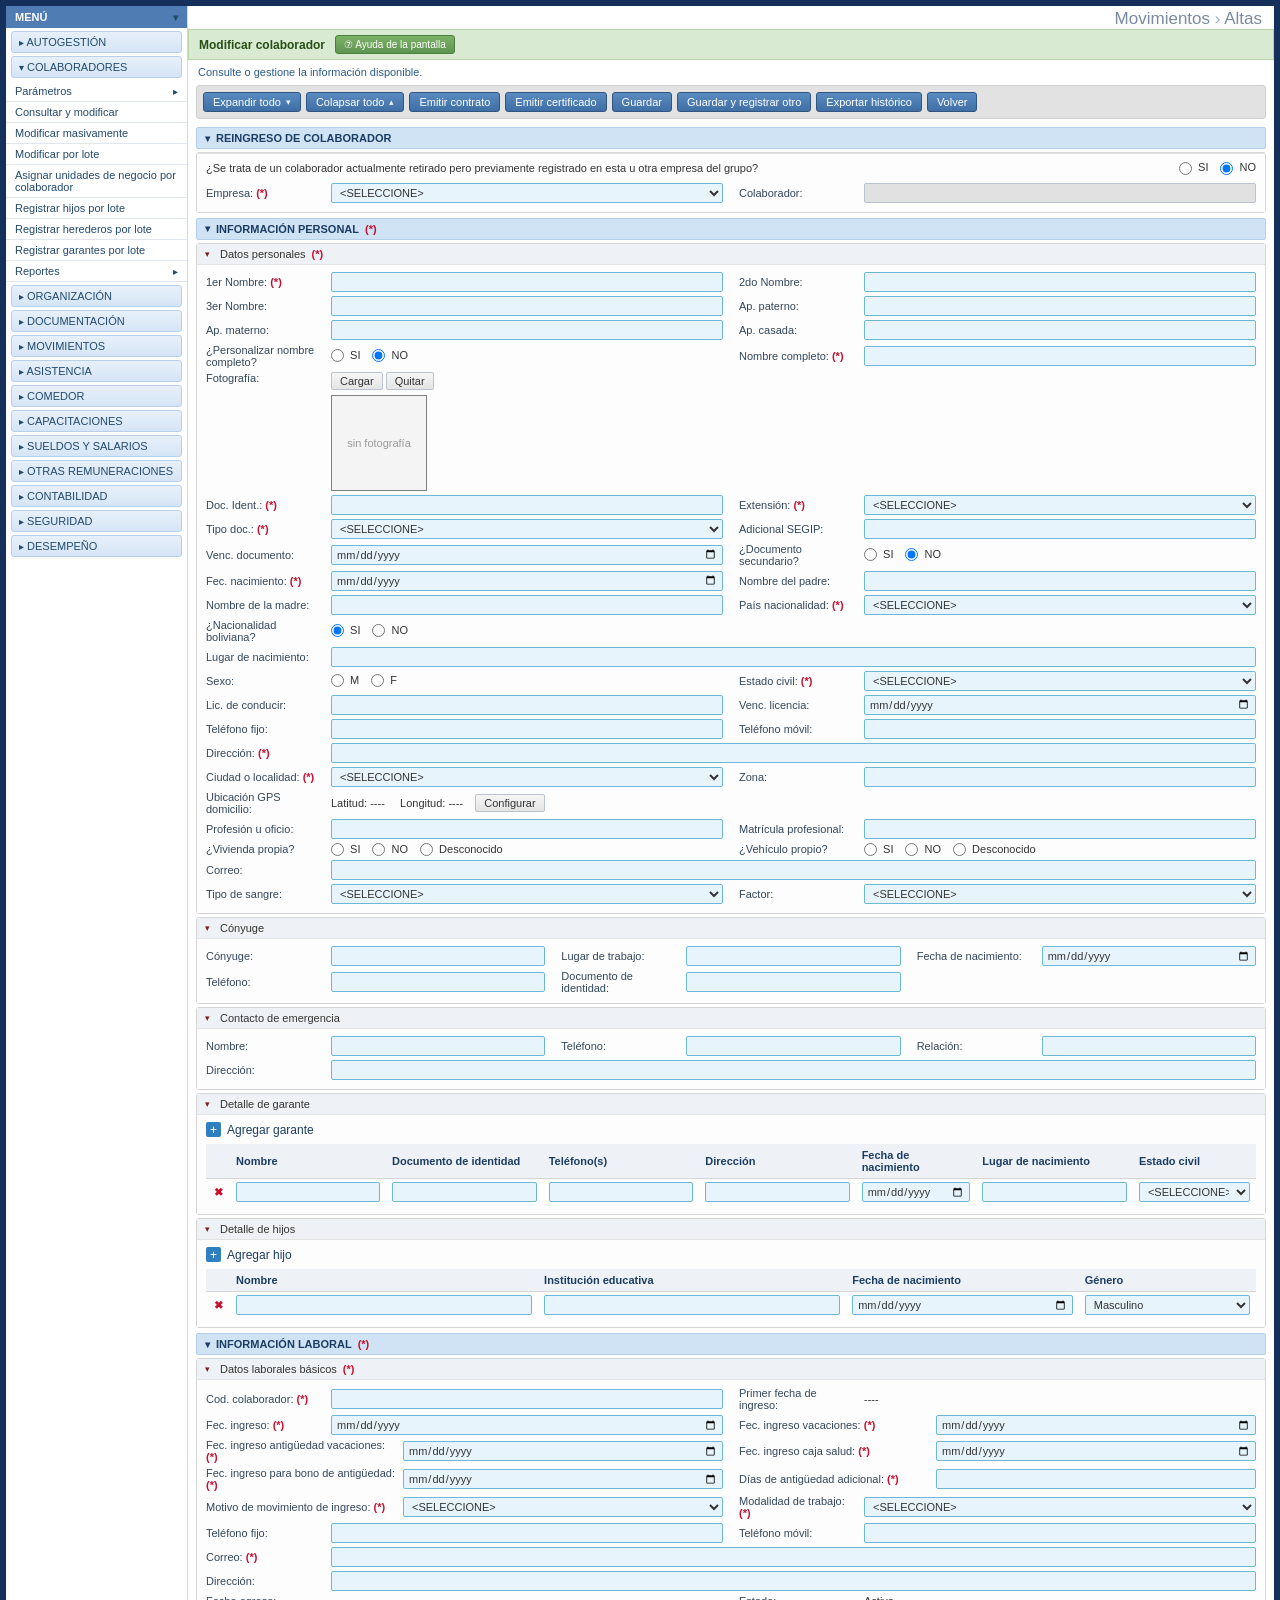
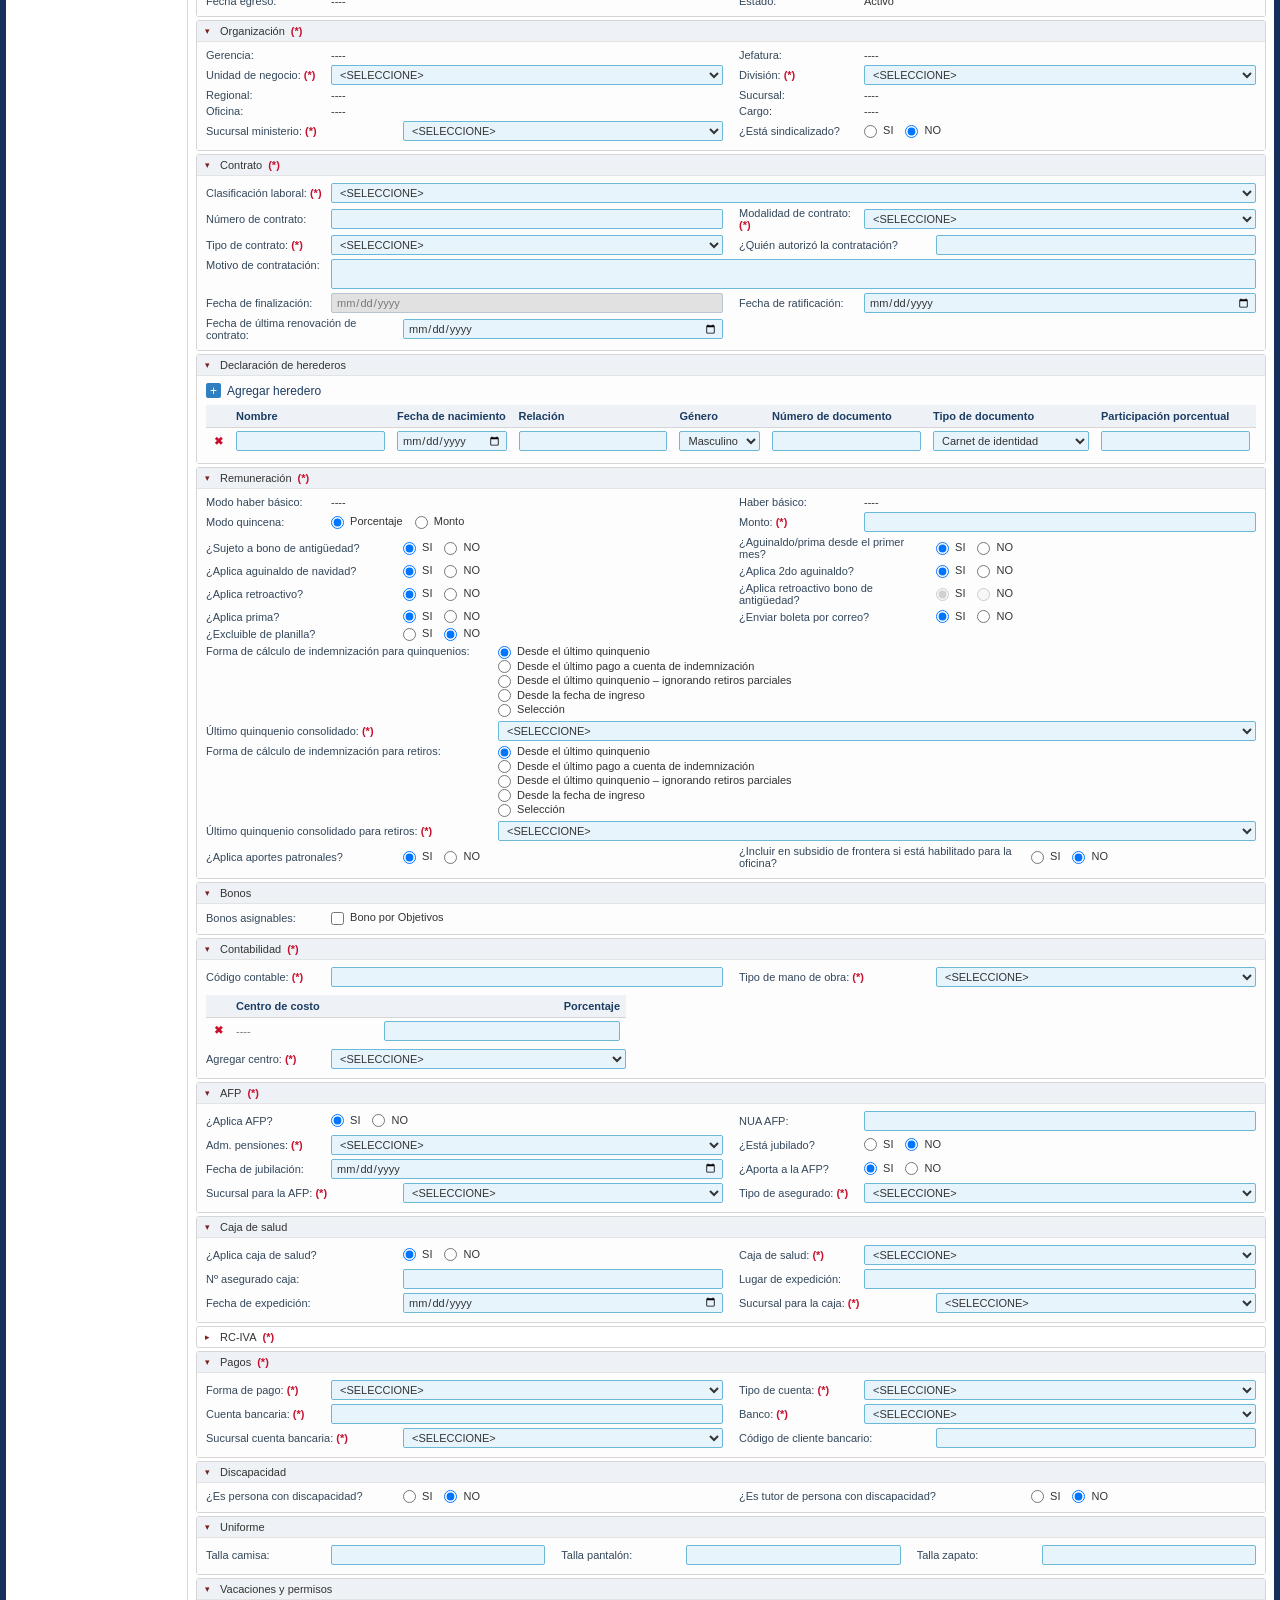
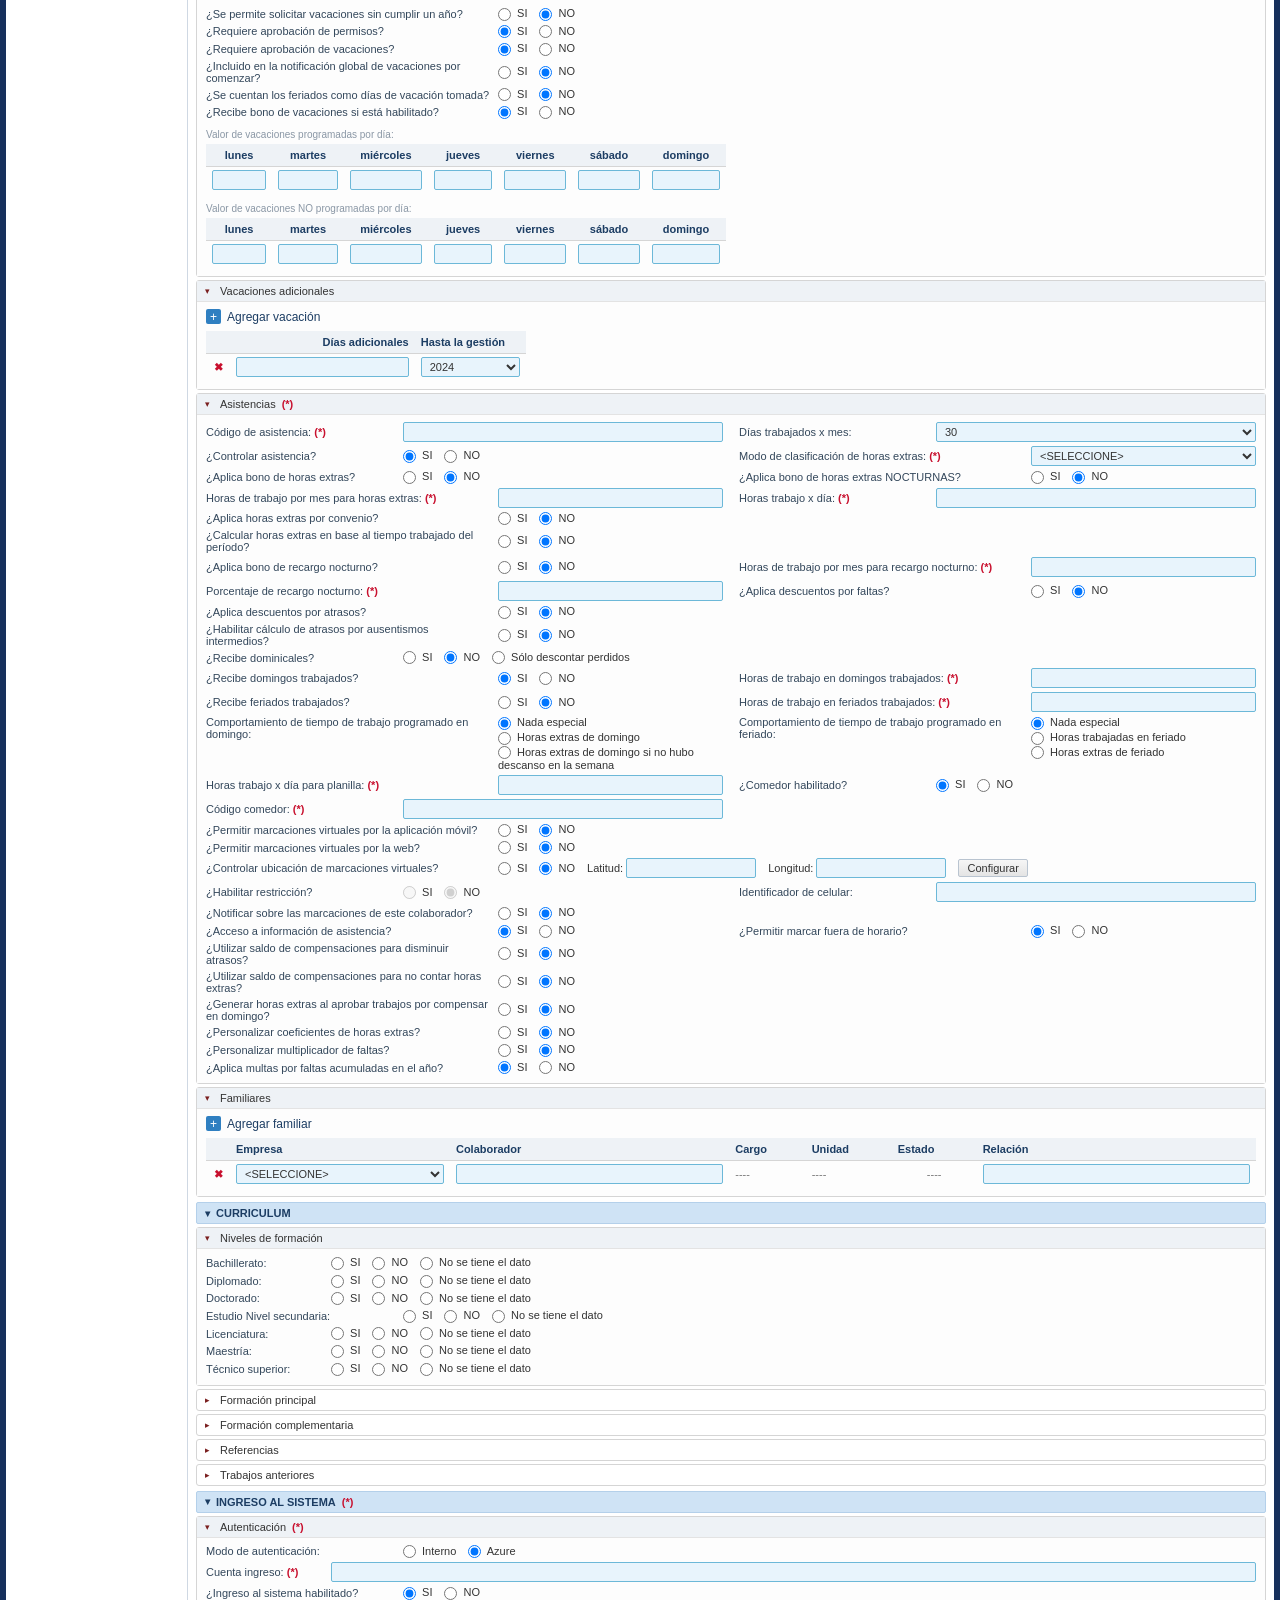
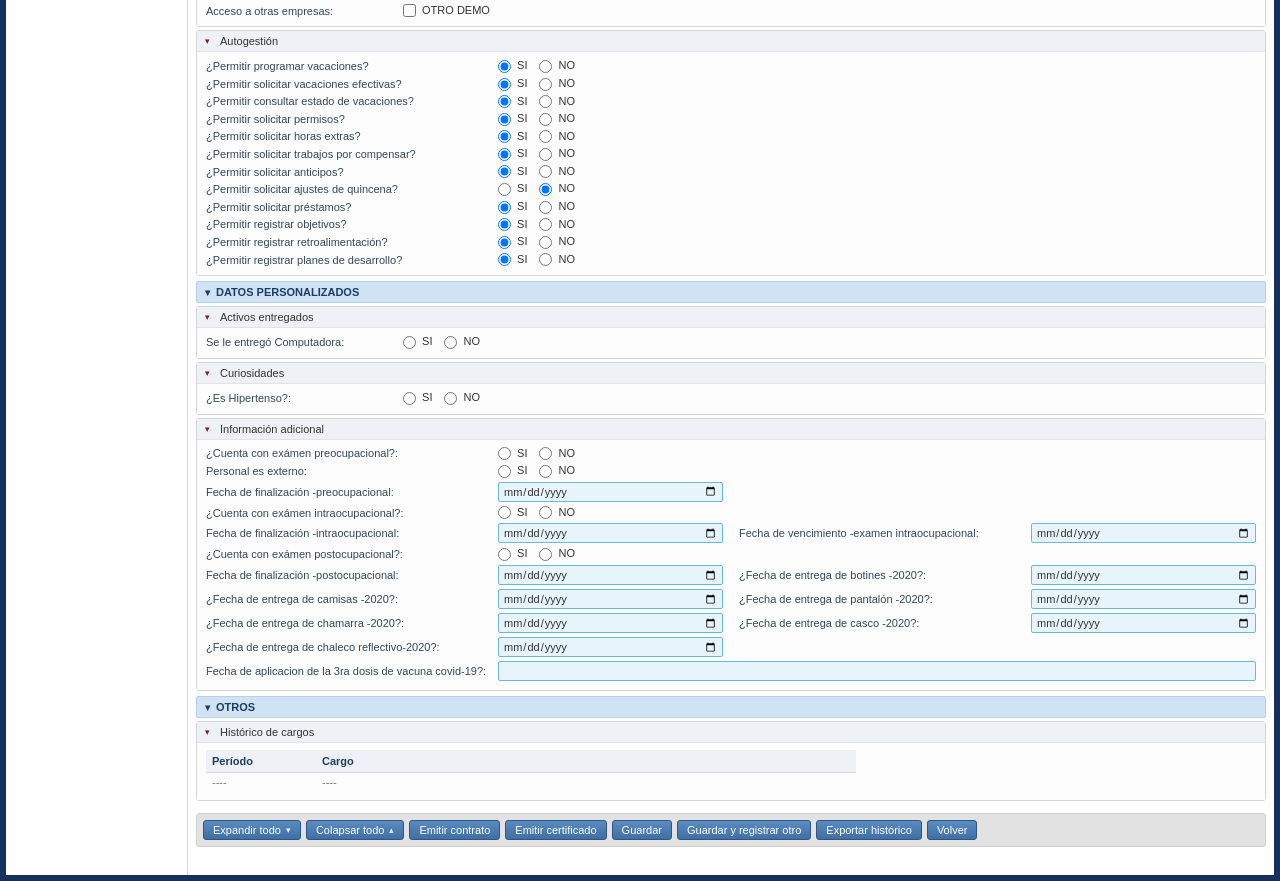
==== Paquete UX-UI/index.html @ 711998a0 "Primer commit: subiendo proyecto de recursos humanos" ====
<!DOCTYPE html>
<html lang="es">
<head>
  <meta charset="UTF-8">
  <meta name="viewport" content="width=device-width, initial-scale=1.0">
  <title>Alta de colaborador — Maqueta completa (estilo "el Salar")</title>

  <!-- =====================================================================
       ARCHIVO ÚNICO Y AUTOCONTENIDO — formulario completo.
       Estilos, formulario y comportamiento, todo acá adentro.
       Se abre con doble clic; no necesita servidor ni archivos externos.

       Fuente: HTML real de la pantalla "Modificar colaborador" del Salar.
       Escala real: fuente 12px, filas compactas, etiqueta a la IZQUIERDA
       del campo, inputs celestes con borde cyan.
       ===================================================================== -->
  <style>
    * { box-sizing: border-box; }

    body {
      margin: 0;
      font-family: Arial, Helvetica, sans-serif;
      font-size: 11px;
      color: #333;
      background: #16305c;
    }

    /* ---------- Layout general ---------- */
    .frame   { padding: 6px; }
    .layout  { display: flex; background: #fff; min-height: 100vh; }
    .sidebar { width: 182px; flex: 0 0 182px; background: #fff; border-right: 1px solid #cfd8e3; }
    .main    { flex: 1 1 auto; min-width: 0; background: #fff; padding: 0 0 20px; }

    /* ---------- Barra lateral ---------- */
    .nav-title {
      background: #4f7cb2; color: #fff; font-weight: bold; font-size: 11px;
      padding: 5px 9px; display: flex; justify-content: space-between; align-items: center;
    }
    .nav-item {
      background: #fff; color: #234a6d; font-size: 11px;
      padding: 4px 9px; border-bottom: 1px solid #dfe6ee;
      display: flex; justify-content: space-between; align-items: center; cursor: pointer;
    }
    .nav-item:hover { background: #f2f6fb; }
    .nav-group {
      margin: 3px 5px; padding: 4px 7px; font-size: 11px;
      background: linear-gradient(#e7f0fa, #d5e5f6);
      border: 1px solid #b8d0ea; border-radius: 3px;
      color: #234a6d; display: flex; justify-content: space-between; align-items: center; cursor: pointer;
    }
    .nav-caret { color: #234a6d; font-size: 10px; }

    /* ---------- Encabezado de pantalla ---------- */
    .breadcrumb { background: #fff; text-align: right; padding: 3px 12px 0; color: #7a8aa0; font-size: 17px; font-weight: 300; }
    .breadcrumb span { color: #9bb0c8; }
    .screen-title {
      background: #d9ead3; color: #274e13; font-weight: bold; font-size: 12px;
      padding: 5px 10px; border: 1px solid #b7d3a8; display: flex; align-items: center; gap: 10px;
    }
    .btn-help {
      background: linear-gradient(#7cb267, #5e9450); color: #fff; border: 1px solid #4d7d40;
      border-radius: 3px; padding: 3px 8px; font-size: 10px; cursor: pointer;
    }
    .main-intro { padding: 6px 10px 3px; color: #2b5a8c; }

    /* ---------- Barra de botones ---------- */
    .toolbar {
      background: #e2e2e2; border: 1px solid #cfcfcf;
      margin: 4px 8px 8px; padding: 6px; border-radius: 3px;
      display: flex; flex-wrap: wrap; gap: 5px;
    }
    .btn {
      background: linear-gradient(#5a8bc0, #3f6fa5); color: #fff;
      border: 1px solid #2f5580; border-radius: 3px;
      padding: 3px 9px; font-size: 11px; cursor: pointer;
      display: inline-flex; align-items: center; gap: 5px;
    }
    .btn:hover { background: linear-gradient(#6699cc, #477ab3); }
    .btn .caret { font-size: 9px; opacity: .9; }

    /* ---------- Bloques de sección ---------- */
    .section { margin: 0 8px; }

    .group-header {
      background: #cfe3f5; color: #1c3d63; font-weight: bold; font-size: 11px;
      padding: 4px 8px; border: 1px solid #b4d0ea; border-radius: 2px;
      margin: 5px 0 3px; display: flex; align-items: center; gap: 6px; cursor: pointer;
    }
    .group-header .tri { color: #1c3d63; font-size: 10px; }

    .subsection { margin: 3px 0; border: 1px solid #d5d5d5; border-radius: 3px; background: #fff; }
    .subsection.active > .sub-header { background: #eef2f6; }
    .sub-header {
      padding: 4px 8px; display: flex; align-items: center; gap: 6px;
      cursor: pointer; color: #333;
    }
    .sub-header:hover { background: #f6f8fa; }
    .sub-header .tri { color: #7a1f1f; font-size: 9px; width: 9px; }
    .sub-body { display: none; padding: 7px 9px 9px; border-top: 1px solid #e3e3e3; background: #fdfdfd; }
    .subsection.active > .sub-body { display: block; }

    .req { color: #c8102e; font-weight: bold; }

    /* ---------- Controles ---------- */
    input[type="text"], input[type="password"], input[type="date"], select {
      padding: 2px 4px; border: 1px solid #6cb8d8; border-radius: 2px;
      font-size: 11px; font-family: inherit; background: #e8f4fc; color: #333;
      width: 100%; height: 20px;
    }
    textarea {
      padding: 2px 4px; border: 1px solid #6cb8d8; border-radius: 2px;
      font-size: 11px; font-family: inherit; background: #e8f4fc; color: #333;
      width: 100%; resize: none;
    }
    input:focus, select:focus, textarea:focus {
      outline: none; border-color: #2f7fc1; background: #fff;
      box-shadow: 0 0 0 2px rgba(79,124,178,.18);
    }
    input:disabled, select:disabled, textarea:disabled { background: #e1e1e1; color: #777; border-color: #b9c4d0; }
    input[type="radio"], input[type="checkbox"] {
      width: auto; height: auto; margin: 0 3px 0 0; vertical-align: middle;
    }

    /* ---------- Formulario: etiqueta a la IZQUIERDA ---------- */
    .field-grid { display: grid; grid-template-columns: repeat(2, minmax(0, 1fr)); gap: 4px 16px; }
    .field-grid.cols-3 { grid-template-columns: repeat(3, minmax(0, 1fr)); }
    .field { display: flex; flex-direction: row; align-items: center; gap: 7px; min-width: 0; }
    .field.full { grid-column: 1 / -1; }
    .field.start { align-items: flex-start; }
    .field > label { flex: 0 0 118px; color: #33475b; font-size: 11px; }
    .field.lbl-lg > label { flex: 0 0 190px; }
    .field.lbl-xl > label { flex: 0 0 285px; }
    .field > input, .field > select, .field > textarea { flex: 1 1 auto; min-width: 0; }
    .field > .radio-row, .field > .valor, .field > .radio-col { flex: 1 1 auto; min-width: 0; }
    .radio-row { display: flex; flex-wrap: wrap; gap: 12px; align-items: center; }
    .radio-col { display: flex; flex-direction: column; gap: 1px; }
    .valor { color: #333; }
    .hint { color: #8a97a5; font-size: 10px; }

    /* Columna de fotografía, a la derecha (rowspan del Salar) */
    .fila-con-foto { display: flex; gap: 16px; align-items: flex-start; }
    .fila-con-foto > .field-grid { flex: 1 1 auto; min-width: 0; }
    .col-foto { flex: 0 0 186px; display: flex; gap: 7px; align-items: flex-start; }
    .col-foto > label { flex: 0 0 62px; color: #33475b; font-size: 11px; padding-top: 2px; }
    .sub-title {
      grid-column: 1 / -1; color: #2b5a8c; font-weight: bold;
      border-bottom: 1px solid #e0e7ef; padding-bottom: 3px; margin-top: 4px;
    }

    /* ---------- Tablas ---------- */
    .tabla-rep { width: 100%; border-collapse: collapse; }
    .tabla-rep th {
      background: #eef2f6; color: #1c3d63; font-size: 11px; font-weight: bold;
      text-align: left; padding: 5px 6px; border-bottom: 1px solid #d5d5d5;
    }
    .tabla-rep td { padding: 3px 6px; vertical-align: middle; }
    .tabla-rep .col-x { width: 24px; text-align: center; }
    .tabla-rep .quitar { color: #c8102e; font-weight: bold; cursor: pointer; }
    .tabla-rep td.solo-lectura { color: #777; }
    .btn-add {
      display: inline-flex; align-items: center; gap: 6px; margin: 0 0 7px;
      background: none; border: none; padding: 0; cursor: pointer;
      color: #1c3d63; font-size: 12px; font-family: inherit;
    }
    .btn-add .plus {
      background: #2f7fc1; color: #fff; width: 15px; height: 15px; border-radius: 2px;
      display: inline-flex; align-items: center; justify-content: center; font-size: 12px; line-height: 1;
    }
    .tabla-wrap { overflow-x: auto; }
    .tabla-dias th, .tabla-dias td { text-align: center; }
    .tabla-dias input { text-align: center; }

    .btn-mini {
      background: linear-gradient(#f6f6f6, #e4e4e4); border: 1px solid #b9c4d0;
      border-radius: 2px; padding: 2px 8px; font-size: 11px; cursor: pointer; color: #333;
    }
    .foto-caja {
      width: 96px; height: 96px; border: 1px solid gray; background: #f4f4f4;
      display: flex; align-items: center; justify-content: center; color: #999; font-size: 11px;
    }

    @media (max-width: 860px) {
      .field-grid, .field-grid.cols-3 { grid-template-columns: 1fr; }
      .sidebar { display: none; }
    }
  </style>
</head>
<body>
<div class="frame">
  <div class="layout">

    <!-- ============================ MENÚ LATERAL ============================ -->
    <div class="sidebar">
      <div class="nav-title">MENÚ <span class="nav-caret">▾</span></div>

      <div class="nav-group"><span><span class="nav-caret">▸</span> AUTOGESTIÓN</span></div>
      <div class="nav-group"><span><span class="nav-caret">▾</span> COLABORADORES</span></div>

      <div class="nav-item">Parámetros <span class="nav-caret">▸</span></div>
      <div class="nav-item">Consultar y modificar</div>
      <div class="nav-item">Modificar masivamente</div>
      <div class="nav-item">Modificar por lote</div>
      <div class="nav-item">Asignar unidades de negocio por colaborador</div>
      <div class="nav-item">Registrar hijos por lote</div>
      <div class="nav-item">Registrar herederos por lote</div>
      <div class="nav-item">Registrar garantes por lote</div>
      <div class="nav-item">Reportes <span class="nav-caret">▸</span></div>

      <div class="nav-group"><span><span class="nav-caret">▸</span> ORGANIZACIÓN</span></div>
      <div class="nav-group"><span><span class="nav-caret">▸</span> DOCUMENTACIÓN</span></div>
      <div class="nav-group"><span><span class="nav-caret">▸</span> MOVIMIENTOS</span></div>
      <div class="nav-group"><span><span class="nav-caret">▸</span> ASISTENCIA</span></div>
      <div class="nav-group"><span><span class="nav-caret">▸</span> COMEDOR</span></div>
      <div class="nav-group"><span><span class="nav-caret">▸</span> CAPACITACIONES</span></div>
      <div class="nav-group"><span><span class="nav-caret">▸</span> SUELDOS Y SALARIOS</span></div>
      <div class="nav-group"><span><span class="nav-caret">▸</span> OTRAS REMUNERACIONES</span></div>
      <div class="nav-group"><span><span class="nav-caret">▸</span> CONTABILIDAD</span></div>
      <div class="nav-group"><span><span class="nav-caret">▸</span> SEGURIDAD</span></div>
      <div class="nav-group"><span><span class="nav-caret">▸</span> DESEMPEÑO</span></div>
    </div>

    <!-- ============================ PANEL PRINCIPAL ============================ -->
    <div class="main">

      <div class="breadcrumb">Movimientos <span>›</span> Altas</div>

      <div class="screen-title">
        Modificar colaborador
        <button type="button" class="btn-help">⑦ Ayuda de la pantalla</button>
      </div>

      <div class="main-intro">Consulte o gestione la información disponible.</div>

      <div class="toolbar">
        <button type="button" class="btn" onclick="expandAll(true)">Expandir todo <span class="caret">▾</span></button>
        <button type="button" class="btn" onclick="expandAll(false)">Colapsar todo <span class="caret">▴</span></button>
        <button type="button" class="btn">Emitir contrato</button>
        <button type="button" class="btn">Emitir certificado</button>
        <button type="button" class="btn">Guardar</button>
        <button type="button" class="btn">Guardar y registrar otro</button>
        <button type="button" class="btn">Exportar histórico</button>
        <button type="button" class="btn">Volver</button>
      </div>

      <!-- ==================================================================
           1. REINGRESO DE COLABORADOR
           ================================================================== -->
      <div class="section">
        <div class="group-header"><span class="tri">▾</span> REINGRESO DE COLABORADOR</div>

        <div class="subsection active">
          <div class="sub-body" style="display:block;">

            <div class="field full lbl-xl" style="margin-bottom:8px;">
              <span style="flex:1;">¿Se trata de un colaborador actualmente retirado pero previamente registrado en esta u otra empresa del grupo?</span>
              <span class="radio-row" style="flex:0 0 auto;">
                <label><input type="radio" name="reingreso" value="S" onchange="toggleReingreso(true)"> SI</label>
                <label><input type="radio" name="reingreso" value="N" checked onchange="toggleReingreso(false)"> NO</label>
              </span>
            </div>

            <div class="field-grid">
              <div class="field">
                <label>Empresa: <span class="req">(*)</span></label>
                <select>
                  <option value="">&lt;SELECCIONE&gt;</option>
                  <option>DEMO</option>
                  <option>OTRO DEMO</option>
                </select>
              </div>
              <div class="field">
                <label>Colaborador:</label>
                <input type="text" id="colaborador-reingreso" maxlength="50" autocomplete="off" disabled>
              </div>
            </div>

            <!-- Fila que el Salar muestra sólo al responder SI -->
            <div class="field full lbl-xl" id="fila-docs-digitales" style="display:none; margin-top:6px;">
              <span style="flex:1;">¿Copiar documentos digitales? <span class="req">(*)</span></span>
              <span class="radio-row" style="flex:0 0 auto;">
                <label><input type="radio" name="docsdig" value="S"> SI</label>
                <label><input type="radio" name="docsdig" value="N"> NO</label>
              </span>
            </div>

          </div>
        </div>
      </div>

      <!-- ==================================================================
           2. INFORMACIÓN PERSONAL
           ================================================================== -->
      <div class="section">
        <div class="group-header"><span class="tri">▾</span> INFORMACIÓN PERSONAL <span class="req">(*)</span></div>

        <!-- ---------- Datos personales ---------- -->
        <div class="subsection active">
          <div class="sub-header"><span class="tri">▾</span> Datos personales <span class="req">(*)</span></div>
          <div class="sub-body">
            <div class="field-grid">
              <div class="field"><label>1er Nombre: <span class="req">(*)</span></label><input type="text" maxlength="30"></div>
              <div class="field"><label>2do Nombre:</label><input type="text" maxlength="30"></div>
              <div class="field"><label>3er Nombre:</label><input type="text" maxlength="30"></div>
              <div class="field"><label>Ap. paterno:</label><input type="text" maxlength="30"></div>
              <div class="field"><label>Ap. materno:</label><input type="text" maxlength="30"></div>
              <div class="field"><label>Ap. casada:</label><input type="text" maxlength="30"></div>

              <div class="field">
                <label>¿Personalizar nombre completo?</label>
                <span class="radio-row">
                  <label><input type="radio" name="nomcompleto" value="S"> SI</label>
                  <label><input type="radio" name="nomcompleto" value="N" checked> NO</label>
                </span>
              </div>
              <div class="field"><label>Nombre completo: <span class="req">(*)</span></label><input type="text" maxlength="180"></div>

              <div class="field start">
                <label>Fotografía:</label>
                <span style="flex:1;">
                  <button type="button" class="btn-mini">Cargar</button>
                  <button type="button" class="btn-mini">Quitar</button>
                  <div class="foto-caja" style="margin-top:5px;">sin fotografía</div>
                </span>
              </div>
              <div class="field"></div>

              <div class="field"><label>Doc. Ident.: <span class="req">(*)</span></label><input type="text" maxlength="20"></div>
              <div class="field">
                <label>Extensión: <span class="req">(*)</span></label>
                <select>
                  <option value="">&lt;SELECCIONE&gt;</option>
                  <option>Beni</option><option>Cochabamba</option><option>Chuquisaca</option>
                  <option>Extranjero</option><option>La Paz</option><option>No aplica</option>
                  <option>Oruro</option><option>Pando</option><option>Potosí</option>
                  <option>Santa Cruz</option><option>Tarija</option>
                </select>
              </div>
              <div class="field">
                <label>Tipo doc.: <span class="req">(*)</span></label>
                <select>
                  <option value="">&lt;SELECCIONE&gt;</option>
                  <option>Carnet de identidad</option><option>Pasaporte</option><option>RUN</option>
                  <option>Carnet de extranjero</option><option>Otro</option><option>Certificado de nacimiento</option>
                </select>
              </div>
              <div class="field"><label>Adicional SEGIP:</label><input type="text" maxlength="20"></div>
              <div class="field"><label>Venc. documento:</label><input type="date"></div>

              <div class="field">
                <label>¿Documento secundario?</label>
                <span class="radio-row">
                  <label><input type="radio" name="docsec" value="S" onchange="toggleDocSecundario(true)"> SI</label>
                  <label><input type="radio" name="docsec" value="N" checked onchange="toggleDocSecundario(false)"> NO</label>
                </span>
              </div>

              <!-- Campos del documento secundario: el Salar los muestra sólo al responder SI -->
              <div class="sub-title doc-sec" style="display:none;">Documento secundario</div>
              <div class="field doc-sec" style="display:none;"><label>Doc. Ident.: <span class="req">(*)</span></label><input type="text" maxlength="20"></div>
              <div class="field doc-sec" style="display:none;">
                <label>Extensión: <span class="req">(*)</span></label>
                <select>
                  <option value="">&lt;SELECCIONE&gt;</option>
                  <option>Beni</option><option>Cochabamba</option><option>Chuquisaca</option>
                  <option>Extranjero</option><option>La Paz</option><option>No aplica</option>
                  <option>Oruro</option><option>Pando</option><option>Potosí</option>
                  <option>Santa Cruz</option><option>Tarija</option>
                </select>
              </div>
              <div class="field doc-sec" style="display:none;">
                <label>Tipo doc.: <span class="req">(*)</span></label>
                <select>
                  <option value="">&lt;SELECCIONE&gt;</option>
                  <option>Carnet de identidad</option><option>Pasaporte</option><option>RUN</option>
                  <option>Carnet de extranjero</option><option>Otro</option><option>Certificado de nacimiento</option>
                </select>
              </div>
              <div class="field doc-sec" style="display:none;"><label>Adicional SEGIP:</label><input type="text" maxlength="20"></div>

              <div class="field"><label>Fec. nacimiento: <span class="req">(*)</span></label><input type="date"></div>
              <div class="field"><label>Nombre del padre:</label><input type="text"></div>
              <div class="field"><label>Nombre de la madre:</label><input type="text"></div>

              <div class="field">
                <label>País nacionalidad: <span class="req">(*)</span></label>
                <select>
                  <option value="">&lt;SELECCIONE&gt;</option>
                  <option>ARGENTINA</option><option>BOLIVIANA</option><option>BRASILERA</option>
                  <option>CHILENA</option><option>COLOMBIANA</option><option>ECUATORIANA</option>
                  <option>ESPAÑA</option><option>ESTADOUNIDENSE</option><option>ITALIANA</option>
                  <option>MEXICANA</option><option>NICARAGÜENSE</option><option>PARAGUAYA</option>
                  <option>PERUANA</option><option>URUGUAYA</option><option>VENEZOLANA</option>
                </select>
              </div>
              <div class="field">
                <label>¿Nacionalidad boliviana?</label>
                <span class="radio-row">
                  <label><input type="radio" name="nacbol" value="S" checked> SI</label>
                  <label><input type="radio" name="nacbol" value="N"> NO</label>
                </span>
              </div>

              <div class="field full"><label>Lugar de nacimiento:</label><input type="text" maxlength="100"></div>

              <div class="field">
                <label>Sexo:</label>
                <span class="radio-row">
                  <label><input type="radio" name="sexo" value="M"> M</label>
                  <label><input type="radio" name="sexo" value="F"> F</label>
                </span>
              </div>
              <div class="field">
                <label>Estado civil: <span class="req">(*)</span></label>
                <select>
                  <option value="">&lt;SELECCIONE&gt;</option>
                  <option>Soltero(a)</option><option>Casado(a)</option><option>Divorciado(a)</option>
                  <option>Viudo(a)</option><option>Separado(a)</option><option>Unión libre</option>
                </select>
              </div>

              <div class="field"><label>Lic. de conducir:</label><input type="text" maxlength="20"></div>
              <div class="field"><label>Venc. licencia:</label><input type="date"></div>
              <div class="field"><label>Teléfono fijo:</label><input type="text" maxlength="50"></div>
              <div class="field"><label>Teléfono móvil:</label><input type="text" maxlength="20"></div>

              <div class="field full"><label>Dirección: <span class="req">(*)</span></label><input type="text"></div>

              <div class="field">
                <label>Ciudad o localidad: <span class="req">(*)</span></label>
                <!-- revisar: en el Salar este desplegable trae los ~400 municipios de Bolivia.
                     Para la maqueta se dejan las capitales y ciudades principales. -->
                <select>
                  <option value="">&lt;SELECCIONE&gt;</option>
                  <option>Cobija</option><option>Cochabamba</option><option>El Alto</option>
                  <option>La Paz</option><option>Montero</option><option>Oruro</option>
                  <option>Potosí</option><option>Santa Cruz de la Sierra</option>
                  <option>Sucre</option><option>Tarija</option><option>Trinidad</option>
                </select>
              </div>
              <div class="field"><label>Zona:</label><input type="text" maxlength="50"></div>

              <div class="field full">
                <label>Ubicación GPS domicilio:</label>
                <span style="flex:1;">
                  Latitud: <span class="valor">----</span> &nbsp;&nbsp;&nbsp;
                  Longitud: <span class="valor">----</span> &nbsp;&nbsp;
                  <button type="button" class="btn-mini">Configurar</button>
                </span>
              </div>

              <div class="field"><label>Profesión u oficio:</label><input type="text" maxlength="100"></div>
              <div class="field"><label>Matrícula profesional:</label><input type="text" maxlength="30"></div>

              <div class="field">
                <label>¿Vivienda propia?</label>
                <span class="radio-row">
                  <label><input type="radio" name="vivienda" value="S"> SI</label>
                  <label><input type="radio" name="vivienda" value="N"> NO</label>
                  <label><input type="radio" name="vivienda" value="-1"> Desconocido</label>
                </span>
              </div>
              <div class="field">
                <label>¿Vehículo propio?</label>
                <span class="radio-row">
                  <label><input type="radio" name="vehiculo" value="S"> SI</label>
                  <label><input type="radio" name="vehiculo" value="N"> NO</label>
                  <label><input type="radio" name="vehiculo" value="-1"> Desconocido</label>
                </span>
              </div>

              <div class="field full"><label>Correo:</label><input type="text" maxlength="100"></div>

              <div class="field">
                <label>Tipo de sangre:</label>
                <select>
                  <option value="">&lt;SELECCIONE&gt;</option>
                  <option>A</option><option>B</option><option>AB</option><option>O</option>
                </select>
              </div>
              <div class="field">
                <label>Factor:</label>
                <select>
                  <option value="">&lt;SELECCIONE&gt;</option>
                  <option>Positivo</option><option>Negativo</option>
                </select>
              </div>
            </div>
          </div>
        </div>

        <!-- ---------- Cónyuge ---------- -->
        <div class="subsection active">
          <div class="sub-header"><span class="tri">▾</span> Cónyuge</div>
          <div class="sub-body">
            <div class="field-grid cols-3">
              <div class="field"><label>Cónyuge:</label><input type="text" maxlength="100"></div>
              <div class="field"><label>Lugar de trabajo:</label><input type="text" maxlength="100"></div>
              <div class="field"><label>Fecha de nacimiento:</label><input type="date"></div>
              <div class="field"><label>Teléfono:</label><input type="text" maxlength="50"></div>
              <div class="field"><label>Documento de identidad:</label><input type="text" maxlength="20"></div>
            </div>
          </div>
        </div>

        <!-- ---------- Contacto de emergencia ---------- -->
        <div class="subsection active">
          <div class="sub-header"><span class="tri">▾</span> Contacto de emergencia</div>
          <div class="sub-body">
            <div class="field-grid cols-3">
              <div class="field"><label>Nombre:</label><input type="text" maxlength="100"></div>
              <div class="field"><label>Teléfono:</label><input type="text" maxlength="20"></div>
              <div class="field"><label>Relación:</label><input type="text"></div>
              <div class="field full"><label>Dirección:</label><input type="text"></div>
            </div>
          </div>
        </div>

        <!-- ---------- Detalle de garante ---------- -->
        <div class="subsection active">
          <div class="sub-header"><span class="tri">▾</span> Detalle de garante</div>
          <div class="sub-body">
            <button type="button" class="btn-add" onclick="agregarFila('garantes')"><span class="plus">+</span> Agregar garante</button>
            <div class="tabla-wrap">
              <table class="tabla-rep">
                <thead><tr>
                  <th class="col-x"></th><th>Nombre</th><th>Documento de identidad</th><th>Teléfono(s)</th>
                  <th>Dirección</th><th>Fecha de nacimiento</th><th>Lugar de nacimiento</th><th>Estado civil</th>
                </tr></thead>
                <tbody id="garantes">
                  <tr>
                    <td class="col-x"><span class="quitar" title="Quitar garante" onclick="quitarFila(this)">✖</span></td>
                    <td><input type="text" maxlength="100"></td>
                    <td><input type="text" maxlength="20"></td>
                    <td><input type="text" maxlength="50"></td>
                    <td><input type="text" maxlength="200"></td>
                    <td><input type="date"></td>
                    <td><input type="text" maxlength="200"></td>
                    <td><select>
                      <option value="">&lt;SELECCIONE&gt;</option>
                      <option>Soltero(a)</option><option>Casado(a)</option><option>Divorciado(a)</option>
                      <option>Viudo(a)</option><option>Separado(a)</option><option>Unión libre</option>
                    </select></td>
                  </tr>
                </tbody>
              </table>
            </div>
          </div>
        </div>

        <!-- ---------- Detalle de hijos ---------- -->
        <div class="subsection active">
          <div class="sub-header"><span class="tri">▾</span> Detalle de hijos</div>
          <div class="sub-body">
            <button type="button" class="btn-add" onclick="agregarFila('hijos')"><span class="plus">+</span> Agregar hijo</button>
            <div class="tabla-wrap">
              <table class="tabla-rep">
                <thead><tr>
                  <th class="col-x"></th><th>Nombre</th><th>Institución educativa</th>
                  <th>Fecha de nacimiento</th><th>Género</th>
                </tr></thead>
                <tbody id="hijos">
                  <tr>
                    <td class="col-x"><span class="quitar" title="Quitar hijo" onclick="quitarFila(this)">✖</span></td>
                    <td><input type="text" maxlength="100"></td>
                    <td><input type="text" maxlength="100"></td>
                    <td><input type="date"></td>
                    <td><select><option>Masculino</option><option>Femenino</option></select></td>
                  </tr>
                </tbody>
              </table>
            </div>
          </div>
        </div>
      </div>

      <!-- ==================================================================
           3. INFORMACIÓN LABORAL
           ================================================================== -->
      <div class="section">
        <div class="group-header"><span class="tri">▾</span> INFORMACIÓN LABORAL <span class="req">(*)</span></div>

        <!-- ---------- Datos laborales básicos ---------- -->
        <div class="subsection active">
          <div class="sub-header"><span class="tri">▾</span> Datos laborales básicos <span class="req">(*)</span></div>
          <div class="sub-body">
            <div class="field-grid">
              <div class="field"><label>Cod. colaborador: <span class="req">(*)</span></label><input type="text" maxlength="20"></div>
              <div class="field"><label>Primer fecha de ingreso:</label><span class="valor">----</span></div>
              <div class="field"><label>Fec. ingreso: <span class="req">(*)</span></label><input type="date"></div>
              <div class="field lbl-lg"><label>Fec. ingreso vacaciones: <span class="req">(*)</span></label><input type="date"></div>
              <div class="field lbl-lg"><label>Fec. ingreso antigüedad vacaciones: <span class="req">(*)</span></label><input type="date"></div>
              <div class="field lbl-lg"><label>Fec. ingreso caja salud: <span class="req">(*)</span></label><input type="date"></div>
              <div class="field lbl-lg"><label>Fec. ingreso para bono de antigüedad: <span class="req">(*)</span></label><input type="date"></div>
              <div class="field lbl-lg"><label>Días de antigüedad adicional: <span class="req">(*)</span></label><input type="text" maxlength="5"></div>
              <div class="field lbl-lg">
                <label>Motivo de movimiento de ingreso: <span class="req">(*)</span></label>
                <select>
                  <option value="">&lt;SELECCIONE&gt;</option>
                  <option>NO ESPECIFICADO</option><option>Renuncia 110</option>
                </select>
              </div>
              <div class="field">
                <label>Modalidad de trabajo: <span class="req">(*)</span></label>
                <select>
                  <option value="">&lt;SELECCIONE&gt;</option>
                  <option>No especificado</option><option>Presencial</option>
                  <option>Remoto</option><option>Semipresencial</option>
                </select>
              </div>
              <div class="field"><label>Teléfono fijo:</label><input type="text" maxlength="50"></div>
              <div class="field"><label>Teléfono móvil:</label><input type="text" maxlength="20"></div>
              <div class="field full"><label>Correo: <span class="req">(*)</span></label><input type="text" maxlength="100"></div>
              <div class="field full"><label>Dirección:</label><input type="text" maxlength="200"></div>
              <div class="field"><label>Fecha egreso:</label><span class="valor">----</span></div>
              <div class="field"><label>Estado:</label><span class="valor">Activo</span></div>
            </div>
          </div>
        </div>

        <!-- ---------- Organización ---------- -->
        <div class="subsection active">
          <div class="sub-header"><span class="tri">▾</span> Organización <span class="req">(*)</span></div>
          <div class="sub-body">
            <div class="field-grid">
              <div class="field"><label>Gerencia:</label><span class="valor">----</span></div>
              <div class="field"><label>Jefatura:</label><span class="valor">----</span></div>
              <div class="field">
                <label>Unidad de negocio: <span class="req">(*)</span></label>
                <!-- revisar: lista propia de cada empresa; se dejan las del HTML de referencia. -->
                <select>
                  <option value="">&lt;SELECCIONE&gt;</option>
                  <option>Administración y Finanzas</option><option>Administración y Servicios</option>
                  <option>Almacén Cochabamba</option><option>Almacén La Paz</option>
                  <option>Almacén Nacional</option><option>Almacén Santa Cruz</option>
                  <option>Archivo Cochabamba</option><option>Archivo Inhouse</option>
                  <option>Archivo La Paz</option><option>Archivo Nacional</option>
                  <option>Archivo Santa Cruz</option><option>Calidad</option>
                  <option>Finanzas y Contabilidad</option><option>Gerencia General</option>
                  <option>Gestión Humana</option><option>Negocios</option><option>Proyectos</option>
                  <option>Sistemas y TI</option><option>Slotting e Inventarios</option>
                  <option>Transporte y Distribución</option>
                </select>
              </div>
              <div class="field">
                <label>División: <span class="req">(*)</span></label>
                <select><option value="">&lt;SELECCIONE&gt;</option><option>Sin definir</option></select>
              </div>
              <div class="field"><label>Regional:</label><span class="valor">----</span></div>
              <div class="field"><label>Sucursal:</label><span class="valor">----</span></div>
              <div class="field"><label>Oficina:</label><span class="valor">----</span></div>
              <div class="field"><label>Cargo:</label><span class="valor">----</span></div>
              <div class="field lbl-lg">
                <label>Sucursal ministerio: <span class="req">(*)</span></label>
                <select>
                  <option value="">&lt;SELECCIONE&gt;</option>
                  <option>Ministerio Cochabamba</option><option>Ministerio La Paz</option>
                  <option>Ministerio Santa Cruz</option>
                </select>
              </div>
              <div class="field">
                <label>¿Está sindicalizado?</label>
                <span class="radio-row">
                  <label><input type="radio" name="sindicalizado" value="S"> SI</label>
                  <label><input type="radio" name="sindicalizado" value="N" checked> NO</label>
                </span>
              </div>
            </div>
          </div>
        </div>

        <!-- ---------- Contrato ---------- -->
        <div class="subsection active">
          <div class="sub-header"><span class="tri">▾</span> Contrato <span class="req">(*)</span></div>
          <div class="sub-body">
            <div class="field-grid">
              <div class="field full">
                <label>Clasificación laboral: <span class="req">(*)</span></label>
                <select>
                  <option value="">&lt;SELECCIONE&gt;</option>
                  <option>No especificado</option>
                  <option>Ocupaciones de dirección en la administración pública y empresas</option>
                  <option>Ocupaciones de profesionales científicos e intelectuales</option>
                  <option>Ocupaciones de técnicos y profesionales de apoyo</option>
                  <option>Empleados de oficina</option>
                  <option>Trabajadores de los servicios y vendedores del comercio</option>
                  <option>Productores y trabajadores en la agricultura, pecuaria, agropecuaria y pesca</option>
                  <option>Trabajadores de la industria extractiva, construcción, industria manufacturera y otros oficios</option>
                  <option>Operadores de instalaciones y maquinarias</option>
                  <option>Trabajadores no calificados</option>
                  <option>Fuerzas armadas</option>
                </select>
              </div>
              <div class="field"><label>Número de contrato:</label><input type="text"></div>
              <div class="field">
                <label>Modalidad de contrato: <span class="req">(*)</span></label>
                <select>
                  <option value="">&lt;SELECCIONE&gt;</option>
                  <option>A plazo fijo</option><option>Condicional o eventual</option>
                  <option>Por realización de obra o servicio</option><option>Por temporada</option>
                  <option>Tiempo indefinido</option>
                </select>
              </div>
              <div class="field">
                <label>Tipo de contrato: <span class="req">(*)</span></label>
                <select><option value="">&lt;SELECCIONE&gt;</option><option>Escrito</option><option>Verbal</option></select>
              </div>
              <div class="field lbl-lg"><label>¿Quién autorizó la contratación?</label><input type="text"></div>
              <div class="field full start"><label>Motivo de contratación:</label><textarea rows="2" maxlength="100"></textarea></div>
              <div class="field"><label>Fecha de finalización:</label><input type="date" disabled></div>
              <div class="field"><label>Fecha de ratificación:</label><input type="date"></div>
              <div class="field lbl-lg"><label>Fecha de última renovación de contrato:</label><input type="date"></div>
            </div>
          </div>
        </div>

        <!-- ---------- Declaración de herederos ---------- -->
        <div class="subsection active">
          <div class="sub-header"><span class="tri">▾</span> Declaración de herederos</div>
          <div class="sub-body">
            <button type="button" class="btn-add" onclick="agregarFila('herederos')"><span class="plus">+</span> Agregar heredero</button>
            <div class="tabla-wrap">
              <table class="tabla-rep">
                <thead><tr>
                  <th class="col-x"></th><th>Nombre</th><th>Fecha de nacimiento</th><th>Relación</th>
                  <th>Género</th><th>Número de documento</th><th>Tipo de documento</th><th>Participación porcentual</th>
                </tr></thead>
                <tbody id="herederos">
                  <tr>
                    <td class="col-x"><span class="quitar" title="Quitar heredero" onclick="quitarFila(this)">✖</span></td>
                    <td><input type="text" maxlength="110"></td>
                    <td><input type="date"></td>
                    <td><input type="text" maxlength="50"></td>
                    <td><select><option>Masculino</option><option>Femenino</option></select></td>
                    <td><input type="text" maxlength="20"></td>
                    <td><select>
                      <option>Carnet de identidad</option><option>Pasaporte</option><option>RUN</option>
                      <option>Carnet de extranjero</option><option>Otro</option><option>Certificado de nacimiento</option>
                    </select></td>
                    <td><input type="text" maxlength="5"></td>
                  </tr>
                </tbody>
              </table>
            </div>
          </div>
        </div>

        <!-- ---------- Remuneración ---------- -->
        <div class="subsection active">
          <div class="sub-header"><span class="tri">▾</span> Remuneración <span class="req">(*)</span></div>
          <div class="sub-body">
            <div class="field-grid">
              <div class="field"><label>Modo haber básico:</label><span class="valor">----</span></div>
              <div class="field"><label>Haber básico:</label><span class="valor">----</span></div>
              <div class="field">
                <label>Modo quincena:</label>
                <span class="radio-row">
                  <label><input type="radio" name="modoquincena" value="1" checked> Porcentaje</label>
                  <label><input type="radio" name="modoquincena" value="2"> Monto</label>
                </span>
              </div>
              <div class="field"><label>Monto: <span class="req">(*)</span></label><input type="text" maxlength="18"></div>

              <div class="field lbl-lg">
                <label>¿Sujeto a bono de antigüedad?</label>
                <span class="radio-row">
                  <label><input type="radio" name="bonoant" value="S" checked> SI</label>
                  <label><input type="radio" name="bonoant" value="N"> NO</label>
                </span>
              </div>
              <div class="field lbl-lg">
                <label>¿Aguinaldo/prima desde el primer mes?</label>
                <span class="radio-row">
                  <label><input type="radio" name="aguimes" value="S" checked> SI</label>
                  <label><input type="radio" name="aguimes" value="N"> NO</label>
                </span>
              </div>
              <div class="field lbl-lg">
                <label>¿Aplica aguinaldo de navidad?</label>
                <span class="radio-row">
                  <label><input type="radio" name="agui1" value="S" checked> SI</label>
                  <label><input type="radio" name="agui1" value="N"> NO</label>
                </span>
              </div>
              <div class="field lbl-lg">
                <label>¿Aplica 2do aguinaldo?</label>
                <span class="radio-row">
                  <label><input type="radio" name="agui2" value="S" checked> SI</label>
                  <label><input type="radio" name="agui2" value="N"> NO</label>
                </span>
              </div>
              <div class="field lbl-lg">
                <label>¿Aplica retroactivo?</label>
                <span class="radio-row">
                  <label><input type="radio" name="retro" value="S" checked> SI</label>
                  <label><input type="radio" name="retro" value="N"> NO</label>
                </span>
              </div>
              <div class="field lbl-lg">
                <label>¿Aplica retroactivo bono de antigüedad?</label>
                <span class="radio-row">
                  <label><input type="radio" name="retrobono" value="S" checked disabled> SI</label>
                  <label><input type="radio" name="retrobono" value="N" disabled> NO</label>
                </span>
              </div>
              <div class="field lbl-lg">
                <label>¿Aplica prima?</label>
                <span class="radio-row">
                  <label><input type="radio" name="prima" value="S" checked> SI</label>
                  <label><input type="radio" name="prima" value="N"> NO</label>
                </span>
              </div>
              <div class="field lbl-lg">
                <label>¿Enviar boleta por correo?</label>
                <span class="radio-row">
                  <label><input type="radio" name="enviarboleta" value="S" checked> SI</label>
                  <label><input type="radio" name="enviarboleta" value="N"> NO</label>
                </span>
              </div>
              <div class="field lbl-lg">
                <label>¿Excluible de planilla?</label>
                <span class="radio-row">
                  <label><input type="radio" name="excluible" value="S"> SI</label>
                  <label><input type="radio" name="excluible" value="N" checked> NO</label>
                </span>
              </div>

              <div class="field full start lbl-xl">
                <label>Forma de cálculo de indemnización para quinquenios:</label>
                <span class="radio-col">
                  <label><input type="radio" name="calcind" value="1" checked> Desde el último quinquenio</label>
                  <label><input type="radio" name="calcind" value="2"> Desde el último pago a cuenta de indemnización</label>
                  <label><input type="radio" name="calcind" value="3"> Desde el último quinquenio – ignorando retiros parciales</label>
                  <label><input type="radio" name="calcind" value="4"> Desde la fecha de ingreso</label>
                  <label><input type="radio" name="calcind" value="5"> Selección</label>
                </span>
              </div>
              <div class="field full lbl-xl">
                <label>Último quinquenio consolidado: <span class="req">(*)</span></label>
                <select><option value="">&lt;SELECCIONE&gt;</option><option>Fecha de ingreso</option></select>
              </div>

              <div class="field full start lbl-xl">
                <label>Forma de cálculo de indemnización para retiros:</label>
                <span class="radio-col">
                  <label><input type="radio" name="calcindret" value="1" checked> Desde el último quinquenio</label>
                  <label><input type="radio" name="calcindret" value="2"> Desde el último pago a cuenta de indemnización</label>
                  <label><input type="radio" name="calcindret" value="4"> Desde el último quinquenio – ignorando retiros parciales</label>
                  <label><input type="radio" name="calcindret" value="3"> Desde la fecha de ingreso</label>
                  <label><input type="radio" name="calcindret" value="5"> Selección</label>
                </span>
              </div>
              <div class="field full lbl-xl">
                <label>Último quinquenio consolidado para retiros: <span class="req">(*)</span></label>
                <select><option value="">&lt;SELECCIONE&gt;</option><option>Fecha de ingreso</option></select>
              </div>

              <div class="field lbl-lg">
                <label>¿Aplica aportes patronales?</label>
                <span class="radio-row">
                  <label><input type="radio" name="aportepat" value="S" checked> SI</label>
                  <label><input type="radio" name="aportepat" value="N"> NO</label>
                </span>
              </div>
              <div class="field lbl-xl">
                <label>¿Incluir en subsidio de frontera si está habilitado para la oficina?</label>
                <span class="radio-row">
                  <label><input type="radio" name="subfrontera" value="S"> SI</label>
                  <label><input type="radio" name="subfrontera" value="N" checked> NO</label>
                </span>
              </div>
            </div>
          </div>
        </div>

        <!-- ---------- Bonos ---------- -->
        <div class="subsection active">
          <div class="sub-header"><span class="tri">▾</span> Bonos</div>
          <div class="sub-body">
            <div class="field"><label>Bonos asignables:</label>
              <span class="radio-col"><label><input type="checkbox"> Bono por Objetivos</label></span>
            </div>
          </div>
        </div>

        <!-- ---------- Contabilidad ---------- -->
        <div class="subsection active">
          <div class="sub-header"><span class="tri">▾</span> Contabilidad <span class="req">(*)</span></div>
          <div class="sub-body">
            <div class="field-grid">
              <div class="field"><label>Código contable: <span class="req">(*)</span></label><input type="text" maxlength="20"></div>
              <div class="field lbl-lg">
                <label>Tipo de mano de obra: <span class="req">(*)</span></label>
                <select><option value="">&lt;SELECCIONE&gt;</option><option>Administrativo</option><option>Operativo</option></select>
              </div>
            </div>
            <div style="margin-top:8px; max-width:420px;">
              <table class="tabla-rep">
                <thead><tr><th class="col-x"></th><th>Centro de costo</th><th style="text-align:right;">Porcentaje</th></tr></thead>
                <tbody id="centros">
                  <tr>
                    <td class="col-x"><span class="quitar" title="Quitar" onclick="quitarFila(this)">✖</span></td>
                    <td class="solo-lectura">----</td>
                    <td style="text-align:right;"><input type="text" maxlength="6" style="text-align:right;"></td>
                  </tr>
                </tbody>
              </table>
              <div class="field" style="margin-top:5px; max-width:420px;">
                <label>Agregar centro: <span class="req">(*)</span></label>
                <!-- revisar: la lista real tiene ~200 centros de costo propios de la empresa. -->
                <select>
                  <option value="">&lt;SELECCIONE&gt;</option>
                  <option>256A0C9905</option><option>256D0R9905</option><option>256OAB32E2</option>
                  <option>CDF ALM SC COMUN</option><option>CDF ARCHIVO SC COMÚN</option>
                  <option>GA ADMINISTRACIÓN</option><option>GA CONTABILIDAD</option><option>GA RRHH</option>
                </select>
              </div>
            </div>
          </div>
        </div>

        <!-- ---------- AFP ---------- -->
        <div class="subsection active">
          <div class="sub-header"><span class="tri">▾</span> AFP <span class="req">(*)</span></div>
          <div class="sub-body">
            <div class="field-grid">
              <div class="field">
                <label>¿Aplica AFP?</label>
                <span class="radio-row">
                  <label><input type="radio" name="aplicaafp" value="S" checked> SI</label>
                  <label><input type="radio" name="aplicaafp" value="N"> NO</label>
                </span>
              </div>
              <div class="field"><label>NUA AFP:</label><input type="text" maxlength="30"></div>
              <div class="field">
                <label>Adm. pensiones: <span class="req">(*)</span></label>
                <select>
                  <option value="">&lt;SELECCIONE&gt;</option>
                  <option>En proceso</option><option>Gestora pública</option>
                  <option>Otra</option><option>Previsión</option>
                </select>
              </div>
              <div class="field">
                <label>¿Está jubilado?</label>
                <span class="radio-row">
                  <label><input type="radio" name="jubilado" value="S"> SI</label>
                  <label><input type="radio" name="jubilado" value="N" checked> NO</label>
                </span>
              </div>
              <div class="field"><label>Fecha de jubilación:</label><input type="date"></div>
              <div class="field">
                <label>¿Aporta a la AFP?</label>
                <span class="radio-row">
                  <label><input type="radio" name="aportaafp" value="S" checked> SI</label>
                  <label><input type="radio" name="aportaafp" value="N"> NO</label>
                </span>
              </div>
              <div class="field lbl-lg">
                <label>Sucursal para la AFP: <span class="req">(*)</span></label>
                <select>
                  <option value="">&lt;SELECCIONE&gt;</option>
                  <option>Cochabamba</option><option>La Paz</option><option>ORURO</option><option>Santa Cruz</option>
                </select>
              </div>
              <div class="field">
                <label>Tipo de asegurado: <span class="req">(*)</span></label>
                <select>
                  <option value="">&lt;SELECCIONE&gt;</option>
                  <option>Consultor de línea</option><option>Estacional</option>
                  <option>Minero</option><option>Normal</option>
                </select>
              </div>
            </div>
          </div>
        </div>

        <!-- ---------- Caja de salud ---------- -->
        <div class="subsection active">
          <div class="sub-header"><span class="tri">▾</span> Caja de salud</div>
          <div class="sub-body">
            <div class="field-grid">
              <div class="field lbl-lg">
                <label>¿Aplica caja de salud?</label>
                <span class="radio-row">
                  <label><input type="radio" name="aplicacaja" value="S" checked> SI</label>
                  <label><input type="radio" name="aplicacaja" value="N"> NO</label>
                </span>
              </div>
              <div class="field">
                <label>Caja de salud: <span class="req">(*)</span></label>
                <select>
                  <option value="">&lt;SELECCIONE&gt;</option>
                  <option>Caja Nacional de Salud (C.N.S.).</option>
                  <option>Caja Petrolera de Salud (C.P.S.).</option>
                  <option>Caja de Salud de Caminos.</option>
                  <option>Caja Bancaria Estatal de Salud (C.B.E.S.).</option>
                  <option>Caja de Salud de la Banca Privada (C.S.B.P.).</option>
                  <option>Caja de Salud Cordes.</option>
                  <option>Seguro Social Universitario (S.I.S.S.U.B.).</option>
                  <option>Corporación del Seguro Social Militar (COOSMIL).</option>
                  <option>Seguro Integral de Salud (SINEC).</option>
                  <option>Seguro delegado.</option>
                </select>
              </div>
              <div class="field lbl-lg"><label>Nº asegurado caja:</label><input type="text" maxlength="30"></div>
              <div class="field"><label>Lugar de expedición:</label><input type="text"></div>
              <div class="field lbl-lg"><label>Fecha de expedición:</label><input type="date"></div>
              <div class="field lbl-lg">
                <label>Sucursal para la caja: <span class="req">(*)</span></label>
                <select>
                  <option value="">&lt;SELECCIONE&gt;</option>
                  <option>Cochabamba</option><option>La Paz</option><option>ORURO</option><option>Santa Cruz</option>
                </select>
              </div>
            </div>
          </div>
        </div>

        <!-- ---------- RC-IVA ---------- -->
        <div class="subsection">
          <div class="sub-header"><span class="tri">▸</span> RC-IVA <span class="req">(*)</span></div>
          <div class="sub-body">
            <div class="field-grid">
              <div class="field lbl-lg">
                <label>¿Aplica planilla tributaria?</label>
                <span class="radio-row">
                  <label><input type="radio" name="plantrib" value="S" checked> SI</label>
                  <label><input type="radio" name="plantrib" value="N"> NO</label>
                </span>
              </div>
              <div class="field lbl-xl">
                <label>¿Sueldo neto CERO en planilla tributaria?</label>
                <span class="radio-row">
                  <label><input type="radio" name="netocero" value="S"> SI</label>
                  <label><input type="radio" name="netocero" value="N" checked> NO</label>
                </span>
              </div>
              <div class="field lbl-lg"><label>Código dependiente RC-IVA:</label><input type="text" maxlength="30"></div>
              <div class="field lbl-lg"><label>Saldo RC-IVA inicial: <span class="req">(*)</span></label><input type="text" maxlength="10" style="text-align:right;"></div>
              <div class="field full lbl-lg">
                <label>Período saldo RC-IVA inicial: <span class="req">(*)</span></label>
                <span style="flex:1; display:flex; gap:6px;">
                  <select style="max-width:140px;">
                    <option value="">&lt;SELECCIONE&gt;</option>
                    <option>Enero</option><option>Febrero</option><option>Marzo</option><option>Abril</option>
                    <option>Mayo</option><option>Junio</option><option>Julio</option><option>Agosto</option>
                    <option>Septiembre</option><option>Octubre</option><option>Noviembre</option><option>Diciembre</option>
                  </select>
                  <select style="max-width:110px;">
                    <option value="">&lt;SELECCIONE&gt;</option>
                    <option>2023</option><option>2024</option><option>2025</option><option>2026</option>
                  </select>
                </span>
              </div>
              <div class="field lbl-xl"><label>Mínimo no imponible personalizado:</label><input type="text" maxlength="16" style="text-align:right;"></div>
              <div class="field lbl-lg"><label>13% 1 SMN personalizado:</label><input type="text" maxlength="16" style="text-align:right;"></div>
            </div>
          </div>
        </div>

        <!-- ---------- Pagos ---------- -->
        <div class="subsection active">
          <div class="sub-header"><span class="tri">▾</span> Pagos <span class="req">(*)</span></div>
          <div class="sub-body">
            <div class="field-grid">
              <div class="field">
                <label>Forma de pago: <span class="req">(*)</span></label>
                <select>
                  <option value="">&lt;SELECCIONE&gt;</option>
                  <option>Banco</option><option>Cheque</option><option>Efectivo</option><option>Giro</option>
                </select>
              </div>
              <div class="field">
                <label>Tipo de cuenta: <span class="req">(*)</span></label>
                <select>
                  <option value="">&lt;SELECCIONE&gt;</option>
                  <option>Caja de ahorro</option><option>Cuenta corriente</option>
                </select>
              </div>
              <div class="field"><label>Cuenta bancaria: <span class="req">(*)</span></label><input type="text" maxlength="30"></div>
              <div class="field">
                <label>Banco: <span class="req">(*)</span></label>
                <!-- revisar: la lista real trae ~48 bancos, mutuales y cooperativas. -->
                <select>
                  <option value="">&lt;SELECCIONE&gt;</option>
                  <option>BISA</option><option>Crédito</option><option>Ecofuturo</option>
                  <option>Económico</option><option>Fassil</option><option>FIE</option>
                  <option>Fortaleza</option><option>Ganadero</option><option>Los Andes</option>
                  <option>Mercantil Santa Cruz</option><option>Nacional</option><option>Prodem</option>
                  <option>Sol</option><option>Unión</option>
                </select>
              </div>
              <div class="field lbl-lg">
                <label>Sucursal cuenta bancaria: <span class="req">(*)</span></label>
                <select>
                  <option value="">&lt;SELECCIONE&gt;</option>
                  <option>Beni</option><option>Chuquisaca</option><option>Cochabamba</option>
                  <option>La Paz</option><option>Oruro</option><option>Pando</option>
                  <option>Potosí</option><option>Santa Cruz</option><option>Tarija</option>
                </select>
              </div>
              <div class="field lbl-lg"><label>Código de cliente bancario:</label><input type="text" maxlength="20"></div>
            </div>
          </div>
        </div>

        <!-- ---------- Discapacidad ---------- -->
        <div class="subsection active">
          <div class="sub-header"><span class="tri">▾</span> Discapacidad</div>
          <div class="sub-body">
            <div class="field-grid">
              <div class="field lbl-lg">
                <label>¿Es persona con discapacidad?</label>
                <span class="radio-row">
                  <label><input type="radio" name="discap" value="S"> SI</label>
                  <label><input type="radio" name="discap" value="N" checked> NO</label>
                </span>
              </div>
              <div class="field lbl-xl">
                <label>¿Es tutor de persona con discapacidad?</label>
                <span class="radio-row">
                  <label><input type="radio" name="tutordiscap" value="S"> SI</label>
                  <label><input type="radio" name="tutordiscap" value="N" checked> NO</label>
                </span>
              </div>
            </div>
          </div>
        </div>

        <!-- ---------- Uniforme ---------- -->
        <div class="subsection active">
          <div class="sub-header"><span class="tri">▾</span> Uniforme</div>
          <div class="sub-body">
            <div class="field-grid cols-3">
              <div class="field"><label>Talla camisa:</label><input type="text" maxlength="10"></div>
              <div class="field"><label>Talla pantalón:</label><input type="text" maxlength="10"></div>
              <div class="field"><label>Talla zapato:</label><input type="text" maxlength="10"></div>
            </div>
          </div>
        </div>

        <!-- ---------- Vacaciones y permisos ---------- -->
        <div class="subsection active">
          <div class="sub-header"><span class="tri">▾</span> Vacaciones y permisos</div>
          <div class="sub-body">
            <div class="field-grid">
              <div class="field full lbl-xl">
                <label>¿Se permite solicitar vacaciones sin cumplir un año?</label>
                <span class="radio-row">
                  <label><input type="radio" name="vac1anio" value="S"> SI</label>
                  <label><input type="radio" name="vac1anio" value="N" checked> NO</label>
                </span>
              </div>
              <div class="field full lbl-xl">
                <label>¿Requiere aprobación de permisos?</label>
                <span class="radio-row">
                  <label><input type="radio" name="aprobperm" value="S" checked> SI</label>
                  <label><input type="radio" name="aprobperm" value="N"> NO</label>
                </span>
              </div>
              <div class="field full lbl-xl">
                <label>¿Requiere aprobación de vacaciones?</label>
                <span class="radio-row">
                  <label><input type="radio" name="aprobvac" value="S" checked> SI</label>
                  <label><input type="radio" name="aprobvac" value="N"> NO</label>
                </span>
              </div>
              <div class="field full lbl-xl">
                <label>¿Incluido en la notificación global de vacaciones por comenzar?</label>
                <span class="radio-row">
                  <label><input type="radio" name="notifvac" value="S"> SI</label>
                  <label><input type="radio" name="notifvac" value="N" checked> NO</label>
                </span>
              </div>
              <div class="field full lbl-xl">
                <label>¿Se cuentan los feriados como días de vacación tomada?</label>
                <span class="radio-row">
                  <label><input type="radio" name="ferivac" value="S"> SI</label>
                  <label><input type="radio" name="ferivac" value="N" checked> NO</label>
                </span>
              </div>
              <div class="field full lbl-xl">
                <label>¿Recibe bono de vacaciones si está habilitado?</label>
                <span class="radio-row">
                  <label><input type="radio" name="bonovac" value="S" checked> SI</label>
                  <label><input type="radio" name="bonovac" value="N"> NO</label>
                </span>
              </div>
            </div>

            <div style="margin-top:10px;">
              <div class="hint" style="margin-bottom:4px;">Valor de vacaciones programadas por día:</div>
              <div class="tabla-wrap" style="max-width:520px;">
                <table class="tabla-rep tabla-dias">
                  <thead><tr><th>lunes</th><th>martes</th><th>miércoles</th><th>jueves</th><th>viernes</th><th>sábado</th><th>domingo</th></tr></thead>
                  <tbody><tr>
                    <td><input type="text" maxlength="7"></td><td><input type="text" maxlength="7"></td>
                    <td><input type="text" maxlength="7"></td><td><input type="text" maxlength="7"></td>
                    <td><input type="text" maxlength="7"></td><td><input type="text" maxlength="7"></td>
                    <td><input type="text" maxlength="7"></td>
                  </tr></tbody>
                </table>
              </div>
            </div>

            <div style="margin-top:10px;">
              <div class="hint" style="margin-bottom:4px;">Valor de vacaciones NO programadas por día:</div>
              <div class="tabla-wrap" style="max-width:520px;">
                <table class="tabla-rep tabla-dias">
                  <thead><tr><th>lunes</th><th>martes</th><th>miércoles</th><th>jueves</th><th>viernes</th><th>sábado</th><th>domingo</th></tr></thead>
                  <tbody><tr>
                    <td><input type="text" maxlength="7"></td><td><input type="text" maxlength="7"></td>
                    <td><input type="text" maxlength="7"></td><td><input type="text" maxlength="7"></td>
                    <td><input type="text" maxlength="7"></td><td><input type="text" maxlength="7"></td>
                    <td><input type="text" maxlength="7"></td>
                  </tr></tbody>
                </table>
              </div>
            </div>
          </div>
        </div>

        <!-- ---------- Vacaciones adicionales ---------- -->
        <div class="subsection active">
          <div class="sub-header"><span class="tri">▾</span> Vacaciones adicionales</div>
          <div class="sub-body">
            <button type="button" class="btn-add" onclick="agregarFila('vacadic')"><span class="plus">+</span> Agregar vacación</button>
            <div style="max-width:320px;">
              <table class="tabla-rep">
                <thead><tr><th class="col-x"></th><th style="text-align:right;">Días adicionales</th><th>Hasta la gestión</th></tr></thead>
                <tbody id="vacadic">
                  <tr>
                    <td class="col-x"><span class="quitar" title="Quitar vacación" onclick="quitarFila(this)">✖</span></td>
                    <td style="text-align:right;"><input type="text" maxlength="7" style="text-align:right;"></td>
                    <td><select>
                      <option>2024</option><option>2025</option><option>2026</option>
                      <option>2027</option><option>2028</option><option>2029</option><option>2030</option>
                    </select></td>
                  </tr>
                </tbody>
              </table>
            </div>
          </div>
        </div>

        <!-- ---------- Asistencias ---------- -->
        <div class="subsection active">
          <div class="sub-header"><span class="tri">▾</span> Asistencias <span class="req">(*)</span></div>
          <div class="sub-body">
            <div class="field-grid">
              <div class="field lbl-lg"><label>Código de asistencia: <span class="req">(*)</span></label><input type="text" maxlength="20"></div>
              <div class="field lbl-lg">
                <label>Días trabajados x mes:</label>
                <select><option>30</option><option>26</option><option>25</option></select>
              </div>
              <div class="field lbl-lg">
                <label>¿Controlar asistencia?</label>
                <span class="radio-row">
                  <label><input type="radio" name="ctrlasis" value="S" checked> SI</label>
                  <label><input type="radio" name="ctrlasis" value="N"> NO</label>
                </span>
              </div>
              <div class="field lbl-xl">
                <label>Modo de clasificación de horas extras: <span class="req">(*)</span></label>
                <select>
                  <option value="">&lt;SELECCIONE&gt;</option>
                  <option>Día de la semana</option><option>Día de descanso</option>
                </select>
              </div>
              <div class="field lbl-lg">
                <label>¿Aplica bono de horas extras?</label>
                <span class="radio-row">
                  <label><input type="radio" name="bonohe" value="S"> SI</label>
                  <label><input type="radio" name="bonohe" value="N" checked> NO</label>
                </span>
              </div>
              <div class="field lbl-xl">
                <label>¿Aplica bono de horas extras NOCTURNAS?</label>
                <span class="radio-row">
                  <label><input type="radio" name="bonohen" value="S"> SI</label>
                  <label><input type="radio" name="bonohen" value="N" checked> NO</label>
                </span>
              </div>
              <div class="field lbl-xl"><label>Horas de trabajo por mes para horas extras: <span class="req">(*)</span></label><input type="text" maxlength="10" style="text-align:right;"></div>
              <div class="field lbl-lg"><label>Horas trabajo x día: <span class="req">(*)</span></label><input type="text" maxlength="10" style="text-align:right;"></div>
              <div class="field lbl-xl">
                <label>¿Aplica horas extras por convenio?</label>
                <span class="radio-row">
                  <label><input type="radio" name="heconvenio" value="S"> SI</label>
                  <label><input type="radio" name="heconvenio" value="N" checked> NO</label>
                </span>
              </div>
              <div class="field full lbl-xl">
                <label>¿Calcular horas extras en base al tiempo trabajado del período?</label>
                <span class="radio-row">
                  <label><input type="radio" name="hetiempo" value="S"> SI</label>
                  <label><input type="radio" name="hetiempo" value="N" checked> NO</label>
                </span>
              </div>
              <div class="field lbl-xl">
                <label>¿Aplica bono de recargo nocturno?</label>
                <span class="radio-row">
                  <label><input type="radio" name="recnoct" value="S"> SI</label>
                  <label><input type="radio" name="recnoct" value="N" checked> NO</label>
                </span>
              </div>
              <div class="field lbl-xl"><label>Horas de trabajo por mes para recargo nocturno: <span class="req">(*)</span></label><input type="text" maxlength="10" style="text-align:right;"></div>
              <div class="field lbl-xl"><label>Porcentaje de recargo nocturno: <span class="req">(*)</span></label><input type="text" maxlength="5" style="text-align:right;"></div>

              <div class="field lbl-xl">
                <label>¿Aplica descuentos por faltas?</label>
                <span class="radio-row">
                  <label><input type="radio" name="descfaltas" value="S"> SI</label>
                  <label><input type="radio" name="descfaltas" value="N" checked> NO</label>
                </span>
              </div>
              <div class="field lbl-xl">
                <label>¿Aplica descuentos por atrasos?</label>
                <span class="radio-row">
                  <label><input type="radio" name="descatrasos" value="S"> SI</label>
                  <label><input type="radio" name="descatrasos" value="N" checked> NO</label>
                </span>
              </div>
              <div class="field full lbl-xl">
                <label>¿Habilitar cálculo de atrasos por ausentismos intermedios?</label>
                <span class="radio-row">
                  <label><input type="radio" name="ausint" value="S"> SI</label>
                  <label><input type="radio" name="ausint" value="N" checked> NO</label>
                </span>
              </div>
              <div class="field full lbl-lg">
                <label>¿Recibe dominicales?</label>
                <span class="radio-row">
                  <label><input type="radio" name="dominicales" value="S"> SI</label>
                  <label><input type="radio" name="dominicales" value="N" checked> NO</label>
                  <label><input type="radio" name="dominicales" value="P"> Sólo descontar perdidos</label>
                </span>
              </div>
              <div class="field lbl-xl">
                <label>¿Recibe domingos trabajados?</label>
                <span class="radio-row">
                  <label><input type="radio" name="domtrab" value="S" checked> SI</label>
                  <label><input type="radio" name="domtrab" value="N"> NO</label>
                </span>
              </div>
              <div class="field lbl-xl"><label>Horas de trabajo en domingos trabajados: <span class="req">(*)</span></label><input type="text" maxlength="5" style="text-align:right;"></div>
              <div class="field lbl-xl">
                <label>¿Recibe feriados trabajados?</label>
                <span class="radio-row">
                  <label><input type="radio" name="feritrab" value="S"> SI</label>
                  <label><input type="radio" name="feritrab" value="N" checked> NO</label>
                </span>
              </div>
              <div class="field lbl-xl"><label>Horas de trabajo en feriados trabajados: <span class="req">(*)</span></label><input type="text" maxlength="5" style="text-align:right;"></div>

              <div class="field start lbl-xl">
                <label>Comportamiento de tiempo de trabajo programado en domingo:</label>
                <span class="radio-col">
                  <label><input type="radio" name="compdom" value="1" checked> Nada especial</label>
                  <label><input type="radio" name="compdom" value="2"> Horas extras de domingo</label>
                  <label><input type="radio" name="compdom" value="3"> Horas extras de domingo si no hubo descanso en la semana</label>
                </span>
              </div>
              <div class="field start lbl-xl">
                <label>Comportamiento de tiempo de trabajo programado en feriado:</label>
                <span class="radio-col">
                  <label><input type="radio" name="compferi" value="1" checked> Nada especial</label>
                  <label><input type="radio" name="compferi" value="2"> Horas trabajadas en feriado</label>
                  <label><input type="radio" name="compferi" value="3"> Horas extras de feriado</label>
                </span>
              </div>

              <div class="field lbl-xl"><label>Horas trabajo x día para planilla: <span class="req">(*)</span></label><input type="text" maxlength="5" style="text-align:right;"></div>
              <div class="field lbl-lg">
                <label>¿Comedor habilitado?</label>
                <span class="radio-row">
                  <label><input type="radio" name="comedor" value="S" checked> SI</label>
                  <label><input type="radio" name="comedor" value="N"> NO</label>
                </span>
              </div>
              <div class="field lbl-lg"><label>Código comedor: <span class="req">(*)</span></label><input type="text" maxlength="20"></div>

              <div class="field full lbl-xl">
                <label>¿Permitir marcaciones virtuales por la aplicación móvil?</label>
                <span class="radio-row">
                  <label><input type="radio" name="marcapp" value="S"> SI</label>
                  <label><input type="radio" name="marcapp" value="N" checked> NO</label>
                </span>
              </div>
              <div class="field full lbl-xl">
                <label>¿Permitir marcaciones virtuales por la web?</label>
                <span class="radio-row">
                  <label><input type="radio" name="marcweb" value="S"> SI</label>
                  <label><input type="radio" name="marcweb" value="N" checked> NO</label>
                </span>
              </div>
              <div class="field full lbl-xl">
                <label>¿Controlar ubicación de marcaciones virtuales?</label>
                <span style="flex:1; display:flex; flex-wrap:wrap; gap:12px; align-items:center;">
                  <span class="radio-row">
                    <label><input type="radio" name="ctrlubic" value="S"> SI</label>
                    <label><input type="radio" name="ctrlubic" value="N" checked> NO</label>
                  </span>
                  <span>Latitud: <input type="text" maxlength="19" style="width:130px; display:inline-block;"></span>
                  <span>Longitud: <input type="text" maxlength="19" style="width:130px; display:inline-block;"></span>
                  <button type="button" class="btn-mini">Configurar</button>
                </span>
              </div>
              <div class="field lbl-lg">
                <label>¿Habilitar restricción?</label>
                <span class="radio-row">
                  <label><input type="radio" name="habrestr" value="S" disabled> SI</label>
                  <label><input type="radio" name="habrestr" value="N" checked disabled> NO</label>
                </span>
              </div>
              <div class="field lbl-lg"><label>Identificador de celular:</label><input type="text" maxlength="50"></div>

              <div class="field full lbl-xl">
                <label>¿Notificar sobre las marcaciones de este colaborador?</label>
                <span class="radio-row">
                  <label><input type="radio" name="notifmarc" value="S"> SI</label>
                  <label><input type="radio" name="notifmarc" value="N" checked> NO</label>
                </span>
              </div>
              <div class="field lbl-xl">
                <label>¿Acceso a información de asistencia?</label>
                <span class="radio-row">
                  <label><input type="radio" name="accesoasis" value="S" checked> SI</label>
                  <label><input type="radio" name="accesoasis" value="N"> NO</label>
                </span>
              </div>
              <div class="field lbl-xl">
                <label>¿Permitir marcar fuera de horario?</label>
                <span class="radio-row">
                  <label><input type="radio" name="marcfuera" value="S" checked> SI</label>
                  <label><input type="radio" name="marcfuera" value="N"> NO</label>
                </span>
              </div>
              <div class="field full lbl-xl">
                <label>¿Utilizar saldo de compensaciones para disminuir atrasos?</label>
                <span class="radio-row">
                  <label><input type="radio" name="compatrasos" value="S"> SI</label>
                  <label><input type="radio" name="compatrasos" value="N" checked> NO</label>
                </span>
              </div>
              <div class="field full lbl-xl">
                <label>¿Utilizar saldo de compensaciones para no contar horas extras?</label>
                <span class="radio-row">
                  <label><input type="radio" name="comphe" value="S"> SI</label>
                  <label><input type="radio" name="comphe" value="N" checked> NO</label>
                </span>
              </div>
              <div class="field full lbl-xl">
                <label>¿Generar horas extras al aprobar trabajos por compensar en domingo?</label>
                <span class="radio-row">
                  <label><input type="radio" name="hecompdom" value="S"> SI</label>
                  <label><input type="radio" name="hecompdom" value="N" checked> NO</label>
                </span>
              </div>
              <div class="field full lbl-xl">
                <label>¿Personalizar coeficientes de horas extras?</label>
                <span class="radio-row">
                  <label><input type="radio" name="coefhe" value="S"> SI</label>
                  <label><input type="radio" name="coefhe" value="N" checked> NO</label>
                </span>
              </div>
              <div class="field full lbl-xl">
                <label>¿Personalizar multiplicador de faltas?</label>
                <span class="radio-row">
                  <label><input type="radio" name="multfaltas" value="S"> SI</label>
                  <label><input type="radio" name="multfaltas" value="N" checked> NO</label>
                </span>
              </div>
              <div class="field full lbl-xl">
                <label>¿Aplica multas por faltas acumuladas en el año?</label>
                <span class="radio-row">
                  <label><input type="radio" name="multas" value="S" checked> SI</label>
                  <label><input type="radio" name="multas" value="N"> NO</label>
                </span>
              </div>
            </div>
          </div>
        </div>

        <!-- ---------- Familiares ---------- -->
        <div class="subsection active">
          <div class="sub-header"><span class="tri">▾</span> Familiares</div>
          <div class="sub-body">
            <button type="button" class="btn-add" onclick="agregarFila('familiares')"><span class="plus">+</span> Agregar familiar</button>
            <div class="tabla-wrap">
              <table class="tabla-rep">
                <thead><tr>
                  <th class="col-x"></th><th>Empresa</th><th>Colaborador</th><th>Cargo</th>
                  <th>Unidad</th><th>Estado</th><th>Relación</th>
                </tr></thead>
                <tbody id="familiares">
                  <tr>
                    <td class="col-x"><span class="quitar" title="Quitar familiar" onclick="quitarFila(this)">✖</span></td>
                    <td><select><option value="">&lt;SELECCIONE&gt;</option><option>DEMO</option><option>OTRO DEMO</option></select></td>
                    <td><input type="text"></td>
                    <td class="solo-lectura">----</td>
                    <td class="solo-lectura">----</td>
                    <td class="solo-lectura" style="text-align:center;">----</td>
                    <td><input type="text" maxlength="100"></td>
                  </tr>
                </tbody>
              </table>
            </div>
          </div>
        </div>
      </div>

      <!-- ==================================================================
           4. CURRICULUM
           ================================================================== -->
      <div class="section">
        <div class="group-header"><span class="tri">▾</span> CURRICULUM</div>

        <!-- ---------- Niveles de formación ---------- -->
        <div class="subsection active">
          <div class="sub-header"><span class="tri">▾</span> Niveles de formación</div>
          <div class="sub-body">
            <div class="field-grid">
              <div class="field full"><label>Bachillerato:</label>
                <span class="radio-row">
                  <label><input type="radio" name="nf435" value="S"> SI</label>
                  <label><input type="radio" name="nf435" value="N"> NO</label>
                  <label><input type="radio" name="nf435" value="X"> No se tiene el dato</label>
                </span>
              </div>
              <div class="field full"><label>Diplomado:</label>
                <span class="radio-row">
                  <label><input type="radio" name="nf514" value="S"> SI</label>
                  <label><input type="radio" name="nf514" value="N"> NO</label>
                  <label><input type="radio" name="nf514" value="X"> No se tiene el dato</label>
                </span>
              </div>
              <div class="field full"><label>Doctorado:</label>
                <span class="radio-row">
                  <label><input type="radio" name="nf439" value="S"> SI</label>
                  <label><input type="radio" name="nf439" value="N"> NO</label>
                  <label><input type="radio" name="nf439" value="X"> No se tiene el dato</label>
                </span>
              </div>
              <div class="field full lbl-lg"><label>Estudio Nivel secundaria:</label>
                <span class="radio-row">
                  <label><input type="radio" name="nf515" value="S"> SI</label>
                  <label><input type="radio" name="nf515" value="N"> NO</label>
                  <label><input type="radio" name="nf515" value="X"> No se tiene el dato</label>
                </span>
              </div>
              <div class="field full"><label>Licenciatura:</label>
                <span class="radio-row">
                  <label><input type="radio" name="nf437" value="S"> SI</label>
                  <label><input type="radio" name="nf437" value="N"> NO</label>
                  <label><input type="radio" name="nf437" value="X"> No se tiene el dato</label>
                </span>
              </div>
              <div class="field full"><label>Maestría:</label>
                <span class="radio-row">
                  <label><input type="radio" name="nf438" value="S"> SI</label>
                  <label><input type="radio" name="nf438" value="N"> NO</label>
                  <label><input type="radio" name="nf438" value="X"> No se tiene el dato</label>
                </span>
              </div>
              <div class="field full"><label>Técnico superior:</label>
                <span class="radio-row">
                  <label><input type="radio" name="nf436" value="S"> SI</label>
                  <label><input type="radio" name="nf436" value="N"> NO</label>
                  <label><input type="radio" name="nf436" value="X"> No se tiene el dato</label>
                </span>
              </div>
            </div>
          </div>
        </div>

        <!-- ---------- Formación principal ---------- -->
        <div class="subsection">
          <div class="sub-header"><span class="tri">▸</span> Formación principal</div>
          <div class="sub-body">
            <button type="button" class="btn-add" onclick="agregarFila('formprin')"><span class="plus">+</span> Agregar formación principal</button>
            <div class="tabla-wrap">
              <table class="tabla-rep">
                <thead><tr>
                  <th class="col-x"></th><th>Nivel</th><th>Institución</th><th>Título</th>
                  <th>Lugar</th><th>Fecha inicio</th><th>Fecha fin</th>
                </tr></thead>
                <tbody id="formprin">
                  <tr>
                    <td class="col-x"><span class="quitar" onclick="quitarFila(this)">✖</span></td>
                    <td><select>
                      <option value="">&lt;SELECCIONE&gt;</option>
                      <option>Bachillerato</option><option>Diplomado</option><option>Doctorado</option>
                      <option>Estudio Nivel secundaria</option><option>Licenciatura</option>
                      <option>Maestría</option><option>Técnico superior</option>
                    </select></td>
                    <td><input type="text" maxlength="50"></td>
                    <td><input type="text" maxlength="30"></td>
                    <td><input type="text" maxlength="100"></td>
                    <td><input type="date"></td>
                    <td><input type="date"></td>
                  </tr>
                </tbody>
              </table>
            </div>
          </div>
        </div>

        <!-- ---------- Formación complementaria ---------- -->
        <div class="subsection">
          <div class="sub-header"><span class="tri">▸</span> Formación complementaria</div>
          <div class="sub-body">
            <button type="button" class="btn-add" onclick="agregarFila('formcomp')"><span class="plus">+</span> Agregar formación complementaria</button>
            <div class="tabla-wrap">
              <table class="tabla-rep">
                <thead><tr>
                  <th class="col-x"></th><th>Curso</th><th>Institución</th>
                  <th>Inicio</th><th>Fin</th><th style="text-align:right;">Horas académicas</th>
                </tr></thead>
                <tbody id="formcomp">
                  <tr>
                    <td class="col-x"><span class="quitar" onclick="quitarFila(this)">✖</span></td>
                    <td><input type="text" maxlength="100"></td>
                    <td><input type="text" maxlength="100"></td>
                    <td><input type="date"></td>
                    <td><input type="date"></td>
                    <td style="text-align:right;"><input type="text" maxlength="6" style="text-align:right;"></td>
                  </tr>
                </tbody>
              </table>
            </div>
          </div>
        </div>

        <!-- ---------- Referencias ---------- -->
        <div class="subsection">
          <div class="sub-header"><span class="tri">▸</span> Referencias</div>
          <div class="sub-body">
            <button type="button" class="btn-add" onclick="agregarFila('referencias')"><span class="plus">+</span> Agregar referencia</button>
            <div class="tabla-wrap">
              <table class="tabla-rep">
                <thead><tr>
                  <th class="col-x"></th><th>Nombre</th><th>Relación</th>
                  <th>Teléfono</th><th>Ocupación</th><th>Fecha de nacimiento</th>
                </tr></thead>
                <tbody id="referencias">
                  <tr>
                    <td class="col-x"><span class="quitar" onclick="quitarFila(this)">✖</span></td>
                    <td><input type="text" maxlength="100"></td>
                    <td><input type="text" maxlength="50"></td>
                    <td><input type="text" maxlength="30"></td>
                    <td><input type="text" maxlength="50"></td>
                    <td><input type="date"></td>
                  </tr>
                </tbody>
              </table>
            </div>
          </div>
        </div>

        <!-- ---------- Trabajos anteriores ---------- -->
        <div class="subsection">
          <div class="sub-header"><span class="tri">▸</span> Trabajos anteriores</div>
          <div class="sub-body">
            <button type="button" class="btn-add" onclick="agregarFila('trabajos')"><span class="plus">+</span> Agregar trabajo anterior</button>
            <div class="tabla-wrap">
              <table class="tabla-rep">
                <thead><tr>
                  <th class="col-x"></th><th>Empresa</th><th>Cargo</th><th>Inicio</th><th>Fin</th>
                  <th>Responsabilidades</th><th>Motivo retiro</th><th>¿Certificado?</th>
                </tr></thead>
                <tbody id="trabajos">
                  <tr>
                    <td class="col-x"><span class="quitar" onclick="quitarFila(this)">✖</span></td>
                    <td><input type="text" maxlength="100"></td>
                    <td><input type="text" maxlength="100"></td>
                    <td><input type="date"></td>
                    <td><input type="date"></td>
                    <td><textarea rows="2" maxlength="200"></textarea></td>
                    <td><input type="text" maxlength="100"></td>
                    <td><span class="radio-row" style="white-space:nowrap;">
                      <label><input type="radio" name="cert0" value="S"> SI</label>
                      <label><input type="radio" name="cert0" value="N" checked> NO</label>
                    </span></td>
                  </tr>
                </tbody>
              </table>
            </div>
          </div>
        </div>
      </div>

      <!-- ==================================================================
           5. INGRESO AL SISTEMA
           ================================================================== -->
      <div class="section">
        <div class="group-header"><span class="tri">▾</span> INGRESO AL SISTEMA <span class="req">(*)</span></div>

        <!-- ---------- Autenticación ---------- -->
        <div class="subsection active">
          <div class="sub-header"><span class="tri">▾</span> Autenticación <span class="req">(*)</span></div>
          <div class="sub-body">
            <div class="field-grid">
              <div class="field full lbl-lg">
                <label>Modo de autenticación:</label>
                <span class="radio-row">
                  <label><input type="radio" name="modoauth" value="1" onchange="toggleAuth(true)"> Interno</label>
                  <label><input type="radio" name="modoauth" value="4" checked onchange="toggleAuth(false)"> Azure</label>
                </span>
              </div>
              <div class="field full"><label>Cuenta ingreso: <span class="req">(*)</span></label><input type="text" maxlength="100"></div>

              <div class="field auth-interno" style="display:none;"><label>Contraseña: <span class="req">(*)</span></label><input type="password" maxlength="20" autocomplete="off"></div>
              <div class="field auth-interno lbl-lg" style="display:none;">
                <label>Repetir contraseña: <span class="req">(*)</span></label>
                <span style="flex:1; display:flex; gap:6px; align-items:center;">
                  <input type="password" maxlength="20" autocomplete="off">
                  <button type="button" class="btn-mini" style="white-space:nowrap;">Generar contraseña</button>
                </span>
              </div>

              <div class="field full lbl-lg">
                <label>¿Ingreso al sistema habilitado?</label>
                <span class="radio-row">
                  <label><input type="radio" name="ingsist" value="S" checked> SI</label>
                  <label><input type="radio" name="ingsist" value="N"> NO</label>
                </span>
              </div>
              <div class="field full lbl-lg">
                <label>Acceso a otras empresas:</label>
                <span class="radio-col"><label><input type="checkbox"> OTRO DEMO</label></span>
              </div>
            </div>
          </div>
        </div>

        <!-- ---------- Autogestión ---------- -->
        <div class="subsection active">
          <div class="sub-header"><span class="tri">▾</span> Autogestión</div>
          <div class="sub-body">
            <div class="field-grid">
              <div class="field full lbl-xl"><label>¿Permitir programar vacaciones?</label>
                <span class="radio-row">
                  <label><input type="radio" name="ag1" value="S" checked> SI</label>
                  <label><input type="radio" name="ag1" value="N"> NO</label>
                </span>
              </div>
              <div class="field full lbl-xl"><label>¿Permitir solicitar vacaciones efectivas?</label>
                <span class="radio-row">
                  <label><input type="radio" name="ag2" value="S" checked> SI</label>
                  <label><input type="radio" name="ag2" value="N"> NO</label>
                </span>
              </div>
              <div class="field full lbl-xl"><label>¿Permitir consultar estado de vacaciones?</label>
                <span class="radio-row">
                  <label><input type="radio" name="ag3" value="S" checked> SI</label>
                  <label><input type="radio" name="ag3" value="N"> NO</label>
                </span>
              </div>
              <div class="field full lbl-xl"><label>¿Permitir solicitar permisos?</label>
                <span class="radio-row">
                  <label><input type="radio" name="ag4" value="S" checked> SI</label>
                  <label><input type="radio" name="ag4" value="N"> NO</label>
                </span>
              </div>
              <div class="field full lbl-xl"><label>¿Permitir solicitar horas extras?</label>
                <span class="radio-row">
                  <label><input type="radio" name="ag5" value="S" checked> SI</label>
                  <label><input type="radio" name="ag5" value="N"> NO</label>
                </span>
              </div>
              <div class="field full lbl-xl"><label>¿Permitir solicitar trabajos por compensar?</label>
                <span class="radio-row">
                  <label><input type="radio" name="ag6" value="S" checked> SI</label>
                  <label><input type="radio" name="ag6" value="N"> NO</label>
                </span>
              </div>
              <div class="field full lbl-xl"><label>¿Permitir solicitar anticipos?</label>
                <span class="radio-row">
                  <label><input type="radio" name="ag7" value="S" checked> SI</label>
                  <label><input type="radio" name="ag7" value="N"> NO</label>
                </span>
              </div>
              <div class="field full lbl-xl"><label>¿Permitir solicitar ajustes de quincena?</label>
                <span class="radio-row">
                  <label><input type="radio" name="ag8" value="S"> SI</label>
                  <label><input type="radio" name="ag8" value="N" checked> NO</label>
                </span>
              </div>
              <div class="field full lbl-xl"><label>¿Permitir solicitar préstamos?</label>
                <span class="radio-row">
                  <label><input type="radio" name="ag9" value="S" checked> SI</label>
                  <label><input type="radio" name="ag9" value="N"> NO</label>
                </span>
              </div>
              <div class="field full lbl-xl"><label>¿Permitir registrar objetivos?</label>
                <span class="radio-row">
                  <label><input type="radio" name="ag10" value="S" checked> SI</label>
                  <label><input type="radio" name="ag10" value="N"> NO</label>
                </span>
              </div>
              <div class="field full lbl-xl"><label>¿Permitir registrar retroalimentación?</label>
                <span class="radio-row">
                  <label><input type="radio" name="ag11" value="S" checked> SI</label>
                  <label><input type="radio" name="ag11" value="N"> NO</label>
                </span>
              </div>
              <div class="field full lbl-xl"><label>¿Permitir registrar planes de desarrollo?</label>
                <span class="radio-row">
                  <label><input type="radio" name="ag12" value="S" checked> SI</label>
                  <label><input type="radio" name="ag12" value="N"> NO</label>
                </span>
              </div>
            </div>
          </div>
        </div>
      </div>

      <!-- ==================================================================
           6. DATOS PERSONALIZADOS
           ================================================================== -->
      <div class="section">
        <div class="group-header"><span class="tri">▾</span> DATOS PERSONALIZADOS</div>

        <div class="subsection active">
          <div class="sub-header"><span class="tri">▾</span> Activos entregados</div>
          <div class="sub-body">
            <div class="field lbl-lg"><label>Se le entregó Computadora:</label>
              <span class="radio-row">
                <label><input type="radio" name="dp18" value="S"> SI</label>
                <label><input type="radio" name="dp18" value="N"> NO</label>
              </span>
            </div>
          </div>
        </div>

        <div class="subsection active">
          <div class="sub-header"><span class="tri">▾</span> Curiosidades</div>
          <div class="sub-body">
            <div class="field lbl-lg"><label>¿Es Hipertenso?:</label>
              <span class="radio-row">
                <label><input type="radio" name="dp16" value="S"> SI</label>
                <label><input type="radio" name="dp16" value="N"> NO</label>
              </span>
            </div>
          </div>
        </div>

        <div class="subsection active">
          <div class="sub-header"><span class="tri">▾</span> Información adicional</div>
          <div class="sub-body">
            <div class="field-grid">
              <div class="field full lbl-xl"><label>¿Cuenta con exámen preocupacional?:</label>
                <span class="radio-row">
                  <label><input type="radio" name="dp1" value="S"> SI</label>
                  <label><input type="radio" name="dp1" value="N"> NO</label>
                </span>
              </div>
              <div class="field full lbl-xl"><label>Personal es externo:</label>
                <span class="radio-row">
                  <label><input type="radio" name="dp15" value="S"> SI</label>
                  <label><input type="radio" name="dp15" value="N"> NO</label>
                </span>
              </div>
              <div class="field lbl-xl"><label>Fecha de finalización -preocupacional:</label><input type="date"></div>
              <div class="field full lbl-xl"><label>¿Cuenta con exámen intraocupacional?:</label>
                <span class="radio-row">
                  <label><input type="radio" name="dp2" value="S"> SI</label>
                  <label><input type="radio" name="dp2" value="N"> NO</label>
                </span>
              </div>
              <div class="field lbl-xl"><label>Fecha de finalización -intraocupacional:</label><input type="date"></div>
              <div class="field lbl-xl"><label>Fecha de vencimiento -examen intraocupacional:</label><input type="date"></div>
              <div class="field full lbl-xl"><label>¿Cuenta con exámen postocupacional?:</label>
                <span class="radio-row">
                  <label><input type="radio" name="dp3" value="S"> SI</label>
                  <label><input type="radio" name="dp3" value="N"> NO</label>
                </span>
              </div>
              <div class="field lbl-xl"><label>Fecha de finalización -postocupacional:</label><input type="date"></div>
              <div class="field lbl-xl"><label>¿Fecha de entrega de botines -2020?:</label><input type="date"></div>
              <div class="field lbl-xl"><label>¿Fecha de entrega de camisas -2020?:</label><input type="date"></div>
              <div class="field lbl-xl"><label>¿Fecha de entrega de pantalón -2020?:</label><input type="date"></div>
              <div class="field lbl-xl"><label>¿Fecha de entrega de chamarra -2020?:</label><input type="date"></div>
              <div class="field lbl-xl"><label>¿Fecha de entrega de casco -2020?:</label><input type="date"></div>
              <div class="field lbl-xl"><label>¿Fecha de entrega de chaleco reflectivo-2020?:</label><input type="date"></div>
              <div class="field full lbl-xl"><label>Fecha de aplicacion de la 3ra dosis de vacuna covid-19?:</label><input type="text" maxlength="1000"></div>
            </div>
          </div>
        </div>
      </div>

      <!-- ==================================================================
           7. OTROS
           ================================================================== -->
      <div class="section">
        <div class="group-header"><span class="tri">▾</span> OTROS</div>

        <div class="subsection active">
          <div class="sub-header"><span class="tri">▾</span> Histórico de cargos</div>
          <div class="sub-body">
            <div class="tabla-wrap" style="max-width:650px;">
              <table class="tabla-rep">
                <thead><tr><th style="width:110px;">Período</th><th>Cargo</th></tr></thead>
                <tbody>
                  <tr><td class="solo-lectura">----</td><td class="solo-lectura">----</td></tr>
                </tbody>
              </table>
            </div>
          </div>
        </div>
      </div>

      <!-- Barra de botones inferior (el Salar la repite al pie) -->
      <div class="toolbar" style="margin-top:12px;">
        <button type="button" class="btn" onclick="expandAll(true)">Expandir todo <span class="caret">▾</span></button>
        <button type="button" class="btn" onclick="expandAll(false)">Colapsar todo <span class="caret">▴</span></button>
        <button type="button" class="btn">Emitir contrato</button>
        <button type="button" class="btn">Emitir certificado</button>
        <button type="button" class="btn">Guardar</button>
        <button type="button" class="btn">Guardar y registrar otro</button>
        <button type="button" class="btn">Exportar histórico</button>
        <button type="button" class="btn">Volver</button>
      </div>

    </div>
  </div>
</div>

<script>
  /* ---------- Acordeón ---------- */
  document.addEventListener('click', function (e) {
    var header = e.target.closest('.sub-header');
    if (!header) return;
    var section = header.parentElement;
    section.classList.toggle('active');
    var tri = header.querySelector('.tri');
    if (tri) tri.textContent = section.classList.contains('active') ? '▾' : '▸';
  });

  function expandAll(open) {
    document.querySelectorAll('.subsection').forEach(function (s) {
      s.classList.toggle('active', open);
      var tri = s.querySelector('.tri');
      if (tri) tri.textContent = open ? '▾' : '▸';
    });
  }

  /* ---------- Campos condicionales ---------- */

  // Reingreso: habilita Colaborador y muestra "¿Copiar documentos digitales?".
  function toggleReingreso(show) {
    document.getElementById('colaborador-reingreso').disabled = !show;
    document.getElementById('fila-docs-digitales').style.display = show ? 'flex' : 'none';
  }

  // Datos personales: muestra los campos del documento secundario.
  function toggleDocSecundario(show) {
    document.querySelectorAll('.doc-sec').forEach(function (el) {
      el.style.display = show ? (el.classList.contains('sub-title') ? 'block' : 'flex') : 'none';
    });
  }

  // Autenticación: las contraseñas sólo aplican al modo Interno.
  function toggleAuth(interno) {
    document.querySelectorAll('.auth-interno').forEach(function (el) {
      el.style.display = interno ? 'flex' : 'none';
    });
  }

  /* ---------- Tablas repetibles ---------- */

  // Agrega una fila vacía clonando la primera de la tabla indicada.
  function agregarFila(idTabla) {
    var tbody = document.getElementById(idTabla);
    var fila = tbody.rows[0].cloneNode(true);
    fila.querySelectorAll('input').forEach(function (i) {
      if (i.type === 'radio' || i.type === 'checkbox') { i.checked = i.defaultChecked; }
      else { i.value = ''; }
    });
    // Los radios de cada fila necesitan un name propio para no interferir.
    var n = tbody.rows.length;
    fila.querySelectorAll('input[type=radio]').forEach(function (r) { r.name = r.name + '_' + n; });
    fila.querySelectorAll('select').forEach(function (s) { s.selectedIndex = 0; });
    fila.querySelectorAll('textarea').forEach(function (t) { t.value = ''; });
    tbody.appendChild(fila);
  }

  // Quita la fila del ✖ clickeado. Si es la última, sólo la limpia.
  function quitarFila(x) {
    var fila = x.closest('tr');
    var tbody = fila.parentElement;
    if (tbody.rows.length <= 1) {
      fila.querySelectorAll('input').forEach(function (i) {
        if (i.type === 'radio' || i.type === 'checkbox') { i.checked = i.defaultChecked; }
        else { i.value = ''; }
      });
      fila.querySelectorAll('select').forEach(function (s) { s.selectedIndex = 0; });
      fila.querySelectorAll('textarea').forEach(function (t) { t.value = ''; });
      return;
    }
    fila.remove();
  }
</script>
</body>
</html>
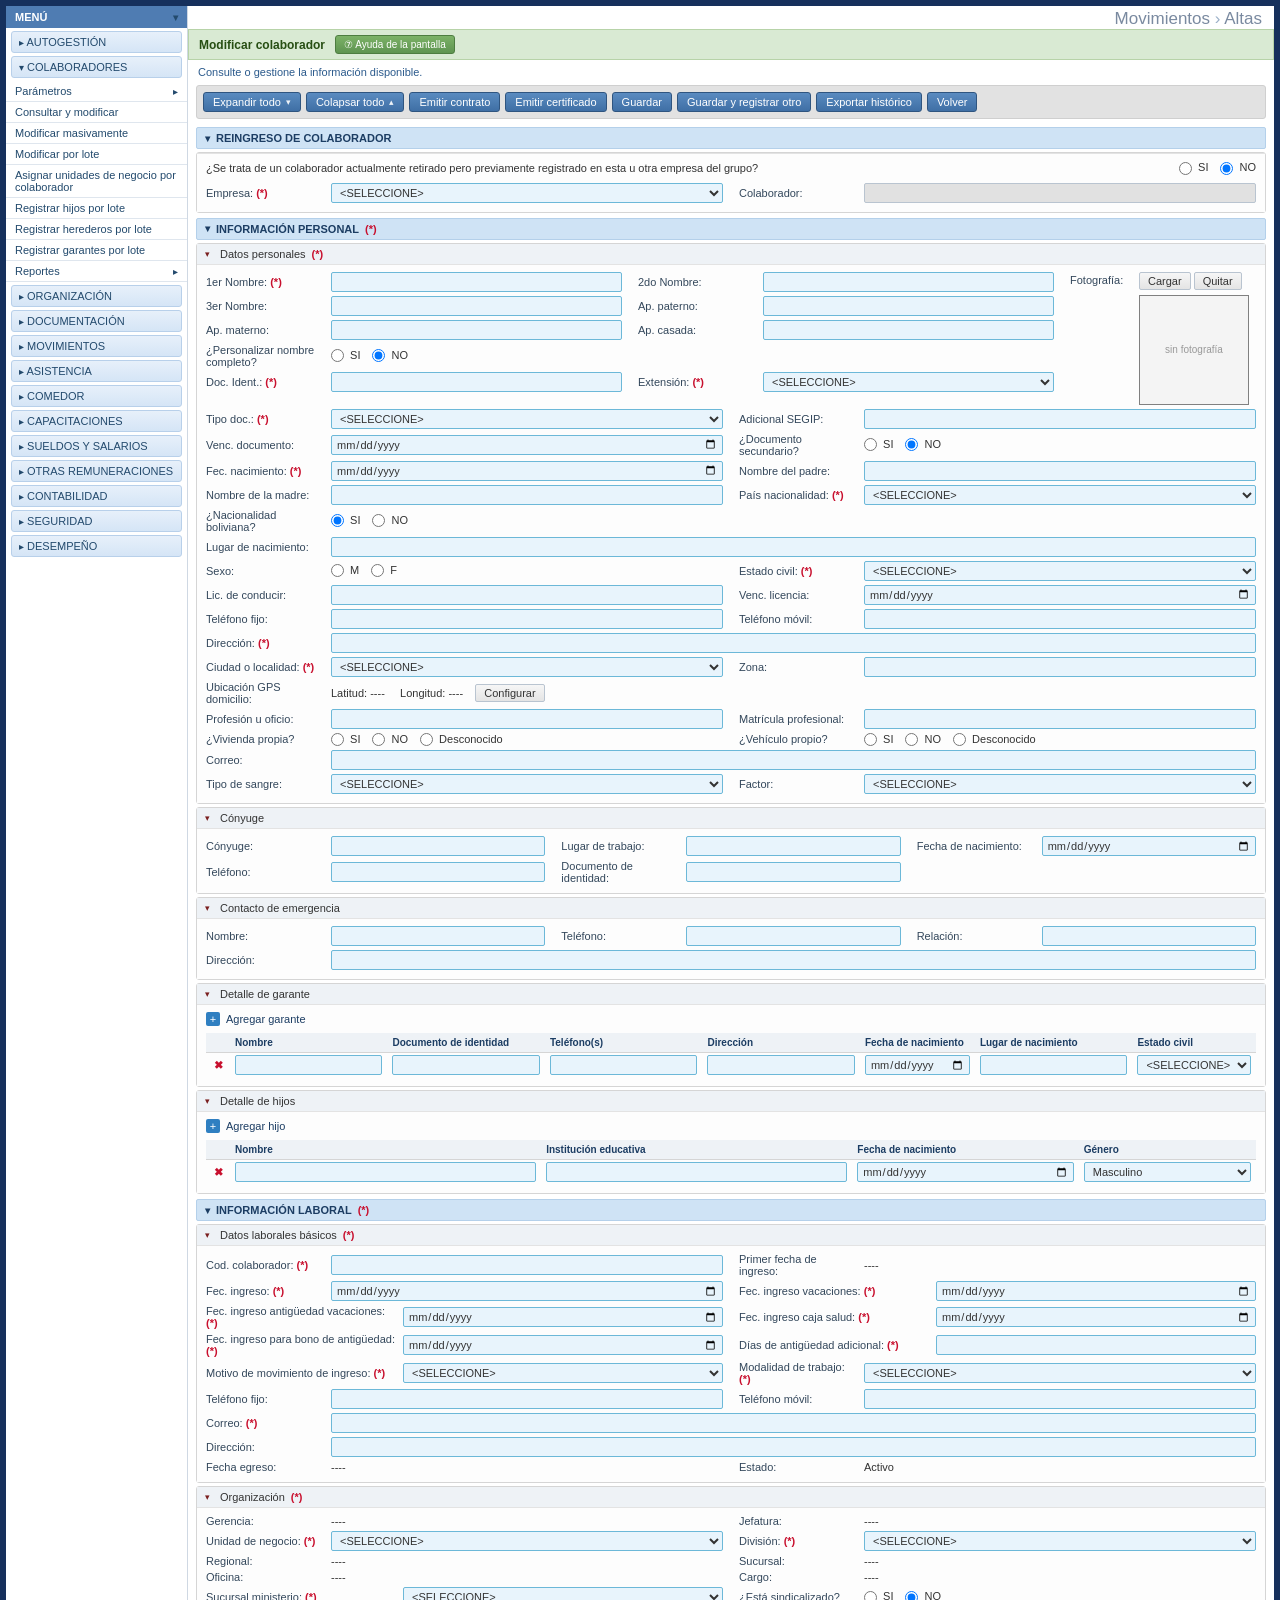
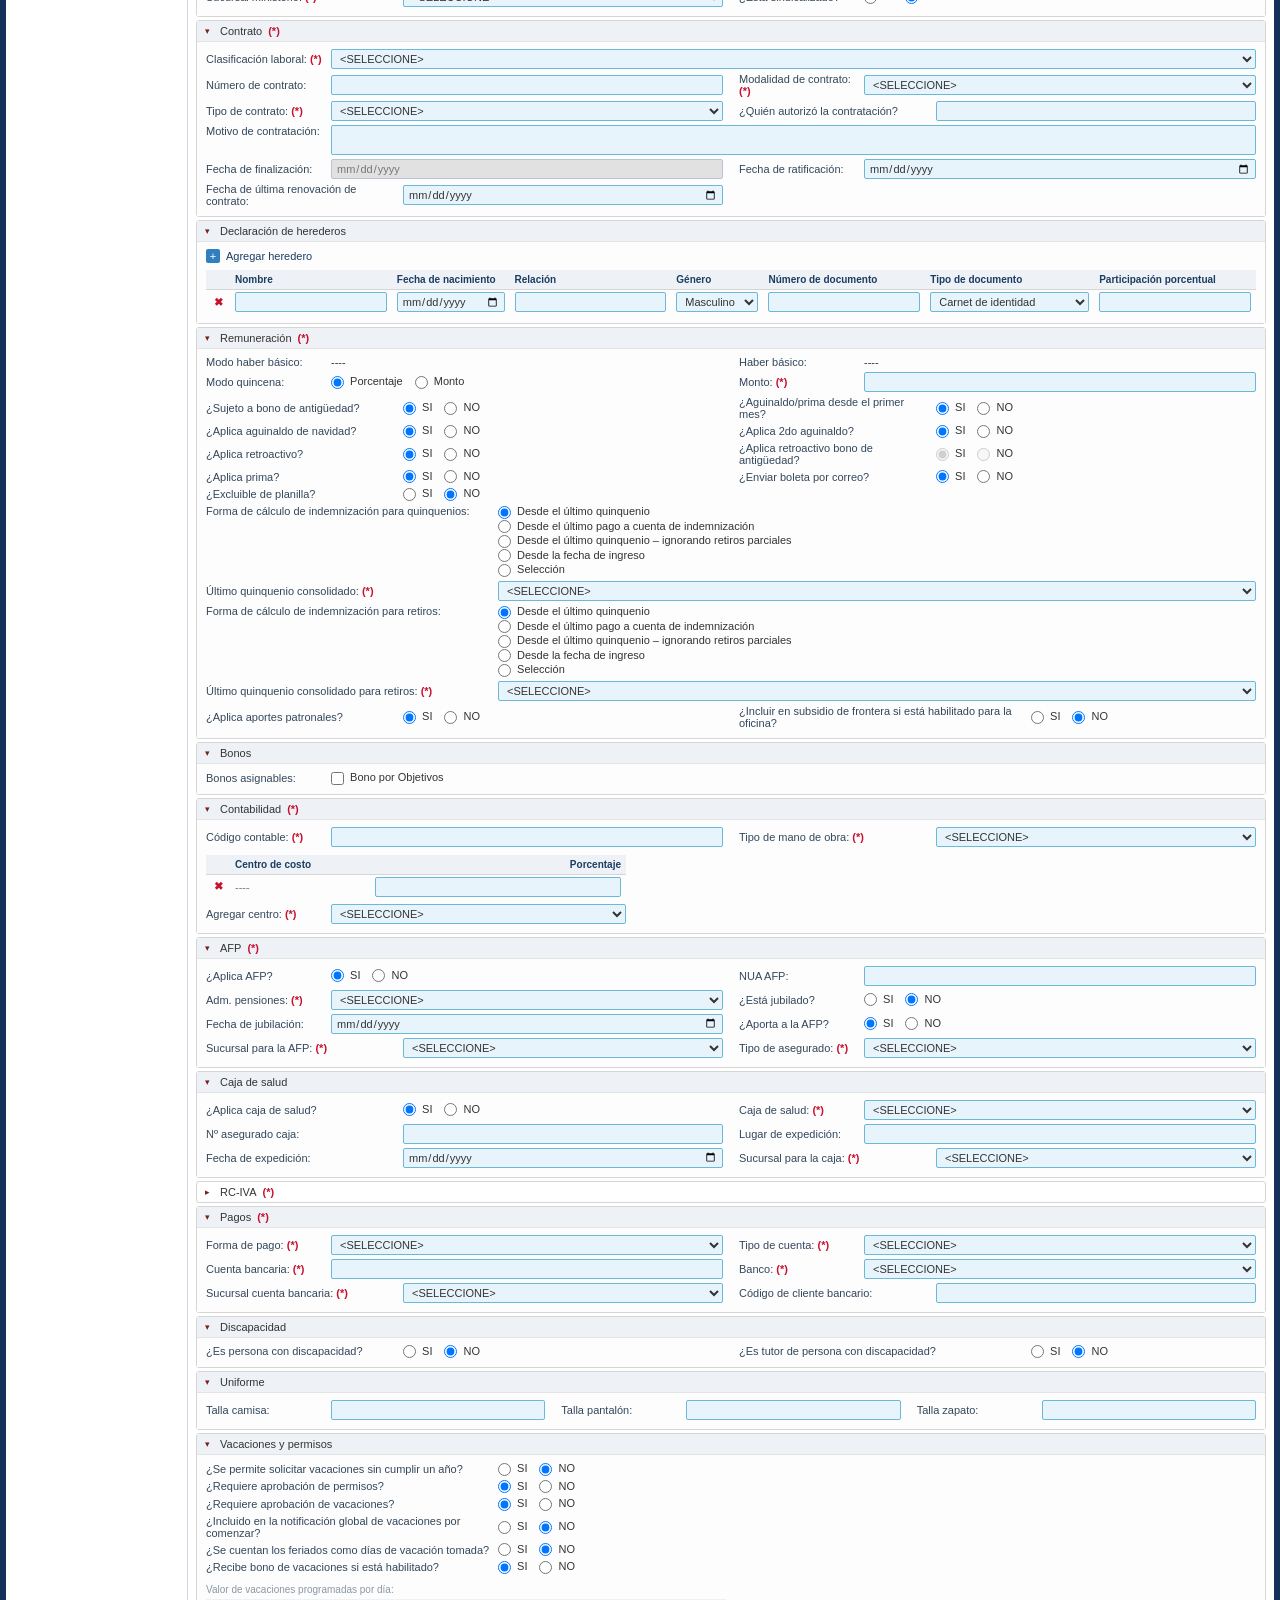
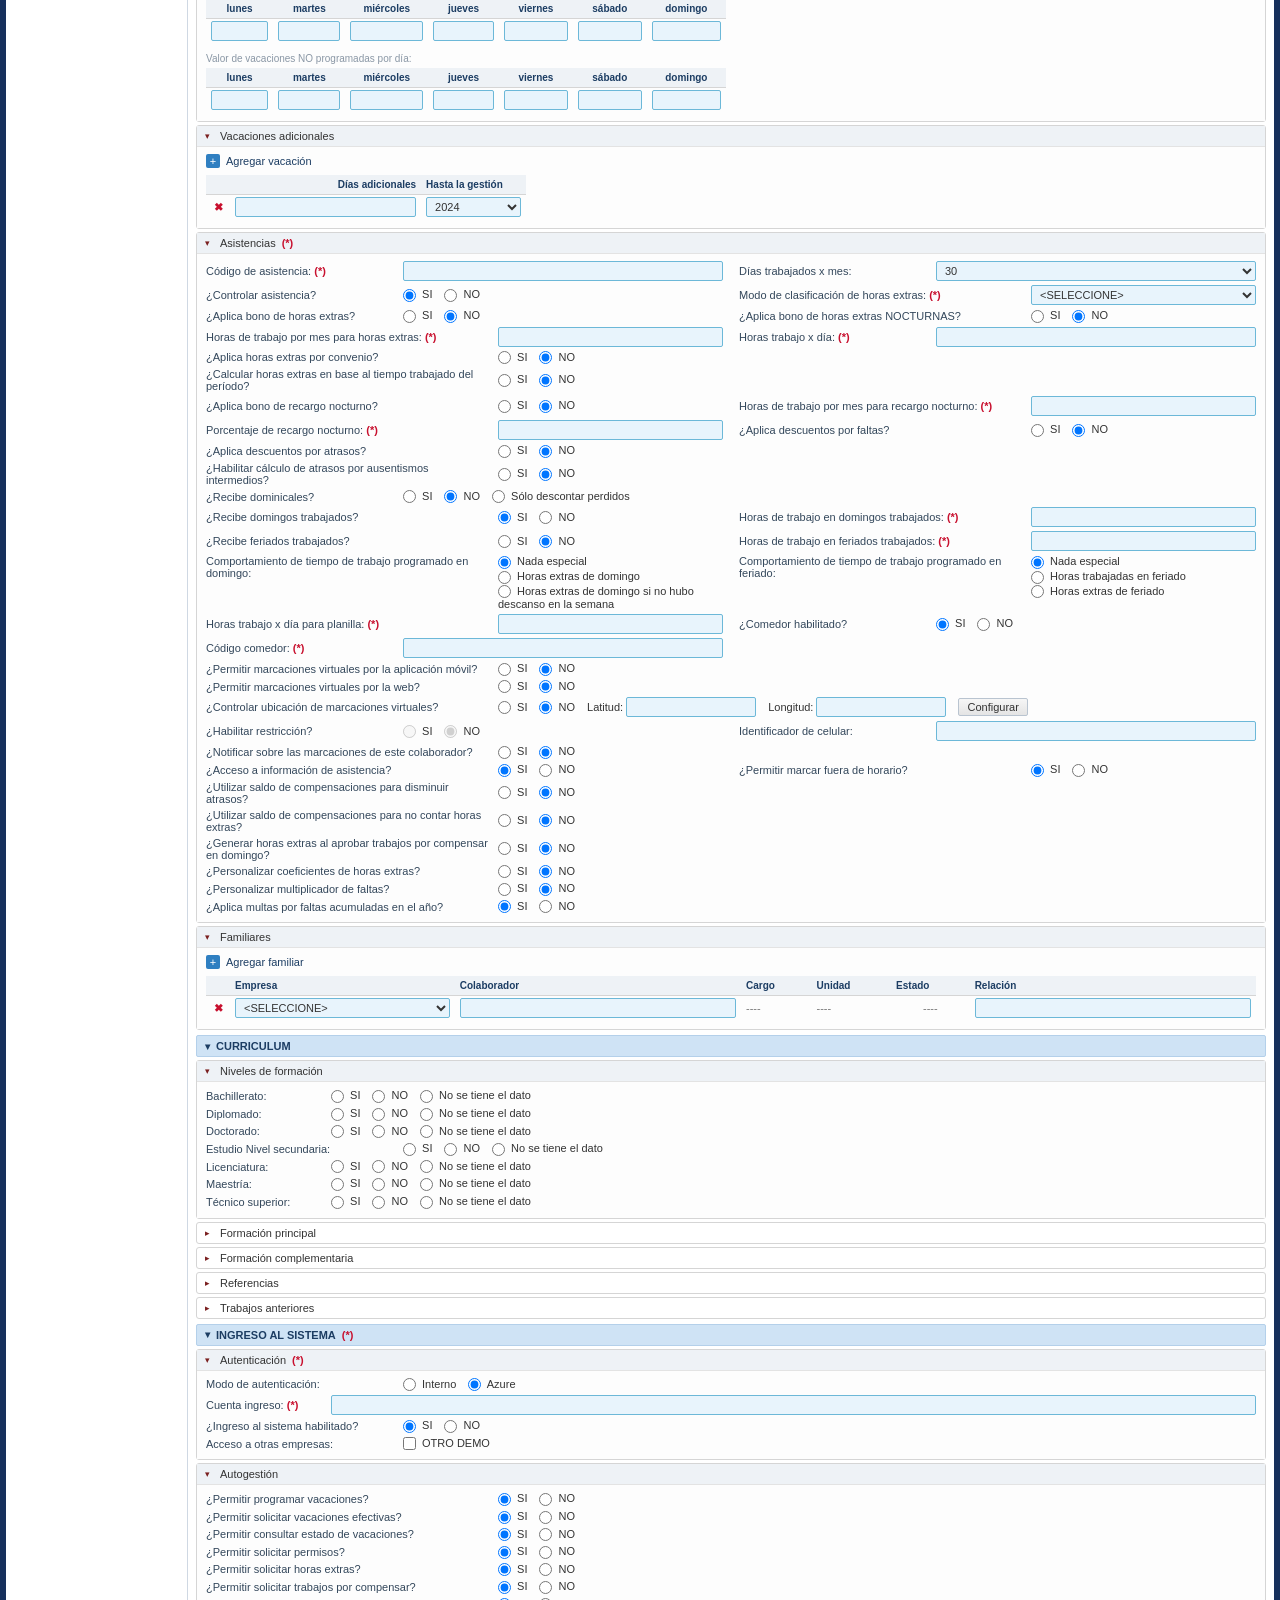
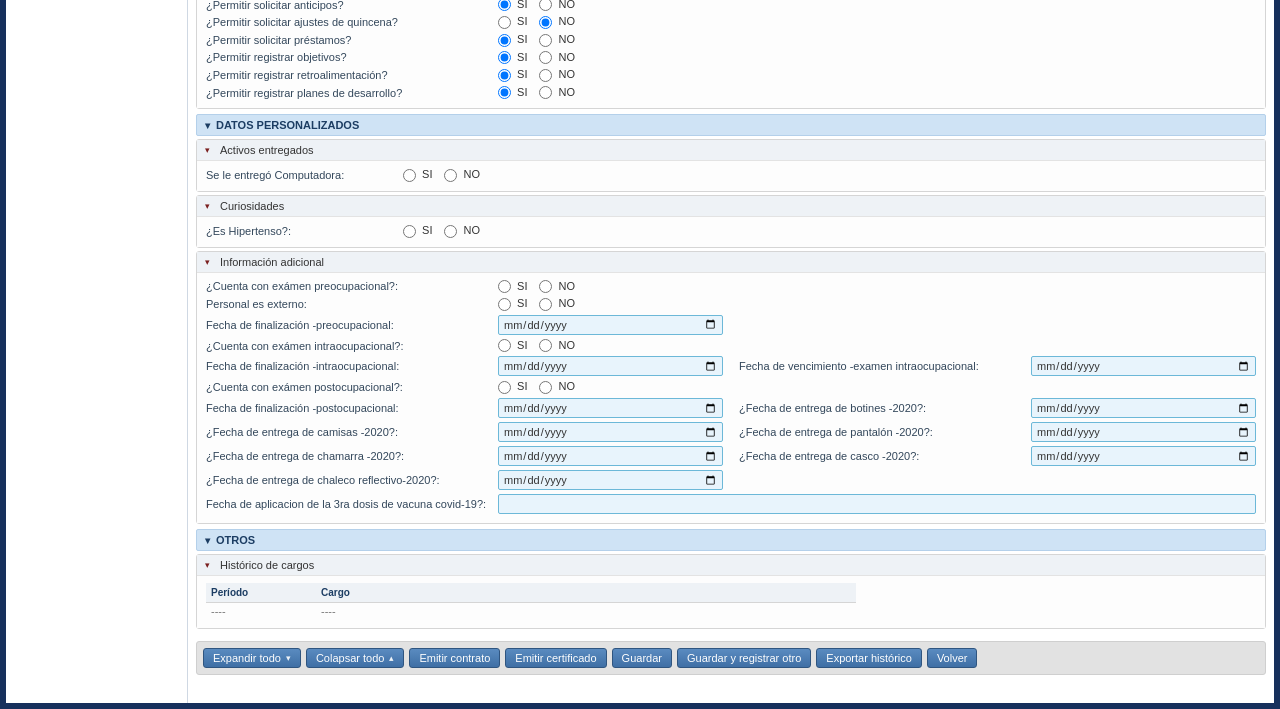
==== commit 110d1f22: "cambios en formulario personal" ====
--- a/Paquete UX-UI/index.html
+++ b/Paquete UX-UI/index.html
@@ -150,21 +150,21 @@
     /* ---------- Tablas ---------- */
     .tabla-rep { width: 100%; border-collapse: collapse; }
     .tabla-rep th {
-      background: #eef2f6; color: #1c3d63; font-size: 11px; font-weight: bold;
-      text-align: left; padding: 5px 6px; border-bottom: 1px solid #d5d5d5;
-    }
-    .tabla-rep td { padding: 3px 6px; vertical-align: middle; }
+      background: #eef2f6; color: #1c3d63; font-size: 10px; font-weight: bold;
+      text-align: left; padding: 4px 5px; border-bottom: 1px solid #d5d5d5;
+    }
+    .tabla-rep td { padding: 2px 5px; vertical-align: middle; }
     .tabla-rep .col-x { width: 24px; text-align: center; }
     .tabla-rep .quitar { color: #c8102e; font-weight: bold; cursor: pointer; }
     .tabla-rep td.solo-lectura { color: #777; }
     .btn-add {
       display: inline-flex; align-items: center; gap: 6px; margin: 0 0 7px;
       background: none; border: none; padding: 0; cursor: pointer;
-      color: #1c3d63; font-size: 12px; font-family: inherit;
+      color: #1c3d63; font-size: 11px; font-family: inherit;
     }
     .btn-add .plus {
-      background: #2f7fc1; color: #fff; width: 15px; height: 15px; border-radius: 2px;
-      display: inline-flex; align-items: center; justify-content: center; font-size: 12px; line-height: 1;
+      background: #2f7fc1; color: #fff; width: 14px; height: 14px; border-radius: 2px;
+      display: inline-flex; align-items: center; justify-content: center; font-size: 11px; line-height: 1;
     }
     .tabla-wrap { overflow-x: auto; }
     .tabla-dias th, .tabla-dias td { text-align: center; }
@@ -175,8 +175,8 @@
       border-radius: 2px; padding: 2px 8px; font-size: 11px; cursor: pointer; color: #333;
     }
     .foto-caja {
-      width: 96px; height: 96px; border: 1px solid gray; background: #f4f4f4;
-      display: flex; align-items: center; justify-content: center; color: #999; font-size: 11px;
+      width: 110px; height: 110px; border: 1px solid gray; background: #f4f4f4;
+      display: flex; align-items: center; justify-content: center; color: #999; font-size: 10px;
     }
 
     @media (max-width: 860px) {
@@ -297,44 +297,54 @@
         <div class="subsection active">
           <div class="sub-header"><span class="tri">▾</span> Datos personales <span class="req">(*)</span></div>
           <div class="sub-body">
-            <div class="field-grid">
-              <div class="field"><label>1er Nombre: <span class="req">(*)</span></label><input type="text" maxlength="30"></div>
-              <div class="field"><label>2do Nombre:</label><input type="text" maxlength="30"></div>
-              <div class="field"><label>3er Nombre:</label><input type="text" maxlength="30"></div>
-              <div class="field"><label>Ap. paterno:</label><input type="text" maxlength="30"></div>
-              <div class="field"><label>Ap. materno:</label><input type="text" maxlength="30"></div>
-              <div class="field"><label>Ap. casada:</label><input type="text" maxlength="30"></div>
-
-              <div class="field">
-                <label>¿Personalizar nombre completo?</label>
-                <span class="radio-row">
-                  <label><input type="radio" name="nomcompleto" value="S"> SI</label>
-                  <label><input type="radio" name="nomcompleto" value="N" checked> NO</label>
-                </span>
-              </div>
-              <div class="field"><label>Nombre completo: <span class="req">(*)</span></label><input type="text" maxlength="180"></div>
-
-              <div class="field start">
+            <!-- Las 5 primeras filas comparten la columna de Fotografía,
+                 que en el Salar es un <td rowspan="5"> a la derecha. -->
+            <div class="fila-con-foto">
+              <div class="field-grid">
+                <div class="field"><label>1er Nombre: <span class="req">(*)</span></label><input type="text" maxlength="30"></div>
+                <div class="field"><label>2do Nombre:</label><input type="text" maxlength="30"></div>
+                <div class="field"><label>3er Nombre:</label><input type="text" maxlength="30"></div>
+                <div class="field"><label>Ap. paterno:</label><input type="text" maxlength="30"></div>
+                <div class="field"><label>Ap. materno:</label><input type="text" maxlength="30"></div>
+                <div class="field"><label>Ap. casada:</label><input type="text" maxlength="30"></div>
+                <div class="field">
+                  <label>¿Personalizar nombre completo?</label>
+                  <span class="radio-row">
+                    <label><input type="radio" name="nomcompleto" value="S" onchange="toggleNombreCompleto(true)"> SI</label>
+                    <label><input type="radio" name="nomcompleto" value="N" checked onchange="toggleNombreCompleto(false)"> NO</label>
+                  </span>
+                </div>
+                <!-- Etiqueta e input llevan la clase "nombrecompleto": el Salar los
+                     oculta al responder NO, porque arma el nombre con nombres y apellidos.
+                     El hueco de la celda se mantiene, igual que el <td> del original. -->
+                <div class="field">
+                  <label class="nombrecompleto" style="display:none;">Nombre completo: <span class="req">(*)</span></label>
+                  <input type="text" class="nombrecompleto" maxlength="180" style="display:none;">
+                </div>
+                <div class="field"><label>Doc. Ident.: <span class="req">(*)</span></label><input type="text" maxlength="20"></div>
+                <div class="field">
+                  <label>Extensión: <span class="req">(*)</span></label>
+                  <select>
+                    <option value="">&lt;SELECCIONE&gt;</option>
+                    <option>Beni</option><option>Cochabamba</option><option>Chuquisaca</option>
+                    <option>Extranjero</option><option>La Paz</option><option>No aplica</option>
+                    <option>Oruro</option><option>Pando</option><option>Potosí</option>
+                    <option>Santa Cruz</option><option>Tarija</option>
+                  </select>
+                </div>
+              </div>
+
+              <div class="col-foto">
                 <label>Fotografía:</label>
-                <span style="flex:1;">
+                <div>
                   <button type="button" class="btn-mini">Cargar</button>
                   <button type="button" class="btn-mini">Quitar</button>
                   <div class="foto-caja" style="margin-top:5px;">sin fotografía</div>
-                </span>
-              </div>
-              <div class="field"></div>
-
-              <div class="field"><label>Doc. Ident.: <span class="req">(*)</span></label><input type="text" maxlength="20"></div>
-              <div class="field">
-                <label>Extensión: <span class="req">(*)</span></label>
-                <select>
-                  <option value="">&lt;SELECCIONE&gt;</option>
-                  <option>Beni</option><option>Cochabamba</option><option>Chuquisaca</option>
-                  <option>Extranjero</option><option>La Paz</option><option>No aplica</option>
-                  <option>Oruro</option><option>Pando</option><option>Potosí</option>
-                  <option>Santa Cruz</option><option>Tarija</option>
-                </select>
-              </div>
+                </div>
+              </div>
+            </div>
+
+            <div class="field-grid" style="margin-top:4px;">
               <div class="field">
                 <label>Tipo doc.: <span class="req">(*)</span></label>
                 <select>
@@ -1953,6 +1963,13 @@
     document.getElementById('fila-docs-digitales').style.display = show ? 'flex' : 'none';
   }
 
+  // Datos personales: "Nombre completo" sólo se muestra si se personaliza.
+  function toggleNombreCompleto(show) {
+    document.querySelectorAll('.nombrecompleto').forEach(function (el) {
+      el.style.display = show ? '' : 'none';
+    });
+  }
+
   // Datos personales: muestra los campos del documento secundario.
   function toggleDocSecundario(show) {
     document.querySelectorAll('.doc-sec').forEach(function (el) {
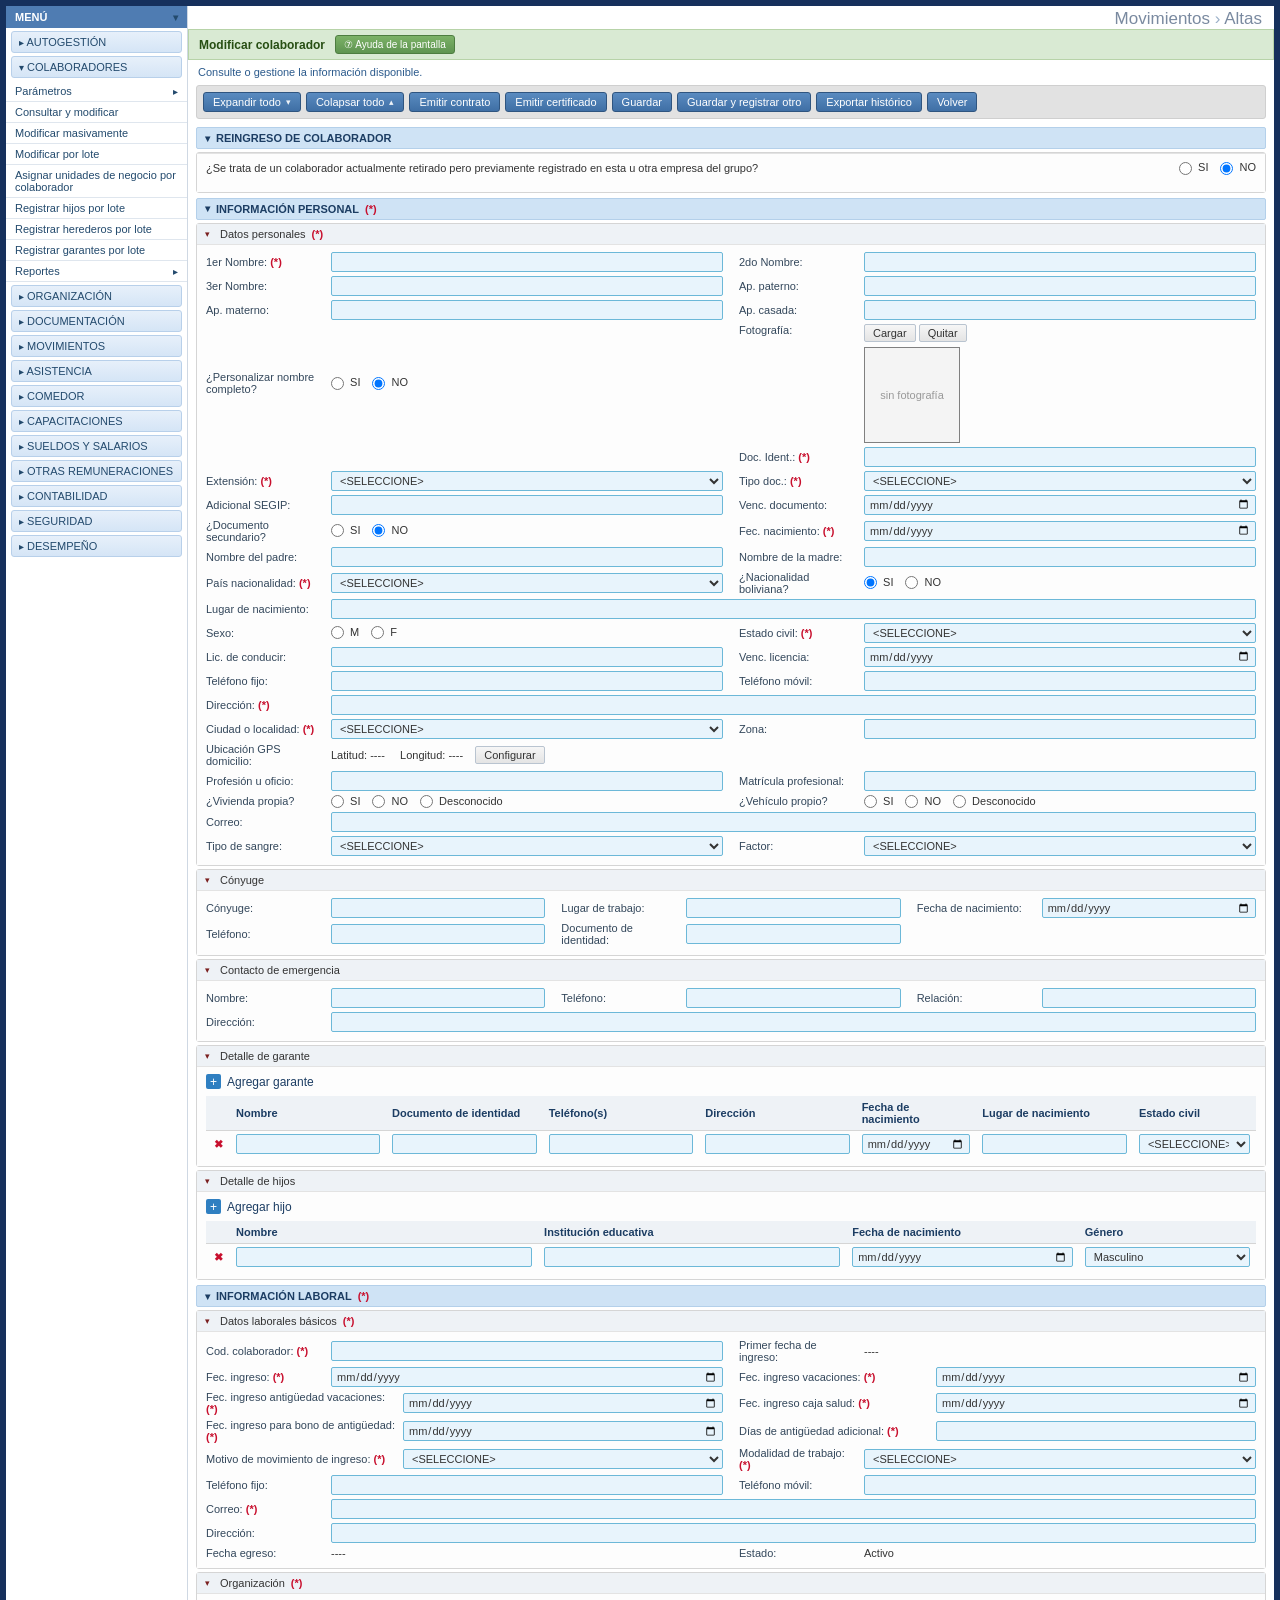
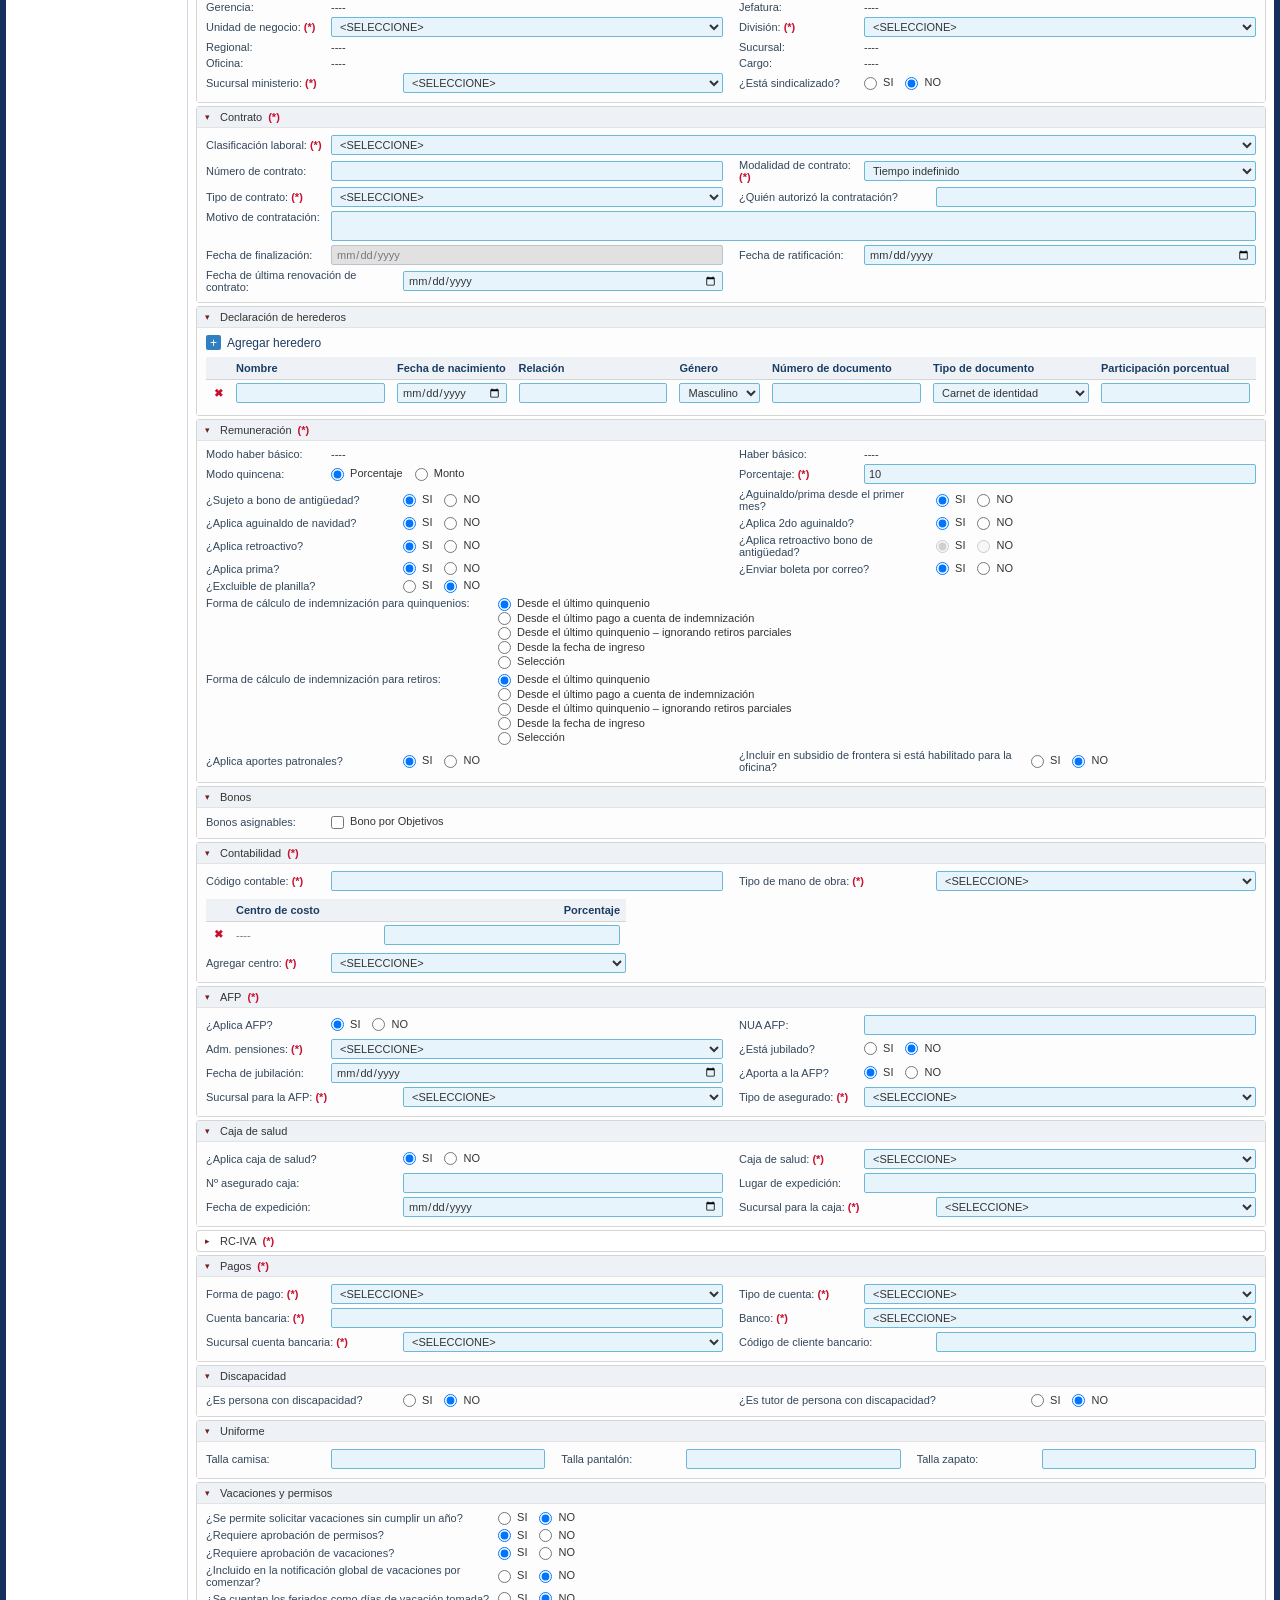
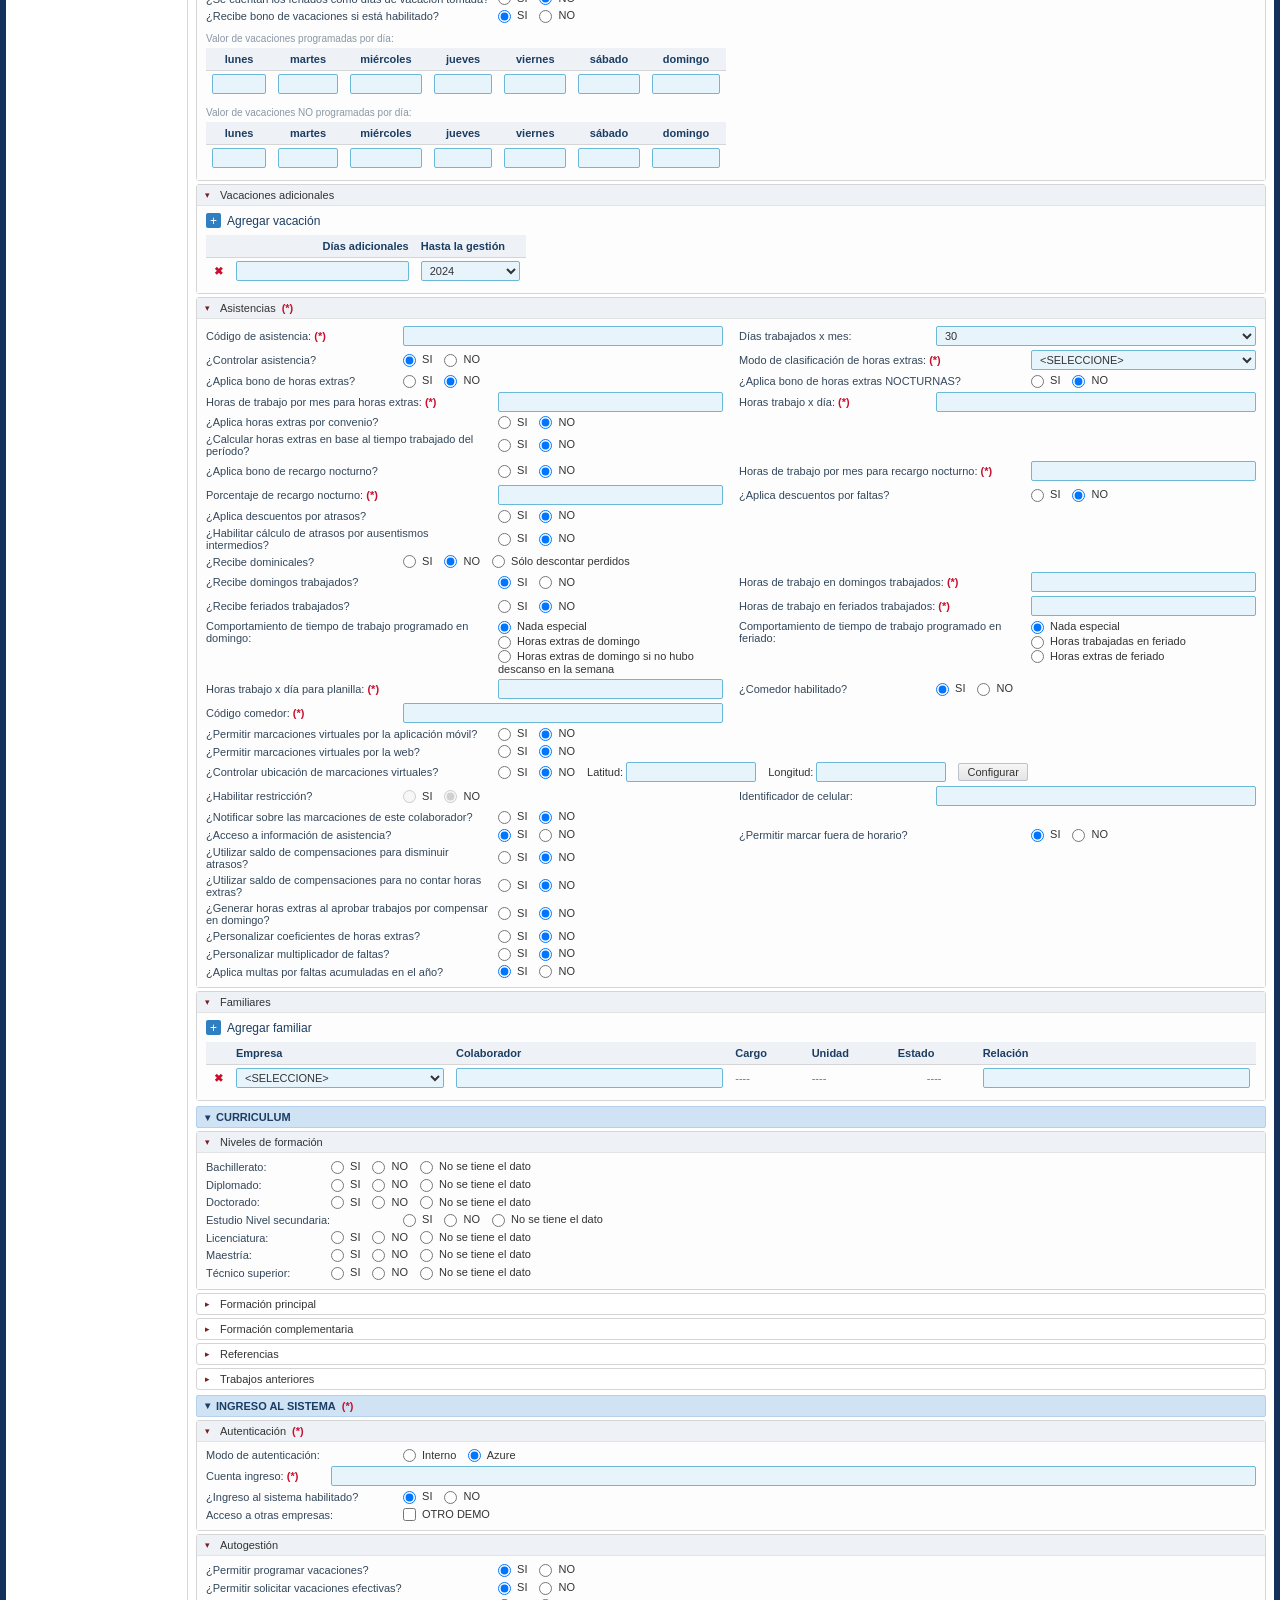
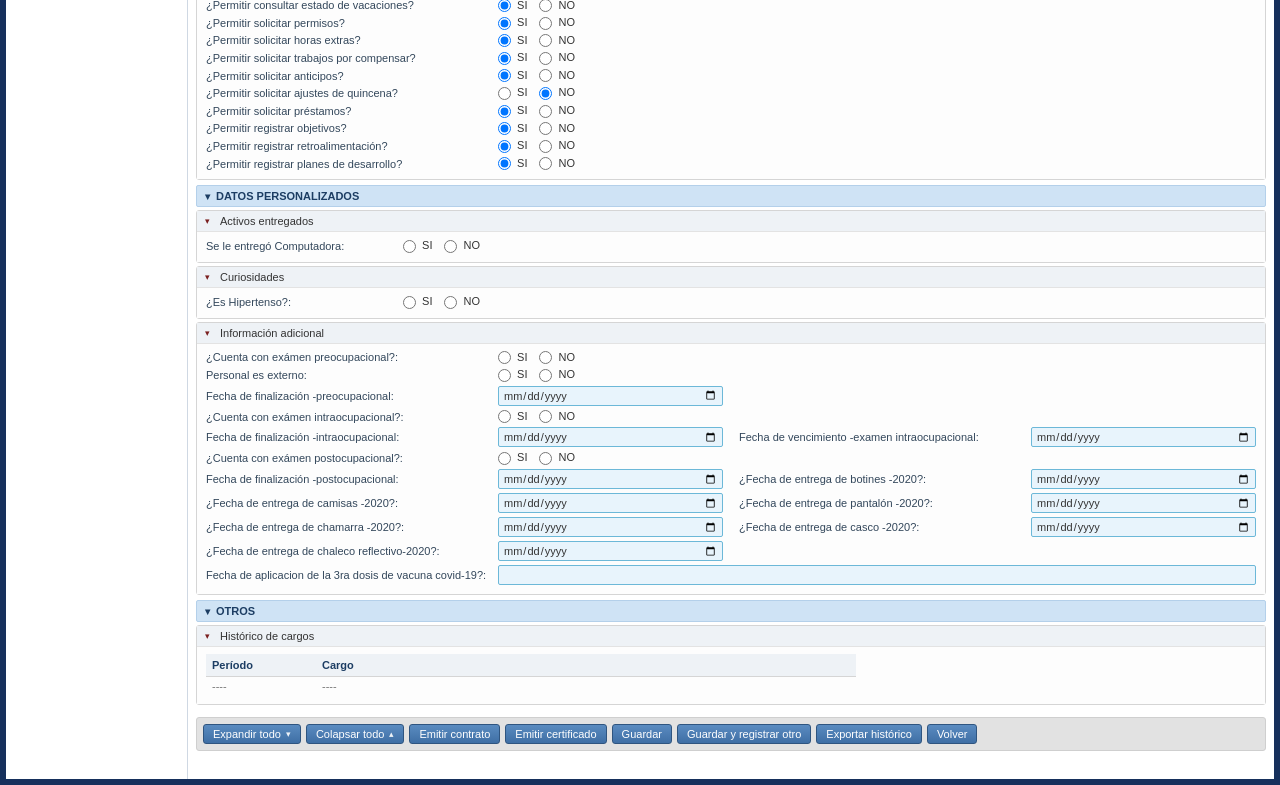
==== commit 3deb6e1a: "Unifica en el index de Paola las 7 secciones mapeadas de capturas reales - Reingreso: Empresa+Colabo" ====
--- a/Paquete UX-UI/index.html
+++ b/Paquete UX-UI/index.html
@@ -150,21 +150,21 @@
     /* ---------- Tablas ---------- */
     .tabla-rep { width: 100%; border-collapse: collapse; }
     .tabla-rep th {
-      background: #eef2f6; color: #1c3d63; font-size: 10px; font-weight: bold;
-      text-align: left; padding: 4px 5px; border-bottom: 1px solid #d5d5d5;
-    }
-    .tabla-rep td { padding: 2px 5px; vertical-align: middle; }
+      background: #eef2f6; color: #1c3d63; font-size: 11px; font-weight: bold;
+      text-align: left; padding: 5px 6px; border-bottom: 1px solid #d5d5d5;
+    }
+    .tabla-rep td { padding: 3px 6px; vertical-align: middle; }
     .tabla-rep .col-x { width: 24px; text-align: center; }
     .tabla-rep .quitar { color: #c8102e; font-weight: bold; cursor: pointer; }
     .tabla-rep td.solo-lectura { color: #777; }
     .btn-add {
       display: inline-flex; align-items: center; gap: 6px; margin: 0 0 7px;
       background: none; border: none; padding: 0; cursor: pointer;
-      color: #1c3d63; font-size: 11px; font-family: inherit;
+      color: #1c3d63; font-size: 12px; font-family: inherit;
     }
     .btn-add .plus {
-      background: #2f7fc1; color: #fff; width: 14px; height: 14px; border-radius: 2px;
-      display: inline-flex; align-items: center; justify-content: center; font-size: 11px; line-height: 1;
+      background: #2f7fc1; color: #fff; width: 15px; height: 15px; border-radius: 2px;
+      display: inline-flex; align-items: center; justify-content: center; font-size: 12px; line-height: 1;
     }
     .tabla-wrap { overflow-x: auto; }
     .tabla-dias th, .tabla-dias td { text-align: center; }
@@ -175,8 +175,8 @@
       border-radius: 2px; padding: 2px 8px; font-size: 11px; cursor: pointer; color: #333;
     }
     .foto-caja {
-      width: 110px; height: 110px; border: 1px solid gray; background: #f4f4f4;
-      display: flex; align-items: center; justify-content: center; color: #999; font-size: 10px;
+      width: 96px; height: 96px; border: 1px solid gray; background: #f4f4f4;
+      display: flex; align-items: center; justify-content: center; color: #999; font-size: 11px;
     }
 
     @media (max-width: 860px) {
@@ -259,7 +259,8 @@
               </span>
             </div>
 
-            <div class="field-grid">
+            <!-- El Salar muestra Empresa + Colaborador sólo al responder SI -->
+            <div class="field-grid" id="reingreso-detalle" style="display:none;">
               <div class="field">
                 <label>Empresa: <span class="req">(*)</span></label>
                 <select>
@@ -269,18 +270,12 @@
                 </select>
               </div>
               <div class="field">
-                <label>Colaborador:</label>
-                <input type="text" id="colaborador-reingreso" maxlength="50" autocomplete="off" disabled>
-              </div>
-            </div>
-
-            <!-- Fila que el Salar muestra sólo al responder SI -->
-            <div class="field full lbl-xl" id="fila-docs-digitales" style="display:none; margin-top:6px;">
-              <span style="flex:1;">¿Copiar documentos digitales? <span class="req">(*)</span></span>
-              <span class="radio-row" style="flex:0 0 auto;">
-                <label><input type="radio" name="docsdig" value="S"> SI</label>
-                <label><input type="radio" name="docsdig" value="N"> NO</label>
-              </span>
+                <label>Colaborador: <span class="req">(*)</span></label>
+                <input type="text" list="colab-reingreso" maxlength="50" autocomplete="off" placeholder="Escriba el nombre…">
+                <datalist id="colab-reingreso">
+                  <option value="Serrano Alvarado Javier Andre (retiro 14/01/2020)"></option>
+                </datalist>
+              </div>
             </div>
 
           </div>
@@ -297,54 +292,44 @@
         <div class="subsection active">
           <div class="sub-header"><span class="tri">▾</span> Datos personales <span class="req">(*)</span></div>
           <div class="sub-body">
-            <!-- Las 5 primeras filas comparten la columna de Fotografía,
-                 que en el Salar es un <td rowspan="5"> a la derecha. -->
-            <div class="fila-con-foto">
-              <div class="field-grid">
-                <div class="field"><label>1er Nombre: <span class="req">(*)</span></label><input type="text" maxlength="30"></div>
-                <div class="field"><label>2do Nombre:</label><input type="text" maxlength="30"></div>
-                <div class="field"><label>3er Nombre:</label><input type="text" maxlength="30"></div>
-                <div class="field"><label>Ap. paterno:</label><input type="text" maxlength="30"></div>
-                <div class="field"><label>Ap. materno:</label><input type="text" maxlength="30"></div>
-                <div class="field"><label>Ap. casada:</label><input type="text" maxlength="30"></div>
-                <div class="field">
-                  <label>¿Personalizar nombre completo?</label>
-                  <span class="radio-row">
-                    <label><input type="radio" name="nomcompleto" value="S" onchange="toggleNombreCompleto(true)"> SI</label>
-                    <label><input type="radio" name="nomcompleto" value="N" checked onchange="toggleNombreCompleto(false)"> NO</label>
-                  </span>
-                </div>
-                <!-- Etiqueta e input llevan la clase "nombrecompleto": el Salar los
-                     oculta al responder NO, porque arma el nombre con nombres y apellidos.
-                     El hueco de la celda se mantiene, igual que el <td> del original. -->
-                <div class="field">
-                  <label class="nombrecompleto" style="display:none;">Nombre completo: <span class="req">(*)</span></label>
-                  <input type="text" class="nombrecompleto" maxlength="180" style="display:none;">
-                </div>
-                <div class="field"><label>Doc. Ident.: <span class="req">(*)</span></label><input type="text" maxlength="20"></div>
-                <div class="field">
-                  <label>Extensión: <span class="req">(*)</span></label>
-                  <select>
-                    <option value="">&lt;SELECCIONE&gt;</option>
-                    <option>Beni</option><option>Cochabamba</option><option>Chuquisaca</option>
-                    <option>Extranjero</option><option>La Paz</option><option>No aplica</option>
-                    <option>Oruro</option><option>Pando</option><option>Potosí</option>
-                    <option>Santa Cruz</option><option>Tarija</option>
-                  </select>
-                </div>
-              </div>
-
-              <div class="col-foto">
+            <div class="field-grid">
+              <div class="field"><label>1er Nombre: <span class="req">(*)</span></label><input type="text" maxlength="30"></div>
+              <div class="field"><label>2do Nombre:</label><input type="text" maxlength="30"></div>
+              <div class="field"><label>3er Nombre:</label><input type="text" maxlength="30"></div>
+              <div class="field"><label>Ap. paterno:</label><input type="text" maxlength="30"></div>
+              <div class="field"><label>Ap. materno:</label><input type="text" maxlength="30"></div>
+              <div class="field"><label>Ap. casada:</label><input type="text" maxlength="30"></div>
+
+              <div class="field">
+                <label>¿Personalizar nombre completo?</label>
+                <span class="radio-row">
+                  <label><input type="radio" name="nomcompleto" value="S" onchange="togglePersonalizar(true)"> SI</label>
+                  <label><input type="radio" name="nomcompleto" value="N" checked onchange="togglePersonalizar(false)"> NO</label>
+                </span>
+              </div>
+              <div class="field" id="nombre-completo-wrap" style="display:none;"><label>Nombre completo: <span class="req">(*)</span></label><input type="text" maxlength="180"></div>
+
+              <div class="field start">
                 <label>Fotografía:</label>
-                <div>
+                <span style="flex:1;">
                   <button type="button" class="btn-mini">Cargar</button>
                   <button type="button" class="btn-mini">Quitar</button>
                   <div class="foto-caja" style="margin-top:5px;">sin fotografía</div>
-                </div>
-              </div>
-            </div>
-
-            <div class="field-grid" style="margin-top:4px;">
+                </span>
+              </div>
+              <div class="field"></div>
+
+              <div class="field"><label>Doc. Ident.: <span class="req">(*)</span></label><input type="text" maxlength="20"></div>
+              <div class="field">
+                <label>Extensión: <span class="req">(*)</span></label>
+                <select>
+                  <option value="">&lt;SELECCIONE&gt;</option>
+                  <option>Beni</option><option>Cochabamba</option><option>Chuquisaca</option>
+                  <option>Extranjero</option><option>La Paz</option><option>No aplica</option>
+                  <option>Oruro</option><option>Pando</option><option>Potosí</option>
+                  <option>Santa Cruz</option><option>Tarija</option>
+                </select>
+              </div>
               <div class="field">
                 <label>Tipo doc.: <span class="req">(*)</span></label>
                 <select>
@@ -649,6 +634,9 @@
                   <option>Gestión Humana</option><option>Negocios</option><option>Proyectos</option>
                   <option>Sistemas y TI</option><option>Slotting e Inventarios</option>
                   <option>Transporte y Distribución</option>
+                  <option>Transporte/Distribución Cochabamba</option>
+                  <option>Transporte/Distribución La Paz</option>
+                  <option>Transporte/Distribución Santa Cruz</option>
                 </select>
               </div>
               <div class="field">
@@ -703,11 +691,11 @@
               <div class="field"><label>Número de contrato:</label><input type="text"></div>
               <div class="field">
                 <label>Modalidad de contrato: <span class="req">(*)</span></label>
-                <select>
+                <select id="contrato-modalidad" onchange="toggleModalidadContrato(this.value)">
                   <option value="">&lt;SELECCIONE&gt;</option>
                   <option>A plazo fijo</option><option>Condicional o eventual</option>
                   <option>Por realización de obra o servicio</option><option>Por temporada</option>
-                  <option>Tiempo indefinido</option>
+                  <option selected>Tiempo indefinido</option>
                 </select>
               </div>
               <div class="field">
@@ -715,8 +703,8 @@
                 <select><option value="">&lt;SELECCIONE&gt;</option><option>Escrito</option><option>Verbal</option></select>
               </div>
               <div class="field lbl-lg"><label>¿Quién autorizó la contratación?</label><input type="text"></div>
-              <div class="field full start"><label>Motivo de contratación:</label><textarea rows="2" maxlength="100"></textarea></div>
-              <div class="field"><label>Fecha de finalización:</label><input type="date" disabled></div>
+              <div class="field full start"><label>Motivo de contratación: <span class="req" id="contrato-motivo-req" style="display:none;">(*)</span></label><textarea rows="2" maxlength="100"></textarea></div>
+              <div class="field"><label>Fecha de finalización: <span class="req" id="contrato-fechafin-req" style="display:none;">(*)</span></label><input type="date" id="contrato-fechafin" disabled></div>
               <div class="field"><label>Fecha de ratificación:</label><input type="date"></div>
               <div class="field lbl-lg"><label>Fecha de última renovación de contrato:</label><input type="date"></div>
             </div>
@@ -764,11 +752,12 @@
               <div class="field">
                 <label>Modo quincena:</label>
                 <span class="radio-row">
-                  <label><input type="radio" name="modoquincena" value="1" checked> Porcentaje</label>
-                  <label><input type="radio" name="modoquincena" value="2"> Monto</label>
-                </span>
-              </div>
-              <div class="field"><label>Monto: <span class="req">(*)</span></label><input type="text" maxlength="18"></div>
+                  <label><input type="radio" name="modoquincena" value="1" checked onchange="toggleModoQuincena('porcentaje')"> Porcentaje</label>
+                  <label><input type="radio" name="modoquincena" value="2" onchange="toggleModoQuincena('monto')"> Monto</label>
+                </span>
+              </div>
+              <div class="field" id="rem-porcentaje-wrap"><label>Porcentaje: <span class="req">(*)</span></label><input type="text" maxlength="18" value="10"></div>
+              <div class="field" id="rem-monto-wrap" style="display:none;"><label>Monto: <span class="req">(*)</span></label><input type="text" maxlength="18" value="0"></div>
 
               <div class="field lbl-lg">
                 <label>¿Sujeto a bono de antigüedad?</label>
@@ -837,14 +826,14 @@
               <div class="field full start lbl-xl">
                 <label>Forma de cálculo de indemnización para quinquenios:</label>
                 <span class="radio-col">
-                  <label><input type="radio" name="calcind" value="1" checked> Desde el último quinquenio</label>
-                  <label><input type="radio" name="calcind" value="2"> Desde el último pago a cuenta de indemnización</label>
-                  <label><input type="radio" name="calcind" value="3"> Desde el último quinquenio – ignorando retiros parciales</label>
-                  <label><input type="radio" name="calcind" value="4"> Desde la fecha de ingreso</label>
-                  <label><input type="radio" name="calcind" value="5"> Selección</label>
-                </span>
-              </div>
-              <div class="field full lbl-xl">
+                  <label><input type="radio" name="calcind" value="1" checked onchange="toggleQuinqQ(false)"> Desde el último quinquenio</label>
+                  <label><input type="radio" name="calcind" value="2" onchange="toggleQuinqQ(false)"> Desde el último pago a cuenta de indemnización</label>
+                  <label><input type="radio" name="calcind" value="3" onchange="toggleQuinqQ(false)"> Desde el último quinquenio – ignorando retiros parciales</label>
+                  <label><input type="radio" name="calcind" value="4" onchange="toggleQuinqQ(false)"> Desde la fecha de ingreso</label>
+                  <label><input type="radio" name="calcind" value="5" onchange="toggleQuinqQ(true)"> Selección</label>
+                </span>
+              </div>
+              <div class="field full lbl-xl" id="rem-quinq-q-wrap" style="display:none;">
                 <label>Último quinquenio consolidado: <span class="req">(*)</span></label>
                 <select><option value="">&lt;SELECCIONE&gt;</option><option>Fecha de ingreso</option></select>
               </div>
@@ -852,14 +841,14 @@
               <div class="field full start lbl-xl">
                 <label>Forma de cálculo de indemnización para retiros:</label>
                 <span class="radio-col">
-                  <label><input type="radio" name="calcindret" value="1" checked> Desde el último quinquenio</label>
-                  <label><input type="radio" name="calcindret" value="2"> Desde el último pago a cuenta de indemnización</label>
-                  <label><input type="radio" name="calcindret" value="4"> Desde el último quinquenio – ignorando retiros parciales</label>
-                  <label><input type="radio" name="calcindret" value="3"> Desde la fecha de ingreso</label>
-                  <label><input type="radio" name="calcindret" value="5"> Selección</label>
-                </span>
-              </div>
-              <div class="field full lbl-xl">
+                  <label><input type="radio" name="calcindret" value="1" checked onchange="toggleQuinqR(false)"> Desde el último quinquenio</label>
+                  <label><input type="radio" name="calcindret" value="2" onchange="toggleQuinqR(false)"> Desde el último pago a cuenta de indemnización</label>
+                  <label><input type="radio" name="calcindret" value="4" onchange="toggleQuinqR(false)"> Desde el último quinquenio – ignorando retiros parciales</label>
+                  <label><input type="radio" name="calcindret" value="3" onchange="toggleQuinqR(false)"> Desde la fecha de ingreso</label>
+                  <label><input type="radio" name="calcindret" value="5" onchange="toggleQuinqR(true)"> Selección</label>
+                </span>
+              </div>
+              <div class="field full lbl-xl" id="rem-quinq-r-wrap" style="display:none;">
                 <label>Último quinquenio consolidado para retiros: <span class="req">(*)</span></label>
                 <select><option value="">&lt;SELECCIONE&gt;</option><option>Fecha de ingreso</option></select>
               </div>
@@ -1957,18 +1946,31 @@
 
   /* ---------- Campos condicionales ---------- */
 
-  // Reingreso: habilita Colaborador y muestra "¿Copiar documentos digitales?".
+  // Reingreso: el Salar muestra Empresa + Colaborador sólo al responder SI.
   function toggleReingreso(show) {
-    document.getElementById('colaborador-reingreso').disabled = !show;
-    document.getElementById('fila-docs-digitales').style.display = show ? 'flex' : 'none';
+    document.getElementById('reingreso-detalle').style.display = show ? 'grid' : 'none';
   }
 
-  // Datos personales: "Nombre completo" sólo se muestra si se personaliza.
-  function toggleNombreCompleto(show) {
-    document.querySelectorAll('.nombrecompleto').forEach(function (el) {
-      el.style.display = show ? '' : 'none';
-    });
+  // Datos personales: "Nombre completo" aparece al personalizar.
+  function togglePersonalizar(show) {
+    document.getElementById('nombre-completo-wrap').style.display = show ? 'flex' : 'none';
   }
+
+  // Contrato: si la modalidad NO es indefinida, se habilita y obliga Fecha de finalización + Motivo.
+  function toggleModalidadContrato(val) {
+    var indef = (val === 'Tiempo indefinido' || val === '');
+    document.getElementById('contrato-fechafin').disabled = indef;
+    document.getElementById('contrato-fechafin-req').style.display = indef ? 'none' : 'inline';
+    document.getElementById('contrato-motivo-req').style.display = indef ? 'none' : 'inline';
+  }
+
+  // Remuneración: Modo quincena (Porcentaje/Monto) y "Selección" en las formas de cálculo.
+  function toggleModoQuincena(modo) {
+    document.getElementById('rem-porcentaje-wrap').style.display = (modo === 'porcentaje') ? 'flex' : 'none';
+    document.getElementById('rem-monto-wrap').style.display = (modo === 'monto') ? 'flex' : 'none';
+  }
+  function toggleQuinqQ(show) { document.getElementById('rem-quinq-q-wrap').style.display = show ? 'flex' : 'none'; }
+  function toggleQuinqR(show) { document.getElementById('rem-quinq-r-wrap').style.display = show ? 'flex' : 'none'; }
 
   // Datos personales: muestra los campos del documento secundario.
   function toggleDocSecundario(show) {
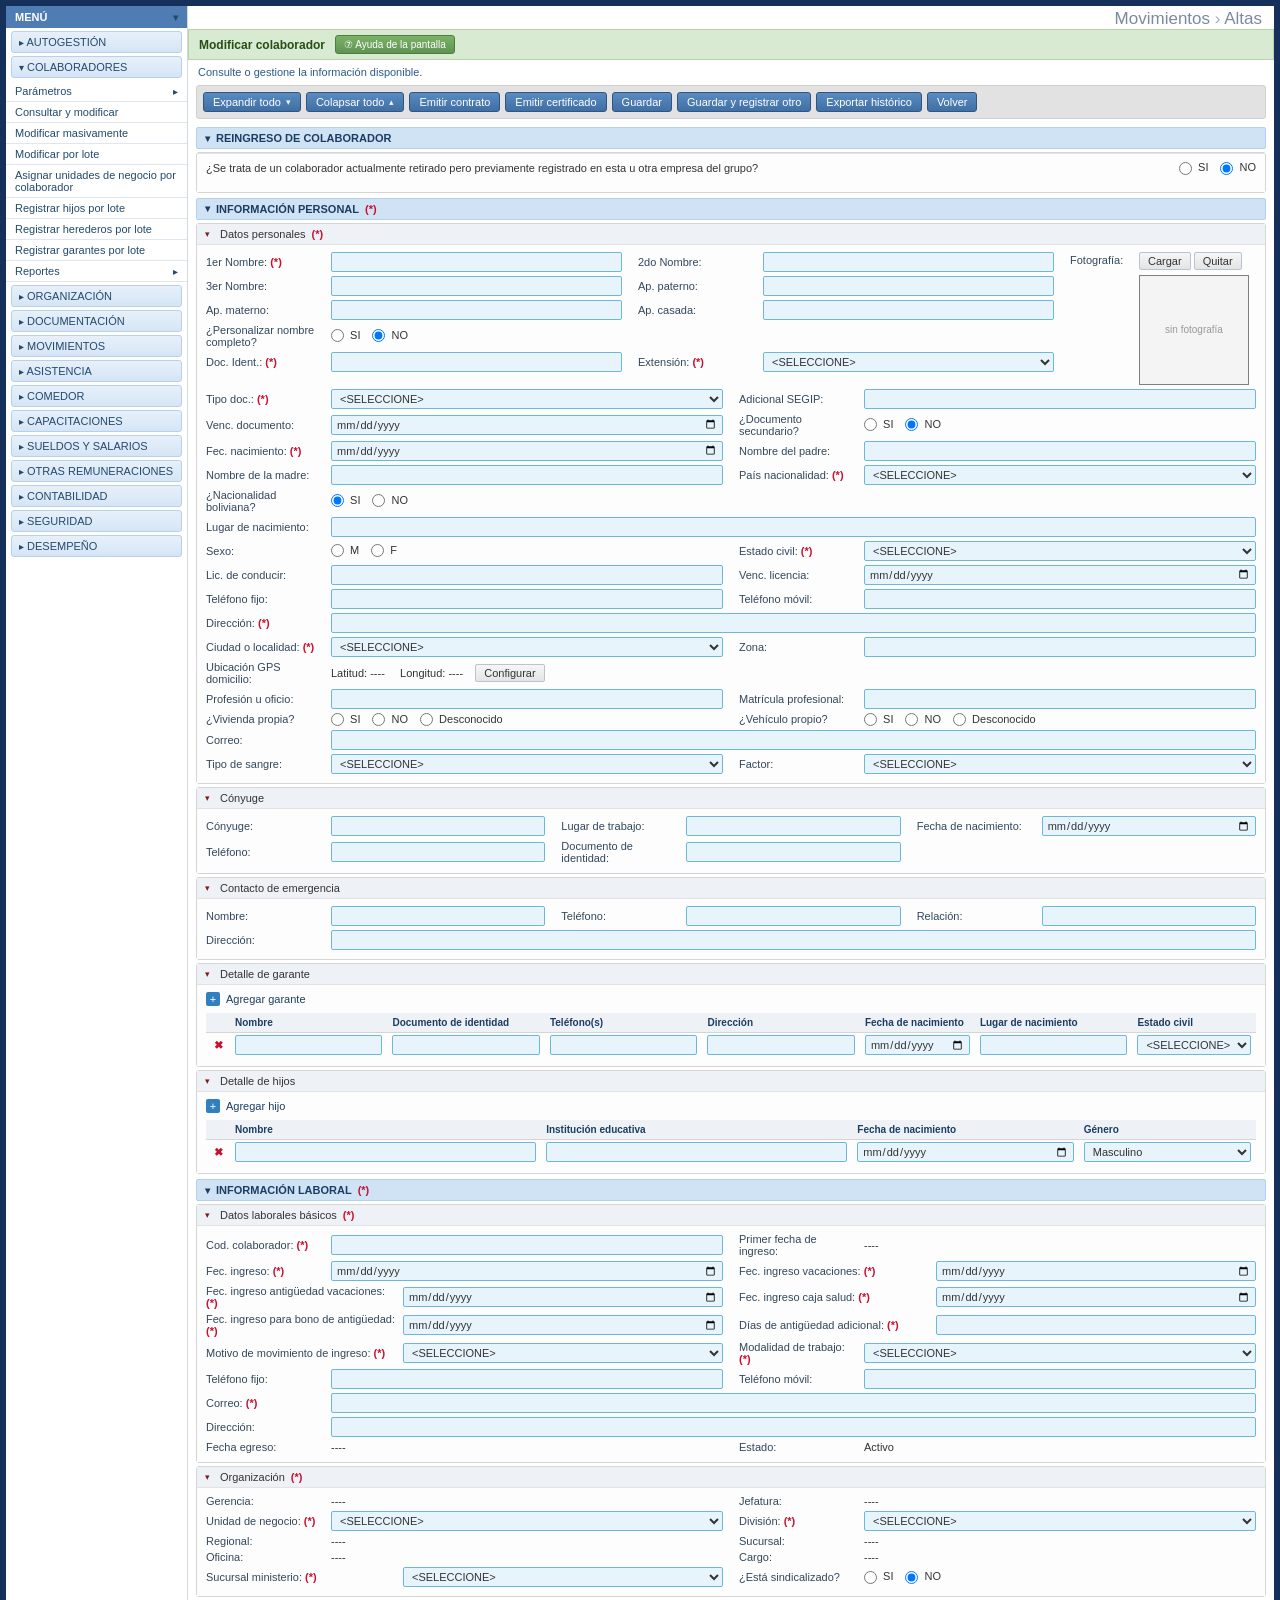
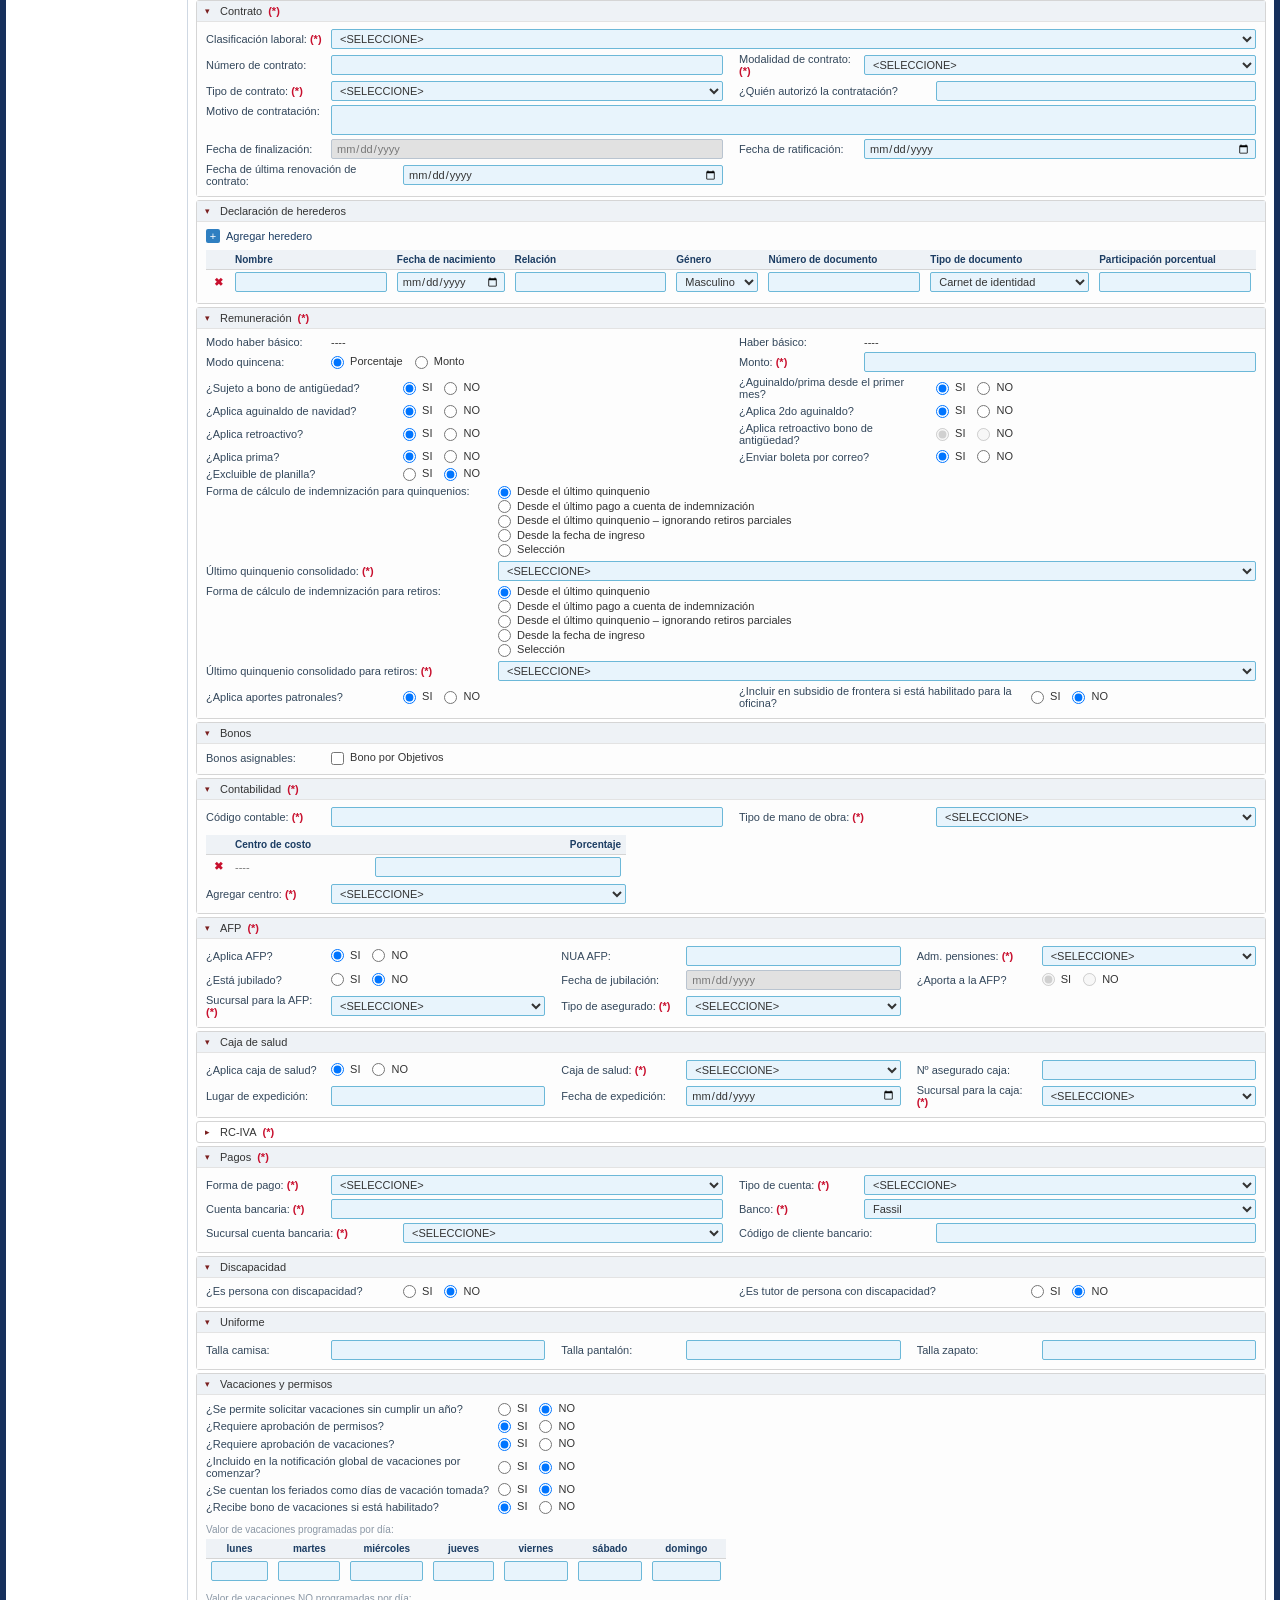
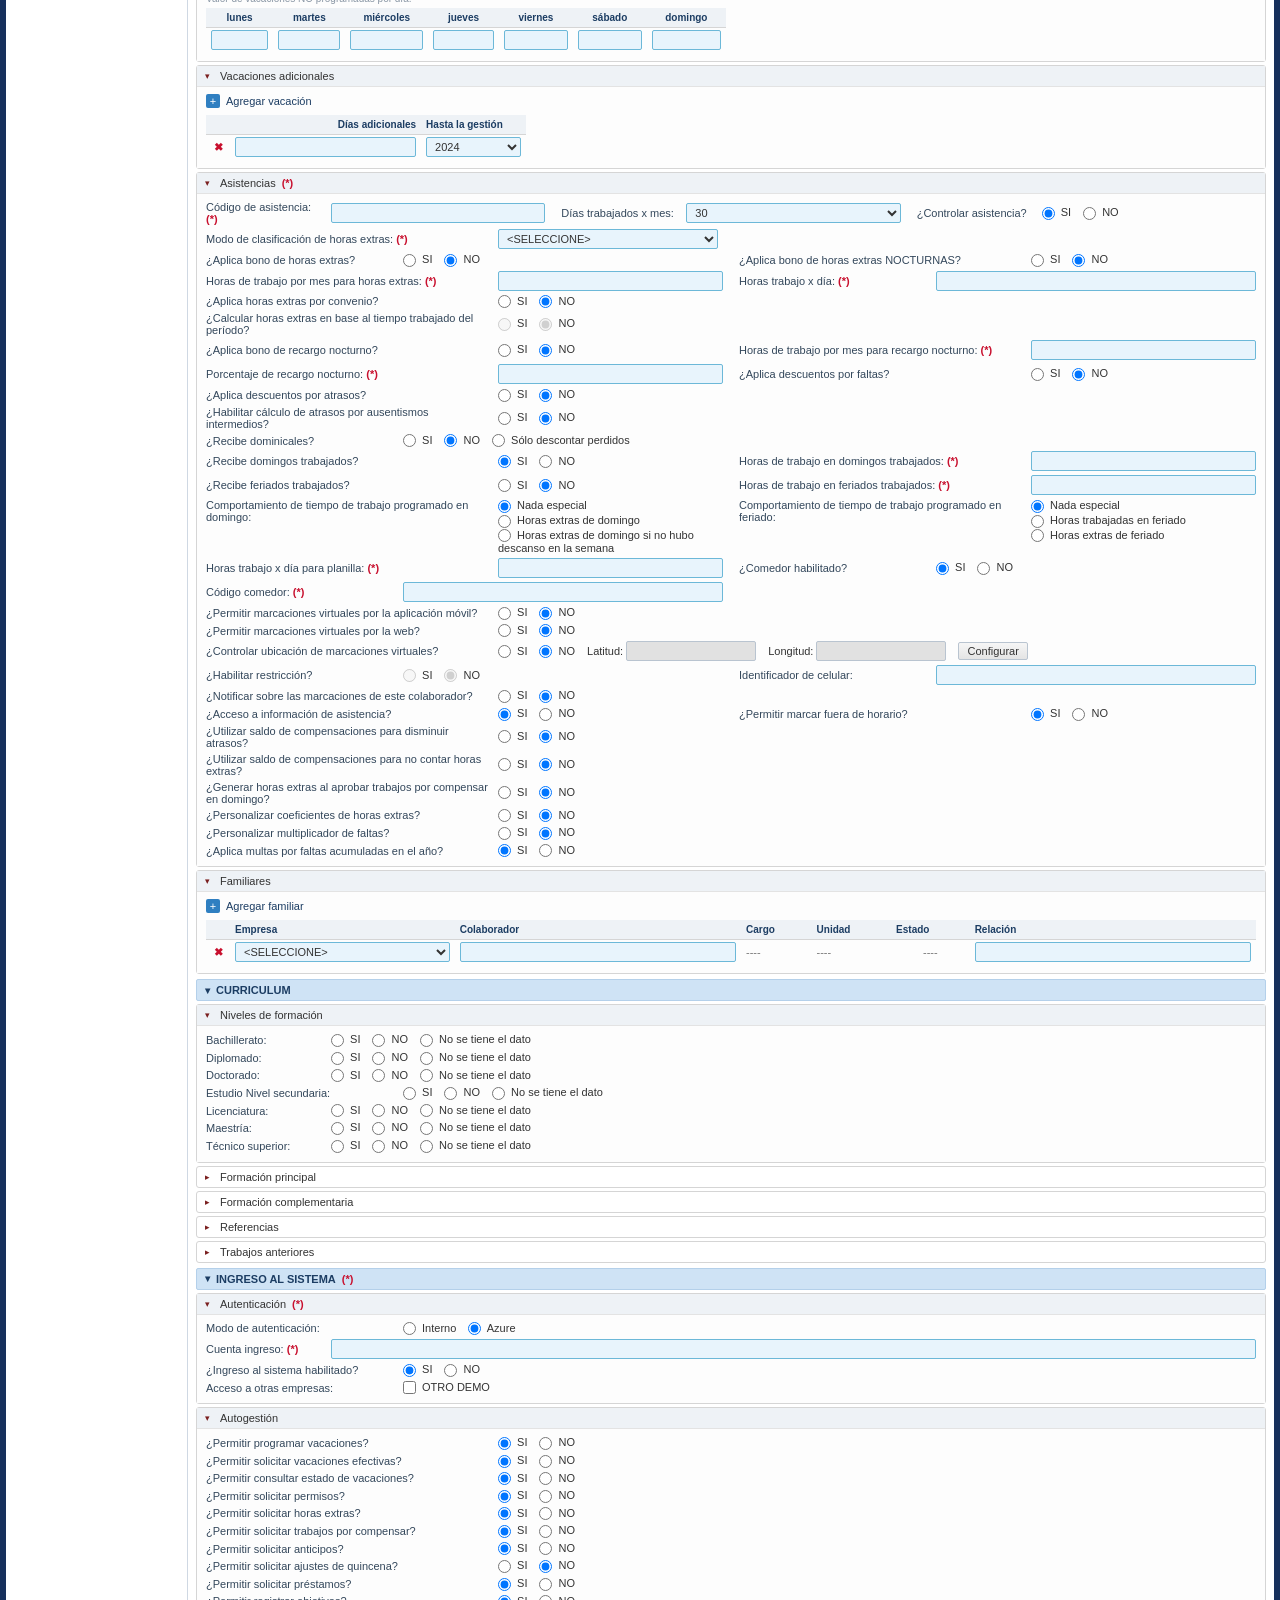
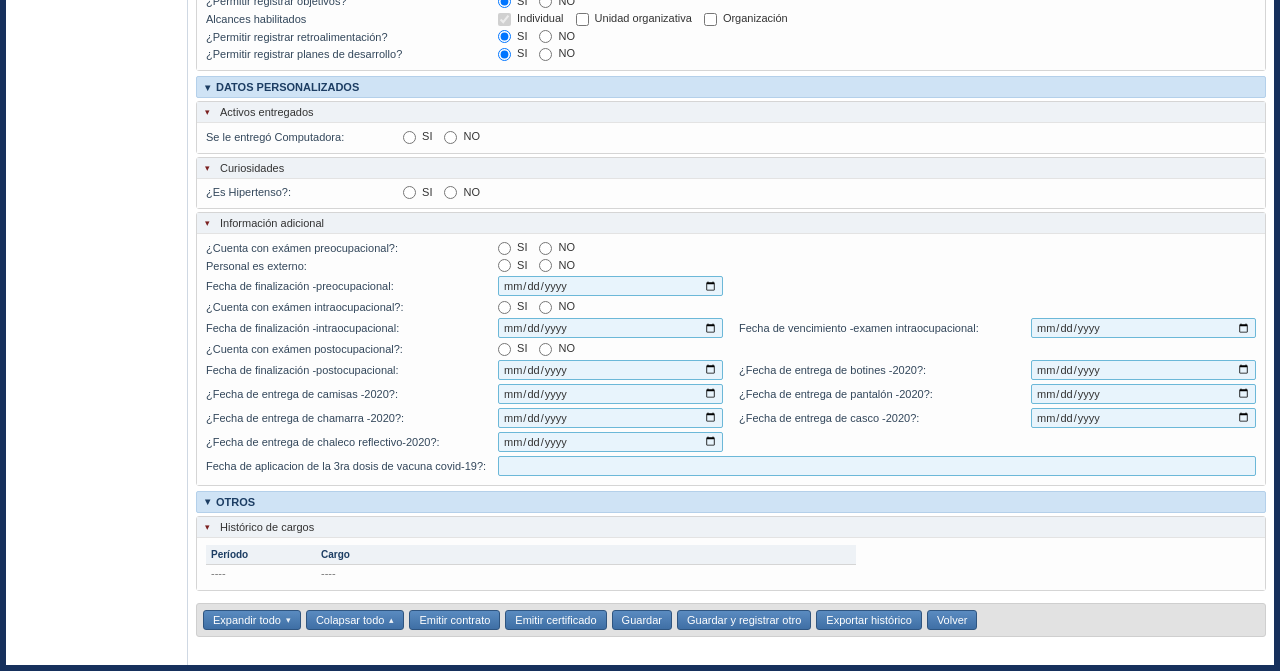
==== commit b04b5cc1: "ajustes de dropdowns" ====
--- a/Paquete UX-UI/index.html
+++ b/Paquete UX-UI/index.html
@@ -150,21 +150,21 @@
     /* ---------- Tablas ---------- */
     .tabla-rep { width: 100%; border-collapse: collapse; }
     .tabla-rep th {
-      background: #eef2f6; color: #1c3d63; font-size: 11px; font-weight: bold;
-      text-align: left; padding: 5px 6px; border-bottom: 1px solid #d5d5d5;
-    }
-    .tabla-rep td { padding: 3px 6px; vertical-align: middle; }
+      background: #eef2f6; color: #1c3d63; font-size: 10px; font-weight: bold;
+      text-align: left; padding: 4px 5px; border-bottom: 1px solid #d5d5d5;
+    }
+    .tabla-rep td { padding: 2px 5px; vertical-align: middle; }
     .tabla-rep .col-x { width: 24px; text-align: center; }
     .tabla-rep .quitar { color: #c8102e; font-weight: bold; cursor: pointer; }
     .tabla-rep td.solo-lectura { color: #777; }
     .btn-add {
       display: inline-flex; align-items: center; gap: 6px; margin: 0 0 7px;
       background: none; border: none; padding: 0; cursor: pointer;
-      color: #1c3d63; font-size: 12px; font-family: inherit;
+      color: #1c3d63; font-size: 11px; font-family: inherit;
     }
     .btn-add .plus {
-      background: #2f7fc1; color: #fff; width: 15px; height: 15px; border-radius: 2px;
-      display: inline-flex; align-items: center; justify-content: center; font-size: 12px; line-height: 1;
+      background: #2f7fc1; color: #fff; width: 14px; height: 14px; border-radius: 2px;
+      display: inline-flex; align-items: center; justify-content: center; font-size: 11px; line-height: 1;
     }
     .tabla-wrap { overflow-x: auto; }
     .tabla-dias th, .tabla-dias td { text-align: center; }
@@ -175,9 +175,63 @@
       border-radius: 2px; padding: 2px 8px; font-size: 11px; cursor: pointer; color: #333;
     }
     .foto-caja {
-      width: 96px; height: 96px; border: 1px solid gray; background: #f4f4f4;
-      display: flex; align-items: center; justify-content: center; color: #999; font-size: 11px;
-    }
+      width: 110px; height: 110px; border: 1px solid gray; background: #f4f4f4;
+      display: flex; align-items: center; justify-content: center; color: #999; font-size: 10px;
+    }
+
+    /* ---------- Modal (réplica del diálogo jQuery UI del Salar) ---------- */
+    .modal-fondo {
+      display: none; position: fixed; inset: 0;
+      background: #aaa; opacity: .3; z-index: 100;
+    }
+    .modal-fondo.abierto { display: block; }
+
+    .modal {
+      display: none; position: fixed; z-index: 101;
+      top: 50%; left: 50%; transform: translate(-50%, -50%);
+      width: 400px; max-width: calc(100vw - 16px);
+      background: #fff; border: 1px solid #ddd; border-radius: 3px;
+      box-shadow: 0 2px 9px rgba(0,0,0,.28);
+    }
+    .modal.abierto { display: block; }
+    .modal-titulo {
+      background: linear-gradient(#f6f6f6, #ededed);
+      border-bottom: 1px solid #ddd; border-radius: 3px 3px 0 0;
+      padding: 5px 8px; display: flex; align-items: center; justify-content: space-between;
+      color: #333; font-weight: bold; font-size: 12px;
+    }
+    .modal-cerrar {
+      background: none; border: none; padding: 0 2px; cursor: pointer;
+      color: #888; font-size: 13px; line-height: 1; font-family: inherit;
+    }
+    .modal-cerrar:hover { color: #333; }
+    .modal-cuerpo { padding: 9px 10px; }
+    .modal-error { display: none; color: #c8102e; margin-top: 5px; }
+    .modal-error.visible { display: block; }
+    .modal-pie {
+      border-top: 1px solid #ddd; padding: 6px 8px;
+      display: flex; justify-content: flex-end; gap: 5px;
+    }
+    .modal.ancho { width: 650px; }
+
+    /* Mapa simulado del diálogo "Configurar ubicación" */
+    .mapa-mock {
+      position: relative; height: 550px; max-height: 58vh; overflow: hidden;
+      cursor: crosshair; border: 1px solid #cfd8e3; background-color: #e9e7e2;
+      background-image:
+        repeating-linear-gradient(0deg, transparent 0 47px, #fff 47px 51px),
+        repeating-linear-gradient(90deg, transparent 0 63px, #fff 63px 67px);
+    }
+    .mapa-pin {
+      position: absolute; display: none; font-size: 17px; line-height: 1;
+      transform: translate(-50%, -100%); pointer-events: none;
+    }
+    .mapa-nota {
+      position: absolute; left: 6px; bottom: 6px; z-index: 1;
+      background: rgba(255,255,255,.85); border: 1px solid #cfd8e3; border-radius: 2px;
+      padding: 2px 6px; color: #55697d; font-size: 10px;
+    }
+    .mapa-coords { padding: 5px 1px 0; color: #33475b; }
 
     @media (max-width: 860px) {
       .field-grid, .field-grid.cols-3 { grid-template-columns: 1fr; }
@@ -234,8 +288,8 @@
       <div class="toolbar">
         <button type="button" class="btn" onclick="expandAll(true)">Expandir todo <span class="caret">▾</span></button>
         <button type="button" class="btn" onclick="expandAll(false)">Colapsar todo <span class="caret">▴</span></button>
-        <button type="button" class="btn">Emitir contrato</button>
-        <button type="button" class="btn">Emitir certificado</button>
+        <button type="button" class="btn" onclick="abrirModal('contrato-modal')">Emitir contrato</button>
+        <button type="button" class="btn" onclick="abrirModal('certificado-modal')">Emitir certificado</button>
         <button type="button" class="btn">Guardar</button>
         <button type="button" class="btn">Guardar y registrar otro</button>
         <button type="button" class="btn">Exportar histórico</button>
@@ -259,7 +313,7 @@
               </span>
             </div>
 
-            <!-- El Salar muestra Empresa + Colaborador sólo al responder SI -->
+            <!-- Empresa y Colaborador sólo aparecen al responder SI -->
             <div class="field-grid" id="reingreso-detalle" style="display:none;">
               <div class="field">
                 <label>Empresa: <span class="req">(*)</span></label>
@@ -270,11 +324,8 @@
                 </select>
               </div>
               <div class="field">
-                <label>Colaborador: <span class="req">(*)</span></label>
-                <input type="text" list="colab-reingreso" maxlength="50" autocomplete="off" placeholder="Escriba el nombre…">
-                <datalist id="colab-reingreso">
-                  <option value="Serrano Alvarado Javier Andre (retiro 14/01/2020)"></option>
-                </datalist>
+                <label>Colaborador:</label>
+                <input type="text" maxlength="50" autocomplete="off">
               </div>
             </div>
 
@@ -292,44 +343,54 @@
         <div class="subsection active">
           <div class="sub-header"><span class="tri">▾</span> Datos personales <span class="req">(*)</span></div>
           <div class="sub-body">
-            <div class="field-grid">
-              <div class="field"><label>1er Nombre: <span class="req">(*)</span></label><input type="text" maxlength="30"></div>
-              <div class="field"><label>2do Nombre:</label><input type="text" maxlength="30"></div>
-              <div class="field"><label>3er Nombre:</label><input type="text" maxlength="30"></div>
-              <div class="field"><label>Ap. paterno:</label><input type="text" maxlength="30"></div>
-              <div class="field"><label>Ap. materno:</label><input type="text" maxlength="30"></div>
-              <div class="field"><label>Ap. casada:</label><input type="text" maxlength="30"></div>
-
-              <div class="field">
-                <label>¿Personalizar nombre completo?</label>
-                <span class="radio-row">
-                  <label><input type="radio" name="nomcompleto" value="S" onchange="togglePersonalizar(true)"> SI</label>
-                  <label><input type="radio" name="nomcompleto" value="N" checked onchange="togglePersonalizar(false)"> NO</label>
-                </span>
-              </div>
-              <div class="field" id="nombre-completo-wrap" style="display:none;"><label>Nombre completo: <span class="req">(*)</span></label><input type="text" maxlength="180"></div>
-
-              <div class="field start">
+            <!-- Las 5 primeras filas comparten la columna de Fotografía,
+                 que en el Salar es un <td rowspan="5"> a la derecha. -->
+            <div class="fila-con-foto">
+              <div class="field-grid">
+                <div class="field"><label>1er Nombre: <span class="req">(*)</span></label><input type="text" maxlength="30"></div>
+                <div class="field"><label>2do Nombre:</label><input type="text" maxlength="30"></div>
+                <div class="field"><label>3er Nombre:</label><input type="text" maxlength="30"></div>
+                <div class="field"><label>Ap. paterno:</label><input type="text" maxlength="30"></div>
+                <div class="field"><label>Ap. materno:</label><input type="text" maxlength="30"></div>
+                <div class="field"><label>Ap. casada:</label><input type="text" maxlength="30"></div>
+                <div class="field">
+                  <label>¿Personalizar nombre completo?</label>
+                  <span class="radio-row">
+                    <label><input type="radio" name="nomcompleto" value="S" onchange="toggleNombreCompleto(true)"> SI</label>
+                    <label><input type="radio" name="nomcompleto" value="N" checked onchange="toggleNombreCompleto(false)"> NO</label>
+                  </span>
+                </div>
+                <!-- Etiqueta e input llevan la clase "nombrecompleto": el Salar los
+                     oculta al responder NO, porque arma el nombre con nombres y apellidos.
+                     El hueco de la celda se mantiene, igual que el <td> del original. -->
+                <div class="field">
+                  <label class="nombrecompleto" style="display:none;">Nombre completo: <span class="req">(*)</span></label>
+                  <input type="text" class="nombrecompleto" maxlength="180" style="display:none;">
+                </div>
+                <div class="field"><label>Doc. Ident.: <span class="req">(*)</span></label><input type="text" maxlength="20"></div>
+                <div class="field">
+                  <label>Extensión: <span class="req">(*)</span></label>
+                  <select>
+                    <option value="">&lt;SELECCIONE&gt;</option>
+                    <option>Beni</option><option>Cochabamba</option><option>Chuquisaca</option>
+                    <option>Extranjero</option><option>La Paz</option><option>No aplica</option>
+                    <option>Oruro</option><option>Pando</option><option>Potosí</option>
+                    <option>Santa Cruz</option><option>Tarija</option>
+                  </select>
+                </div>
+              </div>
+
+              <div class="col-foto">
                 <label>Fotografía:</label>
-                <span style="flex:1;">
+                <div>
                   <button type="button" class="btn-mini">Cargar</button>
                   <button type="button" class="btn-mini">Quitar</button>
                   <div class="foto-caja" style="margin-top:5px;">sin fotografía</div>
-                </span>
-              </div>
-              <div class="field"></div>
-
-              <div class="field"><label>Doc. Ident.: <span class="req">(*)</span></label><input type="text" maxlength="20"></div>
-              <div class="field">
-                <label>Extensión: <span class="req">(*)</span></label>
-                <select>
-                  <option value="">&lt;SELECCIONE&gt;</option>
-                  <option>Beni</option><option>Cochabamba</option><option>Chuquisaca</option>
-                  <option>Extranjero</option><option>La Paz</option><option>No aplica</option>
-                  <option>Oruro</option><option>Pando</option><option>Potosí</option>
-                  <option>Santa Cruz</option><option>Tarija</option>
-                </select>
-              </div>
+                </div>
+              </div>
+            </div>
+
+            <div class="field-grid" style="margin-top:4px;">
               <div class="field">
                 <label>Tipo doc.: <span class="req">(*)</span></label>
                 <select>
@@ -422,14 +483,127 @@
 
               <div class="field">
                 <label>Ciudad o localidad: <span class="req">(*)</span></label>
-                <!-- revisar: en el Salar este desplegable trae los ~400 municipios de Bolivia.
-                     Para la maqueta se dejan las capitales y ciudades principales. -->
-                <select>
+                <!-- Lista completa de municipios del Salar, con sus mismos value.
+                     En el Salar cada option trae data-latitud/data-longitud (usados por
+                     "Ubicación GPS domicilio"); acá se omiten porque en el origen venían
+                     todos con el mismo par de coordenadas. -->
+                <select id="ddlCiudad">
                   <option value="">&lt;SELECCIONE&gt;</option>
-                  <option>Cobija</option><option>Cochabamba</option><option>El Alto</option>
-                  <option>La Paz</option><option>Montero</option><option>Oruro</option>
-                  <option>Potosí</option><option>Santa Cruz de la Sierra</option>
-                  <option>Sucre</option><option>Tarija</option><option>Trinidad</option>
+                  <option value="1353">Acasio</option><option value="1266">Achacachi</option><option value="1259">Achocalla</option>
+                  <option value="1160">Aiquile</option><option value="1182">Alalay</option><option value="1214">Alto Beni</option>
+                  <option value="1267">Ancoraimes</option><option value="1317">Andamarca</option><option value="1306">Antequera</option>
+                  <option value="1175">Anzaldo</option><option value="1216">Apolo</option><option value="1354">Arampampa</option>
+                  <option value="1152">Arani</option><option value="1176">Arbieto</option><option value="1154">Arque</option>
+                  <option value="1400">Ascensión de Guarayos</option><option value="1367">Atocha</option><option value="1256">Aucapata</option>
+                  <option value="1257">Ayata</option><option value="1200">Ayo Ayo</option><option value="1123">Azurduy</option>
+                  <option value="1249">Batallas</option><option value="1110">Baures</option><option value="1318">Belén de Andamarca</option>
+                  <option value="1331">Bella Flor</option><option value="1430">Bermejo</option><option value="1347">Betanzos</option>
+                  <option value="1159">Bolívar</option><option value="1332">Bolpebra</option><option value="1386">Boyuibe</option>
+                  <option value="1403">Buena Vista</option><option value="1387">Cabezas</option><option value="1244">Cairoma</option>
+                  <option value="1355">Caiza D</option><option value="1230">Cajuata</option><option value="1272">Calacoto</option>
+                  <option value="1201">Calamarca</option><option value="1273">Callapa</option><option value="1131">Camargo</option>
+                  <option value="1138">Camataqui</option><option value="1388">Camiri</option><option value="1163">Capinota</option>
+                  <option value="1274">Caquiaviri</option><option value="1289">Caracollo</option><option value="1215">Caranavi</option>
+                  <option value="1300">Carangas</option><option value="1436">Caraparí</option><option value="1335">Caripuyo</option>
+                  <option value="1218">Catacora</option><option value="1220">Chacarilla</option><option value="1285">Challapata</option>
+                  <option value="1348">Chaquí</option><option value="1389">Charagua</option><option value="1275">Charaña</option>
+                  <option value="1207">Charazani (General Juan José Pérez)</option><option value="1363">Chayanta</option>
+                  <option value="1166">Chimoré</option><option value="1310">Chipaya</option><option value="1287">Choquecota</option>
+                  <option value="1268">Chua Cocani</option><option value="1280">Chulumani</option><option value="1258">Chuma</option>
+                  <option value="1364">Chuquihuta</option><option value="1356">Ckochas</option><option value="1179">Cliza</option>
+                  <option value="1024">Cobija</option><option value="1156">Cocapata</option><option value="1019">Cochabamba</option>
+                  <option value="1311">Coipasa</option><option value="1190">Colcapirhua</option><option value="1361">Colcha K</option>
+                  <option value="1202">Collana</option><option value="1172">Colomi</option><option value="1417">Colpa Bélgica</option>
+                  <option value="1342">Colquechaca</option><option value="1203">Colquencha</option><option value="1231">Colquiri</option>
+                  <option value="1276">Comanche</option><option value="1381">Comarapa</option><option value="1236">Combaya</option>
+                  <option value="1407">Concepción</option><option value="1253">Copacabana</option><option value="1264">Coripata</option>
+                  <option value="1277">Coro Coro</option><option value="1265">Coroico</option><option value="1288">Corque</option>
+                  <option value="1359">Cotagaita</option><option value="1376">Cotoca</option><option value="1295">Cruz de Machacamarca</option>
+                  <option value="1408">Cuatro Cañadas</option><option value="1185">Cuchumuela</option><option value="1390">Cuevo</option>
+                  <option value="1139">Culpina</option><option value="1313">Curahuara de Carangas</option><option value="1208">Curva</option>
+                  <option value="1223">Desaguadero</option><option value="1022">El Alto</option><option value="1397">El Carmen Rivero Tórrez</option>
+                  <option value="1290">El Choro</option><option value="1401">El Puente (Santa Cruz)</option><option value="1439">El Puente (Tarija)</option>
+                  <option value="1325">El Sena</option><option value="1377">El Torno</option><option value="1420">El Trigal</option>
+                  <option value="1141">El Villar</option><option value="1434">Entre Ríos</option><option value="1167">Entre Ríos (Cochabamba)</option>
+                  <option value="1296">Escara</option><option value="1209">Escoma</option><option value="1297">Esmeralda</option>
+                  <option value="1319">Eucaliptus</option><option value="1121">Exaltación</option><option value="1413">Fernández Alonso</option>
+                  <option value="1328">Filadelfia</option><option value="1414">General Saavedra</option><option value="1237">Guanay</option>
+                  <option value="1224">Guaqui</option><option value="1119">Guayaramerín</option><option value="1391">Gutiérrez</option>
+                  <option value="1126">Huacareta</option><option value="1128">Huacaya</option><option value="1298">Huachacalla</option>
+                  <option value="1304">Huanuni</option><option value="1111">Huaracaje</option><option value="1269">Huarina</option>
+                  <option value="1270">Huatajata</option><option value="1303">Huayllamarca</option><option value="1210">Humanata</option>
+                  <option value="1232">Ichoca</option><option value="1148">Icla</option><option value="1132">Incahuasi</option>
+                  <option value="1157">Independencia</option><option value="1320">Ingavi</option><option value="1233">Inquisivi</option>
+                  <option value="1281">Irupana</option><option value="1198">Ixiamas</option><option value="1225">Jesús de Machaca</option>
+                  <option value="1282">La Asunta</option><option value="1378">La Guardia</option><option value="1021">La Paz</option>
+                  <option value="1301">La Rivera</option><option value="1392">Lagunillas</option><option value="1250">Laja</option>
+                  <option value="1140">Las Carreras</option><option value="1234">Licoma Pampa</option><option value="1365">Llallagua</option>
+                  <option value="1350">Llica</option><option value="1116">Loreto</option><option value="1245">Luribay</option>
+                  <option value="1305">Machacamarca</option><option value="1129">Macharetí</option><option value="1112">Magdalena</option>
+                  <option value="1393">Mairana</option><option value="1246">Malla</option><option value="1238">Mapiri</option>
+                  <option value="1262">Mecapaca</option><option value="1415">Mineros</option><option value="1183">Mizque</option>
+                  <option value="1211">Mocomoco</option><option value="1369">Mojinete</option><option value="1127">Monteagudo</option>
+                  <option value="1028">Montero</option><option value="1421">Moro Moro</option><option value="1158">Morochata</option>
+                  <option value="1278">Nazacara de Pacajes</option><option value="1322">Nueva Esperanza</option><option value="1343">Ocurí</option>
+                  <option value="1428">Okinawa</option><option value="1161">Omereque</option><option value="1023">Oruro</option>
+                  <option value="1431">Padcaya</option><option value="1142">Padilla</option><option value="1383">Pailón</option>
+                  <option value="1263">Palca</option><option value="1283">Palos Blancos</option><option value="1293">Pampa Aullagas</option>
+                  <option value="1394">Pampa Grande</option><option value="1221">Papel Pampa</option><option value="1292">Paria</option>
+                  <option value="1162">Pasorapa</option><option value="1204">Patacamaya</option><option value="1307">Pazña</option>
+                  <option value="1217">Pelechuco</option><option value="1344">Pocoata</option><option value="1168">Pocona</option>
+                  <option value="1169">Pojo</option><option value="1308">Poopó</option><option value="1337">Porco</option>
+                  <option value="1135">Poroma</option><option value="1379">Porongo</option><option value="1418">Portachuelo</option>
+                  <option value="1334">Porvenir</option><option value="1422">Postrervalle</option><option value="1025">Potosí</option>
+                  <option value="1149">Presto</option><option value="1423">Pucará</option><option value="1251">Pucarani</option>
+                  <option value="1212">Puerto Acosta</option><option value="1213">Puerto Carabuco</option><option value="1326">Puerto Gonzalo Moreno</option>
+                  <option value="1252">Puerto Pérez</option><option value="1398">Puerto Quijarro</option><option value="1329">Puerto Rico</option>
+                  <option value="1113">Puerto Siles</option><option value="1399">Puerto Suárez</option><option value="1170">Puerto Villarroel</option>
+                  <option value="1357">Puna</option><option value="1186">Punata</option><option value="1239">Quiabaya</option>
+                  <option value="1286">Quillacas</option><option value="1191">Quillacollo</option><option value="1235">Quime</option>
+                  <option value="1395">Quirusillas</option><option value="1345">Ravelo</option><option value="1106">Reyes</option>
+                  <option value="1120">Riberalta</option><option value="1384">Roboré</option><option value="1107">Rurrenabaque</option>
+                  <option value="1312">Sabaya</option><option value="1173">Sacaba</option><option value="1177">Sacabamba</option>
+                  <option value="1336">Sacaca</option><option value="1382">Saipina</option><option value="1294">Salinas de Garci Mendoza</option>
+                  <option value="1396">Samaipata</option><option value="1352">San Agustín</option><option value="1117">San Andrés</option>
+                  <option value="1226">San Andrés de Machaca</option><option value="1370">San Antonio de Esmoruco</option>
+                  <option value="1409">San Antonio de Lomerío</option><option value="1187">San Benito</option><option value="1108">San Borja</option>
+                  <option value="1199">San Buenaventura</option><option value="1404">San Carlos</option><option value="1118">San Ignacio de Moxos</option>
+                  <option value="1425">San Ignacio de Velasco</option><option value="1104">San Javier (Beni)</option><option value="1410">San Javier (Santa Cruz)</option>
+                  <option value="1114">San Joaquín</option><option value="1385">San José de Chiquitos</option><option value="1405">San Juan de Yapacaní</option>
+                  <option value="1411">San Julián</option><option value="1440">San Lorenzo</option><option value="1327">San Lorenzo (Pando)</option>
+                  <option value="1133">San Lucas</option><option value="1380">San Matías</option><option value="1426">San Miguel de Velasco</option>
+                  <option value="1371">San Pablo de Lípez</option><option value="1330">San Pedro (Pando)</option><option value="1416">San Pedro (Santa Cruz)</option>
+                  <option value="1340">San Pedro de Buena Vista</option><option value="1222">San Pedro de Curahuara</option>
+                  <option value="1346">San Pedro de Macha</option><option value="1362">San Pedro de Quemes</option><option value="1254">San Pedro de Tiquina</option>
+                  <option value="1427">San Rafael de Velasco</option><option value="1115">San Ramón (Beni)</option><option value="1412">San Ramón (Santa Cruz)</option>
+                  <option value="1122">Santa Ana del Yacuma</option><option value="1026">Santa Cruz de la Sierra</option><option value="1109">Santa Rosa</option>
+                  <option value="1321">Santa Rosa del Abuná</option><option value="1419">Santa Rosa del Sara</option><option value="1316">Santiago de Huari</option>
+                  <option value="1271">Santiago de Huata</option><option value="1219">Santiago de Machaca</option><option value="1164">Santiváñez</option>
+                  <option value="1323">Santos Mercado</option><option value="1247">Sapahaqui</option><option value="1196">Shinahota</option>
+                  <option value="1205">Sica Sica</option><option value="1165">Sicaya</option><option value="1192">Sipe Sipe</option>
+                  <option value="1143">Sopachuy</option><option value="1240">Sorata</option><option value="1020">Sucre</option>
+                  <option value="1188">Tacachi</option><option value="1241">Tacacoma</option><option value="1349">Tacobamba</option>
+                  <option value="1155">Tacopaya</option><option value="1351">Tahua</option><option value="1195">Tapacarí</option>
+                  <option value="1146">Tarabuco</option><option value="1227">Taraco</option><option value="1178">Tarata</option>
+                  <option value="1027">Tarija</option><option value="1124">Tarvita</option><option value="1242">Teoponte</option>
+                  <option value="1228">Tiahuanacu</option><option value="1373">Tinguipaya</option><option value="1243">Tipuani</option>
+                  <option value="1193">Tiquipaya</option><option value="1197">Tiraque</option><option value="1255">Tito Yupanqui</option>
+                  <option value="1180">Toco</option><option value="1302">Todos Santos</option><option value="1181">Tolata</option>
+                  <option value="1315">Toledo</option><option value="1338">Tomave</option><option value="1144">Tomina</option>
+                  <option value="1341">Toro Toro</option><option value="1171">Totora (Cochabamba)</option><option value="1309">Totora (Oruro)</option>
+                  <option value="1018">Trinidad</option><option value="1368">Tupiza</option><option value="1314">Turco</option>
+                  <option value="1206">Umala</option><option value="1366">Uncía</option><option value="1432">Uriondo</option>
+                  <option value="1374">Urmiri</option><option value="1402">Urubichá</option><option value="1339">Uyuni</option>
+                  <option value="1153">Vacas</option><option value="1424">Vallegrande</option><option value="1229">Viacha</option>
+                  <option value="1184">Vila Vila</option><option value="1145">Villa Alcalá</option><option value="1134">Villa Charcas</option>
+                  <option value="1150">Villa Mojocoya</option><option value="1324">Villa Nueva</option><option value="1189">Villa Rivero</option>
+                  <option value="1125">Villa Serrano</option><option value="1174">Villa Tunari</option><option value="1130">Villa Vaca Guzmán</option>
+                  <option value="1151">Villa Zudáñez</option><option value="1437">Villamontes</option><option value="1358">Villazón</option>
+                  <option value="1194">Vinto</option><option value="1360">Vitichi</option><option value="1279">Waldo Ballivián</option>
+                  <option value="1429">Warnes</option><option value="1248">Yaco</option><option value="1438">Yacuiba</option>
+                  <option value="1147">Yamparáez</option><option value="1284">Yanacachi</option><option value="1406">Yapacaní</option>
+                  <option value="1375">Yocalla</option><option value="1137">Yotala</option><option value="1433">Yunchará</option>
+                  <option value="1299">Yunguyo del Litoral</option>
                 </select>
               </div>
               <div class="field"><label>Zona:</label><input type="text" maxlength="50"></div>
@@ -437,9 +611,9 @@
               <div class="field full">
                 <label>Ubicación GPS domicilio:</label>
                 <span style="flex:1;">
-                  Latitud: <span class="valor">----</span> &nbsp;&nbsp;&nbsp;
-                  Longitud: <span class="valor">----</span> &nbsp;&nbsp;
-                  <button type="button" class="btn-mini">Configurar</button>
+                  Latitud: <span class="valor" id="gps-lat">----</span> &nbsp;&nbsp;&nbsp;
+                  Longitud: <span class="valor" id="gps-lon">----</span> &nbsp;&nbsp;
+                  <button type="button" class="btn-mini" onclick="abrirUbicacion()">Configurar</button>
                 </span>
               </div>
 
@@ -634,9 +808,6 @@
                   <option>Gestión Humana</option><option>Negocios</option><option>Proyectos</option>
                   <option>Sistemas y TI</option><option>Slotting e Inventarios</option>
                   <option>Transporte y Distribución</option>
-                  <option>Transporte/Distribución Cochabamba</option>
-                  <option>Transporte/Distribución La Paz</option>
-                  <option>Transporte/Distribución Santa Cruz</option>
                 </select>
               </div>
               <div class="field">
@@ -691,11 +862,11 @@
               <div class="field"><label>Número de contrato:</label><input type="text"></div>
               <div class="field">
                 <label>Modalidad de contrato: <span class="req">(*)</span></label>
-                <select id="contrato-modalidad" onchange="toggleModalidadContrato(this.value)">
+                <select>
                   <option value="">&lt;SELECCIONE&gt;</option>
                   <option>A plazo fijo</option><option>Condicional o eventual</option>
                   <option>Por realización de obra o servicio</option><option>Por temporada</option>
-                  <option selected>Tiempo indefinido</option>
+                  <option>Tiempo indefinido</option>
                 </select>
               </div>
               <div class="field">
@@ -703,8 +874,8 @@
                 <select><option value="">&lt;SELECCIONE&gt;</option><option>Escrito</option><option>Verbal</option></select>
               </div>
               <div class="field lbl-lg"><label>¿Quién autorizó la contratación?</label><input type="text"></div>
-              <div class="field full start"><label>Motivo de contratación: <span class="req" id="contrato-motivo-req" style="display:none;">(*)</span></label><textarea rows="2" maxlength="100"></textarea></div>
-              <div class="field"><label>Fecha de finalización: <span class="req" id="contrato-fechafin-req" style="display:none;">(*)</span></label><input type="date" id="contrato-fechafin" disabled></div>
+              <div class="field full start"><label>Motivo de contratación:</label><textarea rows="2" maxlength="100"></textarea></div>
+              <div class="field"><label>Fecha de finalización:</label><input type="date" disabled></div>
               <div class="field"><label>Fecha de ratificación:</label><input type="date"></div>
               <div class="field lbl-lg"><label>Fecha de última renovación de contrato:</label><input type="date"></div>
             </div>
@@ -752,12 +923,11 @@
               <div class="field">
                 <label>Modo quincena:</label>
                 <span class="radio-row">
-                  <label><input type="radio" name="modoquincena" value="1" checked onchange="toggleModoQuincena('porcentaje')"> Porcentaje</label>
-                  <label><input type="radio" name="modoquincena" value="2" onchange="toggleModoQuincena('monto')"> Monto</label>
-                </span>
-              </div>
-              <div class="field" id="rem-porcentaje-wrap"><label>Porcentaje: <span class="req">(*)</span></label><input type="text" maxlength="18" value="10"></div>
-              <div class="field" id="rem-monto-wrap" style="display:none;"><label>Monto: <span class="req">(*)</span></label><input type="text" maxlength="18" value="0"></div>
+                  <label><input type="radio" name="modoquincena" value="1" checked> Porcentaje</label>
+                  <label><input type="radio" name="modoquincena" value="2"> Monto</label>
+                </span>
+              </div>
+              <div class="field"><label>Monto: <span class="req">(*)</span></label><input type="text" maxlength="18"></div>
 
               <div class="field lbl-lg">
                 <label>¿Sujeto a bono de antigüedad?</label>
@@ -790,12 +960,13 @@
               <div class="field lbl-lg">
                 <label>¿Aplica retroactivo?</label>
                 <span class="radio-row">
-                  <label><input type="radio" name="retro" value="S" checked> SI</label>
-                  <label><input type="radio" name="retro" value="N"> NO</label>
+                  <label><input type="radio" name="retro" value="S" checked onchange="toggleRetroBono(true)"> SI</label>
+                  <label><input type="radio" name="retro" value="N" onchange="toggleRetroBono(false)"> NO</label>
                 </span>
               </div>
               <div class="field lbl-lg">
                 <label>¿Aplica retroactivo bono de antigüedad?</label>
+                <!-- Arranca bloqueado en SI porque "¿Aplica retroactivo?" viene en SI. -->
                 <span class="radio-row">
                   <label><input type="radio" name="retrobono" value="S" checked disabled> SI</label>
                   <label><input type="radio" name="retrobono" value="N" disabled> NO</label>
@@ -826,14 +997,14 @@
               <div class="field full start lbl-xl">
                 <label>Forma de cálculo de indemnización para quinquenios:</label>
                 <span class="radio-col">
-                  <label><input type="radio" name="calcind" value="1" checked onchange="toggleQuinqQ(false)"> Desde el último quinquenio</label>
-                  <label><input type="radio" name="calcind" value="2" onchange="toggleQuinqQ(false)"> Desde el último pago a cuenta de indemnización</label>
-                  <label><input type="radio" name="calcind" value="3" onchange="toggleQuinqQ(false)"> Desde el último quinquenio – ignorando retiros parciales</label>
-                  <label><input type="radio" name="calcind" value="4" onchange="toggleQuinqQ(false)"> Desde la fecha de ingreso</label>
-                  <label><input type="radio" name="calcind" value="5" onchange="toggleQuinqQ(true)"> Selección</label>
-                </span>
-              </div>
-              <div class="field full lbl-xl" id="rem-quinq-q-wrap" style="display:none;">
+                  <label><input type="radio" name="calcind" value="1" checked> Desde el último quinquenio</label>
+                  <label><input type="radio" name="calcind" value="2"> Desde el último pago a cuenta de indemnización</label>
+                  <label><input type="radio" name="calcind" value="3"> Desde el último quinquenio – ignorando retiros parciales</label>
+                  <label><input type="radio" name="calcind" value="4"> Desde la fecha de ingreso</label>
+                  <label><input type="radio" name="calcind" value="5"> Selección</label>
+                </span>
+              </div>
+              <div class="field full lbl-xl">
                 <label>Último quinquenio consolidado: <span class="req">(*)</span></label>
                 <select><option value="">&lt;SELECCIONE&gt;</option><option>Fecha de ingreso</option></select>
               </div>
@@ -841,14 +1012,14 @@
               <div class="field full start lbl-xl">
                 <label>Forma de cálculo de indemnización para retiros:</label>
                 <span class="radio-col">
-                  <label><input type="radio" name="calcindret" value="1" checked onchange="toggleQuinqR(false)"> Desde el último quinquenio</label>
-                  <label><input type="radio" name="calcindret" value="2" onchange="toggleQuinqR(false)"> Desde el último pago a cuenta de indemnización</label>
-                  <label><input type="radio" name="calcindret" value="4" onchange="toggleQuinqR(false)"> Desde el último quinquenio – ignorando retiros parciales</label>
-                  <label><input type="radio" name="calcindret" value="3" onchange="toggleQuinqR(false)"> Desde la fecha de ingreso</label>
-                  <label><input type="radio" name="calcindret" value="5" onchange="toggleQuinqR(true)"> Selección</label>
-                </span>
-              </div>
-              <div class="field full lbl-xl" id="rem-quinq-r-wrap" style="display:none;">
+                  <label><input type="radio" name="calcindret" value="1" checked> Desde el último quinquenio</label>
+                  <label><input type="radio" name="calcindret" value="2"> Desde el último pago a cuenta de indemnización</label>
+                  <label><input type="radio" name="calcindret" value="4"> Desde el último quinquenio – ignorando retiros parciales</label>
+                  <label><input type="radio" name="calcindret" value="3"> Desde la fecha de ingreso</label>
+                  <label><input type="radio" name="calcindret" value="5"> Selección</label>
+                </span>
+              </div>
+              <div class="field full lbl-xl">
                 <label>Último quinquenio consolidado para retiros: <span class="req">(*)</span></label>
                 <select><option value="">&lt;SELECCIONE&gt;</option><option>Fecha de ingreso</option></select>
               </div>
@@ -921,18 +1092,20 @@
         <div class="subsection active">
           <div class="sub-header"><span class="tri">▾</span> AFP <span class="req">(*)</span></div>
           <div class="sub-body">
-            <div class="field-grid">
+            <!-- Ojo: "¿Aplica AFP? = NO" NO apaga todo el bloque; "Sucursal para la AFP"
+                 y "Tipo de asegurado" siguen activos. Ver refrescarAfp(). -->
+            <div class="field-grid cols-3">
               <div class="field">
                 <label>¿Aplica AFP?</label>
                 <span class="radio-row">
-                  <label><input type="radio" name="aplicaafp" value="S" checked> SI</label>
-                  <label><input type="radio" name="aplicaafp" value="N"> NO</label>
-                </span>
-              </div>
-              <div class="field"><label>NUA AFP:</label><input type="text" maxlength="30"></div>
-              <div class="field">
-                <label>Adm. pensiones: <span class="req">(*)</span></label>
-                <select>
+                  <label><input type="radio" name="aplicaafp" value="S" checked onchange="refrescarAfp()"> SI</label>
+                  <label><input type="radio" name="aplicaafp" value="N" onchange="refrescarAfp()"> NO</label>
+                </span>
+              </div>
+              <div class="field"><label>NUA AFP:</label><input type="text" maxlength="30" id="nua-afp"></div>
+              <div class="field">
+                <label>Adm. pensiones: <span class="req" id="adm-pensiones-req">(*)</span></label>
+                <select id="adm-pensiones">
                   <option value="">&lt;SELECCIONE&gt;</option>
                   <option>En proceso</option><option>Gestora pública</option>
                   <option>Otra</option><option>Previsión</option>
@@ -941,19 +1114,20 @@
               <div class="field">
                 <label>¿Está jubilado?</label>
                 <span class="radio-row">
-                  <label><input type="radio" name="jubilado" value="S"> SI</label>
-                  <label><input type="radio" name="jubilado" value="N" checked> NO</label>
-                </span>
-              </div>
-              <div class="field"><label>Fecha de jubilación:</label><input type="date"></div>
+                  <label><input type="radio" name="jubilado" value="S" onchange="refrescarAfp()"> SI</label>
+                  <label><input type="radio" name="jubilado" value="N" checked onchange="refrescarAfp()"> NO</label>
+                </span>
+              </div>
+              <!-- Estos dos arrancan inactivos porque "¿Está jubilado?" viene en NO. -->
+              <div class="field"><label>Fecha de jubilación:</label><input type="date" id="fecha-jubilacion" disabled></div>
               <div class="field">
                 <label>¿Aporta a la AFP?</label>
                 <span class="radio-row">
-                  <label><input type="radio" name="aportaafp" value="S" checked> SI</label>
-                  <label><input type="radio" name="aportaafp" value="N"> NO</label>
-                </span>
-              </div>
-              <div class="field lbl-lg">
+                  <label><input type="radio" name="aportaafp" value="S" checked disabled> SI</label>
+                  <label><input type="radio" name="aportaafp" value="N" disabled> NO</label>
+                </span>
+              </div>
+              <div class="field">
                 <label>Sucursal para la AFP: <span class="req">(*)</span></label>
                 <select>
                   <option value="">&lt;SELECCIONE&gt;</option>
@@ -976,12 +1150,12 @@
         <div class="subsection active">
           <div class="sub-header"><span class="tri">▾</span> Caja de salud</div>
           <div class="sub-body">
-            <div class="field-grid">
-              <div class="field lbl-lg">
+            <div class="field-grid cols-3">
+              <div class="field">
                 <label>¿Aplica caja de salud?</label>
                 <span class="radio-row">
-                  <label><input type="radio" name="aplicacaja" value="S" checked> SI</label>
-                  <label><input type="radio" name="aplicacaja" value="N"> NO</label>
+                  <label><input type="radio" name="aplicacaja" value="S" checked onchange="toggleCajaSalud(true)"> SI</label>
+                  <label><input type="radio" name="aplicacaja" value="N" onchange="toggleCajaSalud(false)"> NO</label>
                 </span>
               </div>
               <div class="field">
@@ -1000,10 +1174,10 @@
                   <option>Seguro delegado.</option>
                 </select>
               </div>
-              <div class="field lbl-lg"><label>Nº asegurado caja:</label><input type="text" maxlength="30"></div>
+              <div class="field"><label>Nº asegurado caja:</label><input type="text" maxlength="30" id="nro-asegurado-caja"></div>
               <div class="field"><label>Lugar de expedición:</label><input type="text"></div>
-              <div class="field lbl-lg"><label>Fecha de expedición:</label><input type="date"></div>
-              <div class="field lbl-lg">
+              <div class="field"><label>Fecha de expedición:</label><input type="date"></div>
+              <div class="field">
                 <label>Sucursal para la caja: <span class="req">(*)</span></label>
                 <select>
                   <option value="">&lt;SELECCIONE&gt;</option>
@@ -1018,40 +1192,41 @@
         <div class="subsection">
           <div class="sub-header"><span class="tri">▸</span> RC-IVA <span class="req">(*)</span></div>
           <div class="sub-body">
-            <div class="field-grid">
-              <div class="field lbl-lg">
+            <div class="field-grid cols-3">
+              <div class="field">
                 <label>¿Aplica planilla tributaria?</label>
                 <span class="radio-row">
-                  <label><input type="radio" name="plantrib" value="S" checked> SI</label>
-                  <label><input type="radio" name="plantrib" value="N"> NO</label>
-                </span>
-              </div>
-              <div class="field lbl-xl">
+                  <label><input type="radio" name="plantrib" value="S" checked onchange="toggleRcIva(true)"> SI</label>
+                  <label><input type="radio" name="plantrib" value="N" onchange="toggleRcIva(false)"> NO</label>
+                </span>
+              </div>
+              <!-- Ocupa dos columnas para que la fila siguiente arranque limpia. -->
+              <div class="field" style="grid-column: span 2;">
                 <label>¿Sueldo neto CERO en planilla tributaria?</label>
                 <span class="radio-row">
                   <label><input type="radio" name="netocero" value="S"> SI</label>
                   <label><input type="radio" name="netocero" value="N" checked> NO</label>
                 </span>
               </div>
-              <div class="field lbl-lg"><label>Código dependiente RC-IVA:</label><input type="text" maxlength="30"></div>
-              <div class="field lbl-lg"><label>Saldo RC-IVA inicial: <span class="req">(*)</span></label><input type="text" maxlength="10" style="text-align:right;"></div>
-              <div class="field full lbl-lg">
-                <label>Período saldo RC-IVA inicial: <span class="req">(*)</span></label>
-                <span style="flex:1; display:flex; gap:6px;">
-                  <select style="max-width:140px;">
+              <div class="field"><label>Código dependiente RC-IVA:</label><input type="text" maxlength="30"></div>
+              <div class="field"><label>Saldo RC-IVA inicial: <span class="req" id="saldo-rciva-req">(*)</span></label><input type="text" maxlength="10" style="text-align:right;"></div>
+              <div class="field">
+                <label>Período saldo RC-IVA inicial: <span class="req" id="periodo-rciva-req">(*)</span></label>
+                <span style="flex:1; display:flex; gap:6px; min-width:0;">
+                  <select style="max-width:110px;">
                     <option value="">&lt;SELECCIONE&gt;</option>
                     <option>Enero</option><option>Febrero</option><option>Marzo</option><option>Abril</option>
                     <option>Mayo</option><option>Junio</option><option>Julio</option><option>Agosto</option>
                     <option>Septiembre</option><option>Octubre</option><option>Noviembre</option><option>Diciembre</option>
                   </select>
-                  <select style="max-width:110px;">
+                  <select style="max-width:80px;">
                     <option value="">&lt;SELECCIONE&gt;</option>
                     <option>2023</option><option>2024</option><option>2025</option><option>2026</option>
                   </select>
                 </span>
               </div>
-              <div class="field lbl-xl"><label>Mínimo no imponible personalizado:</label><input type="text" maxlength="16" style="text-align:right;"></div>
-              <div class="field lbl-lg"><label>13% 1 SMN personalizado:</label><input type="text" maxlength="16" style="text-align:right;"></div>
+              <div class="field"><label>Mínimo no imponible personalizado:</label><input type="text" maxlength="16" style="text-align:right;"></div>
+              <div class="field"><label>13% 1 SMN personalizado:</label><input type="text" maxlength="16" style="text-align:right;"></div>
             </div>
           </div>
         </div>
@@ -1078,14 +1253,57 @@
               <div class="field"><label>Cuenta bancaria: <span class="req">(*)</span></label><input type="text" maxlength="30"></div>
               <div class="field">
                 <label>Banco: <span class="req">(*)</span></label>
-                <!-- revisar: la lista real trae ~48 bancos, mutuales y cooperativas. -->
-                <select>
+                <!-- Lista completa del Salar (bancos, mutuales y cooperativas), con sus value. -->
+                <select id="ddlBanco">
                   <option value="">&lt;SELECCIONE&gt;</option>
-                  <option>BISA</option><option>Crédito</option><option>Ecofuturo</option>
-                  <option>Económico</option><option>Fassil</option><option>FIE</option>
-                  <option>Fortaleza</option><option>Ganadero</option><option>Los Andes</option>
-                  <option>Mercantil Santa Cruz</option><option>Nacional</option><option>Prodem</option>
-                  <option>Sol</option><option>Unión</option>
+                  <option value="48">Banco Do Brasil</option>
+                  <option value="36">BISA</option>
+                  <option value="76">Cooperativa Catedral</option>
+                  <option value="72">Cooperativa Comarapa</option>
+                  <option value="75">Cooperativa Educadores Gran Chaco</option>
+                  <option value="74">Cooperativa El Chorolque</option>
+                  <option value="62">Cooperativa Fátima</option>
+                  <option value="65">Cooperativa Hospicio</option>
+                  <option value="68">Cooperativa Incahuassi</option>
+                  <option value="60">Cooperativa Jesús Nazareno</option>
+                  <option value="64">Cooperativa Loyola</option>
+                  <option value="67">Cooperativa PIO X</option>
+                  <option value="69">Cooperativa Quillacollo</option>
+                  <option value="66">Cooperativa San Antonio</option>
+                  <option value="78">Cooperativa San Joaquín</option>
+                  <option value="70">Cooperativa San Jose de Punata</option>
+                  <option value="61">Cooperativa San Martin</option>
+                  <option value="73">Cooperativa San Mateo</option>
+                  <option value="63">Cooperativa San Pedro</option>
+                  <option value="79">Cooperativa Trapetrol Oriente</option>
+                  <option value="71">Cooperativa Trinidad</option>
+                  <option value="37">Crédito</option>
+                  <option value="44">Ecofuturo</option>
+                  <option value="38">Económico</option>
+                  <option value="43" selected>Fassil</option>
+                  <option value="45">FIE</option>
+                  <option value="81">Fondo Financiero de la Comunidad</option>
+                  <option value="47">Fortaleza</option>
+                  <option value="39">Ganadero</option>
+                  <option value="40">Los Andes</option>
+                  <option value="77">Magisterio Rural</option>
+                  <option value="34">Mercantil Santa Cruz</option>
+                  <option value="57">Mutual del Pueblo</option>
+                  <option value="52">Mutual el Progreso</option>
+                  <option value="50">Mutual Guapay</option>
+                  <option value="53">Mutual La Plata</option>
+                  <option value="49">Mutual la Primera</option>
+                  <option value="51">Mutual la Promotora</option>
+                  <option value="55">Mutual la Tarija</option>
+                  <option value="59">Mutual Manutata</option>
+                  <option value="56">Mutual Paititi</option>
+                  <option value="58">Mutual Pando</option>
+                  <option value="54">Mutual Potosí</option>
+                  <option value="42">Nacional</option>
+                  <option value="80">Nacional Financiera Boliviana SAN</option>
+                  <option value="46">Prodem</option>
+                  <option value="41">Sol</option>
+                  <option value="35">Unión</option>
                 </select>
               </div>
               <div class="field lbl-lg">
@@ -1246,21 +1464,24 @@
           <div class="sub-header"><span class="tri">▾</span> Asistencias <span class="req">(*)</span></div>
           <div class="sub-body">
             <div class="field-grid">
-              <div class="field lbl-lg"><label>Código de asistencia: <span class="req">(*)</span></label><input type="text" maxlength="20"></div>
-              <div class="field lbl-lg">
-                <label>Días trabajados x mes:</label>
-                <select><option>30</option><option>26</option><option>25</option></select>
-              </div>
-              <div class="field lbl-lg">
-                <label>¿Controlar asistencia?</label>
-                <span class="radio-row">
-                  <label><input type="radio" name="ctrlasis" value="S" checked> SI</label>
-                  <label><input type="radio" name="ctrlasis" value="N"> NO</label>
-                </span>
-              </div>
-              <div class="field lbl-xl">
+              <!-- Estos tres van juntos en una fila (subgrilla de 3 columnas). -->
+              <div class="field-grid cols-3" style="grid-column: 1 / -1;">
+                <div class="field"><label>Código de asistencia: <span class="req">(*)</span></label><input type="text" maxlength="20"></div>
+                <div class="field">
+                  <label>Días trabajados x mes:</label>
+                  <select><option>30</option><option>26</option><option>25</option></select>
+                </div>
+                <div class="field">
+                  <label>¿Controlar asistencia?</label>
+                  <span class="radio-row">
+                    <label><input type="radio" name="ctrlasis" value="S" checked> SI</label>
+                    <label><input type="radio" name="ctrlasis" value="N"> NO</label>
+                  </span>
+                </div>
+              </div>
+              <div class="field full lbl-xl">
                 <label>Modo de clasificación de horas extras: <span class="req">(*)</span></label>
-                <select>
+                <select style="max-width:220px;">
                   <option value="">&lt;SELECCIONE&gt;</option>
                   <option>Día de la semana</option><option>Día de descanso</option>
                 </select>
@@ -1268,8 +1489,8 @@
               <div class="field lbl-lg">
                 <label>¿Aplica bono de horas extras?</label>
                 <span class="radio-row">
-                  <label><input type="radio" name="bonohe" value="S"> SI</label>
-                  <label><input type="radio" name="bonohe" value="N" checked> NO</label>
+                  <label><input type="radio" name="bonohe" value="S" onchange="toggleCalcHE(true)"> SI</label>
+                  <label><input type="radio" name="bonohe" value="N" checked onchange="toggleCalcHE(false)"> NO</label>
                 </span>
               </div>
               <div class="field lbl-xl">
@@ -1288,11 +1509,12 @@
                   <label><input type="radio" name="heconvenio" value="N" checked> NO</label>
                 </span>
               </div>
+              <!-- Arranca bloqueado en NO porque "¿Aplica bono de horas extras?" viene en NO. -->
               <div class="field full lbl-xl">
                 <label>¿Calcular horas extras en base al tiempo trabajado del período?</label>
                 <span class="radio-row">
-                  <label><input type="radio" name="hetiempo" value="S"> SI</label>
-                  <label><input type="radio" name="hetiempo" value="N" checked> NO</label>
+                  <label><input type="radio" name="hetiempo" value="S" disabled> SI</label>
+                  <label><input type="radio" name="hetiempo" value="N" checked disabled> NO</label>
                 </span>
               </div>
               <div class="field lbl-xl">
@@ -1381,8 +1603,8 @@
               <div class="field full lbl-xl">
                 <label>¿Permitir marcaciones virtuales por la aplicación móvil?</label>
                 <span class="radio-row">
-                  <label><input type="radio" name="marcapp" value="S"> SI</label>
-                  <label><input type="radio" name="marcapp" value="N" checked> NO</label>
+                  <label><input type="radio" name="marcapp" value="S" onchange="toggleRestriccion(true)"> SI</label>
+                  <label><input type="radio" name="marcapp" value="N" checked onchange="toggleRestriccion(false)"> NO</label>
                 </span>
               </div>
               <div class="field full lbl-xl">
@@ -1396,19 +1618,29 @@
                 <label>¿Controlar ubicación de marcaciones virtuales?</label>
                 <span style="flex:1; display:flex; flex-wrap:wrap; gap:12px; align-items:center;">
                   <span class="radio-row">
-                    <label><input type="radio" name="ctrlubic" value="S"> SI</label>
-                    <label><input type="radio" name="ctrlubic" value="N" checked> NO</label>
+                    <label><input type="radio" name="ctrlubic" value="S" onchange="toggleUbicMarc(true)"> SI</label>
+                    <label><input type="radio" name="ctrlubic" value="N" checked onchange="toggleUbicMarc(false)"> NO</label>
                   </span>
-                  <span>Latitud: <input type="text" maxlength="19" style="width:130px; display:inline-block;"></span>
-                  <span>Longitud: <input type="text" maxlength="19" style="width:130px; display:inline-block;"></span>
+                  <!-- Arrancan inactivos porque "¿Controlar ubicación…?" viene en NO. -->
+                  <span>Latitud: <input type="text" maxlength="19" style="width:130px; display:inline-block;" id="ubic-lat" disabled></span>
+                  <span>Longitud: <input type="text" maxlength="19" style="width:130px; display:inline-block;" id="ubic-lon" disabled></span>
                   <button type="button" class="btn-mini">Configurar</button>
                 </span>
               </div>
+              <!-- Arranca bloqueado en NO porque las marcaciones por app vienen en NO. -->
               <div class="field lbl-lg">
                 <label>¿Habilitar restricción?</label>
                 <span class="radio-row">
-                  <label><input type="radio" name="habrestr" value="S" disabled> SI</label>
-                  <label><input type="radio" name="habrestr" value="N" checked disabled> NO</label>
+                  <label><input type="radio" name="habrestr" value="S" disabled onchange="toggleTipoMarcacion(true)"> SI</label>
+                  <label><input type="radio" name="habrestr" value="N" checked disabled onchange="toggleTipoMarcacion(false)"> NO</label>
+                </span>
+              </div>
+              <!-- Sólo aparece con "¿Habilitar restricción? = SI" (arranca oculto). -->
+              <div class="field lbl-xl" id="tipo-marcacion" style="display:none;">
+                <label>Tipo de marcación virtual permitida</label>
+                <span class="radio-row">
+                  <label><input type="radio" name="tipomarc" value="E"> Entrada</label>
+                  <label><input type="radio" name="tipomarc" value="S"> Salida</label>
                 </span>
               </div>
               <div class="field lbl-lg"><label>Identificador de celular:</label><input type="text" maxlength="50"></div>
@@ -1458,17 +1690,26 @@
               <div class="field full lbl-xl">
                 <label>¿Personalizar coeficientes de horas extras?</label>
                 <span class="radio-row">
-                  <label><input type="radio" name="coefhe" value="S"> SI</label>
-                  <label><input type="radio" name="coefhe" value="N" checked> NO</label>
-                </span>
-              </div>
+                  <label><input type="radio" name="coefhe" value="S" onchange="toggleCoefHE(true)"> SI</label>
+                  <label><input type="radio" name="coefhe" value="N" checked onchange="toggleCoefHE(false)"> NO</label>
+                </span>
+              </div>
+              <!-- Sólo aparecen con "¿Personalizar coeficientes…? = SI" (arrancan ocultos). -->
+              <div class="field lbl-xl coef-he" style="display:none;"><label>Coeficiente horas extras domingos: <span class="req">(*)</span></label><input type="text" maxlength="10" style="text-align:right;"></div>
+              <div class="field lbl-xl coef-he" style="display:none;"><label>Coeficiente horas extras feriados: <span class="req">(*)</span></label><input type="text" maxlength="10" style="text-align:right;"></div>
               <div class="field full lbl-xl">
                 <label>¿Personalizar multiplicador de faltas?</label>
                 <span class="radio-row">
-                  <label><input type="radio" name="multfaltas" value="S"> SI</label>
-                  <label><input type="radio" name="multfaltas" value="N" checked> NO</label>
-                </span>
-              </div>
+                  <label><input type="radio" name="multfaltas" value="S" onchange="toggleMultFaltas(true)"> SI</label>
+                  <label><input type="radio" name="multfaltas" value="N" checked onchange="toggleMultFaltas(false)"> NO</label>
+                </span>
+              </div>
+              <!-- Sólo aparecen con "¿Personalizar multiplicador…? = SI" (arrancan ocultos). -->
+              <div class="field lbl-xl mult-faltas" style="display:none;"><label>Multiplicador para faltas sin licencia regulares: <span class="req">(*)</span></label><input type="text" maxlength="10" style="text-align:right;"></div>
+              <div class="field lbl-xl mult-faltas" style="display:none;"><label>Multiplicador para faltas sin licencia domingos: <span class="req">(*)</span></label><input type="text" maxlength="10" style="text-align:right;"></div>
+              <div class="field lbl-xl mult-faltas" style="display:none;"><label>Multiplicador para faltas sin licencia feriados: <span class="req">(*)</span></label><input type="text" maxlength="10" style="text-align:right;"></div>
+              <div class="field lbl-xl mult-faltas" style="display:none;"><label>Multiplicador para faltas con licencia: <span class="req">(*)</span></label><input type="text" maxlength="10" style="text-align:right;"></div>
+              <div class="field lbl-xl mult-faltas" style="display:none;"><label>Multiplicador para faltas por atrasos: <span class="req">(*)</span></label><input type="text" maxlength="10" style="text-align:right;"></div>
               <div class="field full lbl-xl">
                 <label>¿Aplica multas por faltas acumuladas en el año?</label>
                 <span class="radio-row">
@@ -1706,7 +1947,8 @@
                   <label><input type="radio" name="modoauth" value="4" checked onchange="toggleAuth(false)"> Azure</label>
                 </span>
               </div>
-              <div class="field full"><label>Cuenta ingreso: <span class="req">(*)</span></label><input type="text" maxlength="100"></div>
+              <!-- Sólo en modo Azure (arranca visible porque Azure viene marcado). -->
+              <div class="field full auth-azure"><label>Cuenta ingreso: <span class="req">(*)</span></label><input type="text" maxlength="100"></div>
 
               <div class="field auth-interno" style="display:none;"><label>Contraseña: <span class="req">(*)</span></label><input type="password" maxlength="20" autocomplete="off"></div>
               <div class="field auth-interno lbl-lg" style="display:none;">
@@ -1793,8 +2035,17 @@
               </div>
               <div class="field full lbl-xl"><label>¿Permitir registrar objetivos?</label>
                 <span class="radio-row">
-                  <label><input type="radio" name="ag10" value="S" checked> SI</label>
-                  <label><input type="radio" name="ag10" value="N"> NO</label>
+                  <label><input type="radio" name="ag10" value="S" checked onchange="toggleAlcances(true)"> SI</label>
+                  <label><input type="radio" name="ag10" value="N" onchange="toggleAlcances(false)"> NO</label>
+                </span>
+              </div>
+              <!-- Sólo con "¿Permitir registrar objetivos? = SI" (arranca visible). -->
+              <div class="field full lbl-xl" id="alcances-habilitados">
+                <label>Alcances habilitados</label>
+                <span class="radio-row">
+                  <label><input type="checkbox" name="alcance" value="I" checked disabled> Individual</label>
+                  <label><input type="checkbox" name="alcance" value="U"> Unidad organizativa</label>
+                  <label><input type="checkbox" name="alcance" value="O"> Organización</label>
                 </span>
               </div>
               <div class="field full lbl-xl"><label>¿Permitir registrar retroalimentación?</label>
@@ -1913,8 +2164,8 @@
       <div class="toolbar" style="margin-top:12px;">
         <button type="button" class="btn" onclick="expandAll(true)">Expandir todo <span class="caret">▾</span></button>
         <button type="button" class="btn" onclick="expandAll(false)">Colapsar todo <span class="caret">▴</span></button>
-        <button type="button" class="btn">Emitir contrato</button>
-        <button type="button" class="btn">Emitir certificado</button>
+        <button type="button" class="btn" onclick="abrirModal('contrato-modal')">Emitir contrato</button>
+        <button type="button" class="btn" onclick="abrirModal('certificado-modal')">Emitir certificado</button>
         <button type="button" class="btn">Guardar</button>
         <button type="button" class="btn">Guardar y registrar otro</button>
         <button type="button" class="btn">Exportar histórico</button>
@@ -1922,6 +2173,95 @@
       </div>
 
     </div>
+  </div>
+</div>
+
+<!-- ============================ MODALES ============================ -->
+<div class="modal-fondo" id="modal-fondo" onclick="cerrarModal()"></div>
+
+<!-- Emitir contrato -->
+<div class="modal" id="contrato-modal" role="dialog" aria-modal="true" aria-labelledby="contrato-titulo">
+  <div class="modal-titulo">
+    <span id="contrato-titulo">Emitir contrato</span>
+    <button type="button" class="modal-cerrar" title="Cerrar" onclick="cerrarModal()">✕</button>
+  </div>
+
+  <div class="modal-cuerpo">
+    <div class="field">
+      <label for="ddlModeloContrato">Modelo de contrato: <span class="req">(*)</span></label>
+      <select id="ddlModeloContrato" onchange="ocultarError(this)">
+        <option value="-1">&lt;SELECCIONE&gt;</option>
+        <option value="1706">Acuerdo de Capacitación</option>
+        <option value="1704">Adenda al contrato -Indefinido</option>
+        <option value="1705">Adenda al contrato -plazo fijo</option>
+        <option value="1703">Contrato a plazo fijo</option>
+        <option value="1702">Indefinido</option>
+      </select>
+    </div>
+    <div class="modal-error">Seleccione un modelo de contrato.</div>
+  </div>
+
+  <div class="modal-pie">
+    <button type="button" class="btn" onclick="emitir('contrato-modal', 'contrato')">Emitir</button>
+  </div>
+</div>
+
+<!-- Emitir certificado -->
+<div class="modal" id="certificado-modal" role="dialog" aria-modal="true" aria-labelledby="certificado-titulo">
+  <div class="modal-titulo">
+    <span id="certificado-titulo">Emitir certificado</span>
+    <button type="button" class="modal-cerrar" title="Cerrar" onclick="cerrarModal()">✕</button>
+  </div>
+
+  <div class="modal-cuerpo">
+    <div class="field">
+      <label for="ddlModeloCertificado">Modelo de certificado: <span class="req">(*)</span></label>
+      <select id="ddlModeloCertificado" onchange="ocultarError(this)">
+        <option value="-1">&lt;SELECCIONE&gt;</option>
+        <option value="1821">Agradecimiento por servicios -forzoso</option>
+        <option value="1819">Carta de renuncia voluntaria</option>
+        <option value="1823">Certificado de pasantías</option>
+        <option value="1824">Certificado de recomendación</option>
+        <option value="1816">Certificado de trabajo c/sueldo</option>
+        <option value="1815">Certificado de trabajo retirado</option>
+        <option value="1814">Certificado Trabajo Sueldo</option>
+        <option value="1820">Compromiso de mejora de desempeño</option>
+        <option value="1817">Comunicado examen post-ocupacional</option>
+        <option value="1826">Constancia de trabajo -COVID 19</option>
+        <option value="1825">Entrega de puesto de trabajo</option>
+        <option value="1818">Finalización de contrato a plazo fijo</option>
+        <option value="1822">Retiro forzoso -resultados financieros</option>
+      </select>
+    </div>
+    <div class="modal-error">Seleccione un modelo de certificado.</div>
+  </div>
+
+  <div class="modal-pie">
+    <button type="button" class="btn" onclick="emitir('certificado-modal', 'certificado')">Emitir</button>
+  </div>
+</div>
+
+<!-- Configurar ubicación GPS -->
+<div class="modal ancho" id="ubicacion-modal" role="dialog" aria-modal="true" aria-labelledby="ubicacion-titulo">
+  <div class="modal-titulo">
+    <span id="ubicacion-titulo">Configurar ubicación</span>
+    <button type="button" class="modal-cerrar" title="Cerrar" onclick="cerrarModal()">✕</button>
+  </div>
+
+  <div class="modal-cuerpo">
+    <!-- En el Salar acá va un Google Maps embebido. La maqueta no puede cargarlo
+         (necesita clave de API y conexión), así que se simula: se hace clic para
+         ubicar el punto y las coordenadas salen de interpolar la posición. -->
+    <div class="mapa-mock" id="mapa-mock" onclick="marcarUbicacion(event)">
+      <span class="mapa-pin" id="mapa-pin">📍</span>
+      <span class="mapa-nota">Mapa simulado — en el Salar es Google Maps</span>
+    </div>
+    <div class="mapa-coords" id="mapa-coords"></div>
+  </div>
+
+  <div class="modal-pie">
+    <button type="button" class="btn" onclick="guardarUbicacion()">Guardar</button>
+    <button type="button" class="btn" onclick="limpiarUbicacion()">Limpiar</button>
   </div>
 </div>
 
@@ -1944,33 +2284,78 @@
     });
   }
 
+  /* ---------- Modal: configurar ubicación GPS ---------- */
+
+  // Punto elegido en el mapa, en % del recuadro. null = sin ubicación.
+  var gpsPunto = null;
+
+  // Recuadro sobre el que se interpolan las coordenadas del punto.
+  var GPS_AREA = { latArriba: -17.70, latAbajo: -17.86, lonIzq: -63.26, lonDer: -63.10 };
+
+  function abrirUbicacion() {
+    abrirModal('ubicacion-modal');
+    pintarUbicacion();
+  }
+
+  function marcarUbicacion(e) {
+    var caja = document.getElementById('mapa-mock').getBoundingClientRect();
+    gpsPunto = {
+      x: (e.clientX - caja.left) / caja.width * 100,
+      y: (e.clientY - caja.top) / caja.height * 100
+    };
+    pintarUbicacion();
+  }
+
+  function coordsUbicacion() {
+    if (!gpsPunto) return null;
+    return {
+      lat: GPS_AREA.latArriba + (GPS_AREA.latAbajo - GPS_AREA.latArriba) * gpsPunto.y / 100,
+      lon: GPS_AREA.lonIzq + (GPS_AREA.lonDer - GPS_AREA.lonIzq) * gpsPunto.x / 100
+    };
+  }
+
+  // Refresca el pin y la lectura de coordenadas dentro del diálogo.
+  function pintarUbicacion() {
+    var pin = document.getElementById('mapa-pin');
+    var lectura = document.getElementById('mapa-coords');
+    var c = coordsUbicacion();
+    if (!c) {
+      pin.style.display = 'none';
+      lectura.textContent = 'Sin ubicación seleccionada — haga clic en el mapa.';
+      return;
+    }
+    pin.style.display = 'block';
+    pin.style.left = gpsPunto.x + '%';
+    pin.style.top = gpsPunto.y + '%';
+    lectura.textContent = 'Latitud: ' + c.lat.toFixed(6) + '   Longitud: ' + c.lon.toFixed(6);
+  }
+
+  function limpiarUbicacion() {
+    gpsPunto = null;
+    pintarUbicacion();
+  }
+
+  // Vuelca las coordenadas al campo del formulario y cierra.
+  function guardarUbicacion() {
+    var c = coordsUbicacion();
+    document.getElementById('gps-lat').textContent = c ? c.lat.toFixed(6) : '----';
+    document.getElementById('gps-lon').textContent = c ? c.lon.toFixed(6) : '----';
+    cerrarModal();
+  }
+
   /* ---------- Campos condicionales ---------- */
 
-  // Reingreso: el Salar muestra Empresa + Colaborador sólo al responder SI.
+  // Reingreso: Empresa y Colaborador sólo se muestran al responder SI.
   function toggleReingreso(show) {
     document.getElementById('reingreso-detalle').style.display = show ? 'grid' : 'none';
   }
 
-  // Datos personales: "Nombre completo" aparece al personalizar.
-  function togglePersonalizar(show) {
-    document.getElementById('nombre-completo-wrap').style.display = show ? 'flex' : 'none';
-  }
-
-  // Contrato: si la modalidad NO es indefinida, se habilita y obliga Fecha de finalización + Motivo.
-  function toggleModalidadContrato(val) {
-    var indef = (val === 'Tiempo indefinido' || val === '');
-    document.getElementById('contrato-fechafin').disabled = indef;
-    document.getElementById('contrato-fechafin-req').style.display = indef ? 'none' : 'inline';
-    document.getElementById('contrato-motivo-req').style.display = indef ? 'none' : 'inline';
-  }
-
-  // Remuneración: Modo quincena (Porcentaje/Monto) y "Selección" en las formas de cálculo.
-  function toggleModoQuincena(modo) {
-    document.getElementById('rem-porcentaje-wrap').style.display = (modo === 'porcentaje') ? 'flex' : 'none';
-    document.getElementById('rem-monto-wrap').style.display = (modo === 'monto') ? 'flex' : 'none';
-  }
-  function toggleQuinqQ(show) { document.getElementById('rem-quinq-q-wrap').style.display = show ? 'flex' : 'none'; }
-  function toggleQuinqR(show) { document.getElementById('rem-quinq-r-wrap').style.display = show ? 'flex' : 'none'; }
+  // Datos personales: "Nombre completo" sólo se muestra si se personaliza.
+  function toggleNombreCompleto(show) {
+    document.querySelectorAll('.nombrecompleto').forEach(function (el) {
+      el.style.display = show ? '' : 'none';
+    });
+  }
 
   // Datos personales: muestra los campos del documento secundario.
   function toggleDocSecundario(show) {
@@ -1979,12 +2364,160 @@
     });
   }
 
-  // Autenticación: las contraseñas sólo aplican al modo Interno.
+  // AFP: "¿Aplica AFP? = NO" apaga NUA, Adm. pensiones y ¿Está jubilado? (forzado a NO).
+  // La fecha de jubilación y "¿Aporta a la AFP?" dependen además de "¿Está jubilado?":
+  // con NO quedan inactivos y el aporte vuelve a SI.
+  function refrescarAfp() {
+    var aplica = document.querySelector('input[name="aplicaafp"]:checked').value === 'S';
+
+    // Sin AFP, "¿Está jubilado?" vuelve a NO (y queda bloqueado como el resto).
+    if (!aplica) {
+      document.querySelectorAll('input[name="jubilado"]').forEach(function (r) {
+        r.checked = (r.value === 'N');
+      });
+    }
+    var jubilado = document.querySelector('input[name="jubilado"]:checked').value === 'S';
+
+    // "Sucursal para la AFP" y "Tipo de asegurado" quedan afuera: siguen activos
+    // aunque no se aplique AFP. El (*) de Adm. pensiones se oculta al apagarse.
+    document.querySelectorAll('#nua-afp, #adm-pensiones, input[name="jubilado"]').forEach(function (el) {
+      el.disabled = !aplica;
+    });
+    document.getElementById('adm-pensiones-req').style.display = aplica ? '' : 'none';
+
+    document.querySelectorAll('#fecha-jubilacion, input[name="aportaafp"]').forEach(function (el) {
+      el.disabled = !jubilado;
+    });
+    if (!jubilado) {
+      document.querySelectorAll('input[name="aportaafp"]').forEach(function (r) {
+        r.checked = (r.value === 'S');
+      });
+    }
+  }
+
+  // RC-IVA: sin planilla tributaria, el saldo y el período dejan de ser obligatorios
+  // (el Salar les saca el asterisco rojo).
+  function toggleRcIva(aplica) {
+    document.querySelectorAll('#saldo-rciva-req, #periodo-rciva-req').forEach(function (el) {
+      el.style.display = aplica ? '' : 'none';
+    });
+  }
+
+  // Horas extras: sin bono de horas extras, el cálculo por tiempo trabajado se
+  // bloquea y vuelve a NO.
+  function toggleCalcHE(aplica) {
+    document.querySelectorAll('input[name="hetiempo"]').forEach(function (r) {
+      r.disabled = !aplica;
+      if (!aplica) r.checked = (r.value === 'N');
+    });
+  }
+
+  // Marcaciones por app: sin marcaciones virtuales por la app, "¿Habilitar
+  // restricción?" se bloquea y vuelve a NO (lo que además oculta el tipo de marcación).
+  function toggleRestriccion(permite) {
+    document.querySelectorAll('input[name="habrestr"]').forEach(function (r) {
+      r.disabled = !permite;
+      if (!permite) r.checked = (r.value === 'N');
+    });
+    if (!permite) toggleTipoMarcacion(false);
+  }
+
+  // Restricción: el tipo de marcación permitida sólo aparece con restricción en SI.
+  function toggleTipoMarcacion(restringe) {
+    document.getElementById('tipo-marcacion').style.display = restringe ? '' : 'none';
+  }
+
+  // Horas extras: los coeficientes personalizados sólo aparecen al personalizarlos.
+  function toggleCoefHE(personaliza) {
+    document.querySelectorAll('.coef-he').forEach(function (el) {
+      el.style.display = personaliza ? 'flex' : 'none';
+    });
+  }
+
+  // Faltas: los multiplicadores personalizados sólo aparecen al personalizarlos.
+  function toggleMultFaltas(personaliza) {
+    document.querySelectorAll('.mult-faltas').forEach(function (el) {
+      el.style.display = personaliza ? 'flex' : 'none';
+    });
+  }
+
+  // Desempeño: los alcances sólo aparecen si se permite registrar objetivos.
+  function toggleAlcances(permite) {
+    document.getElementById('alcances-habilitados').style.display = permite ? 'flex' : 'none';
+  }
+
+  // Marcaciones: sin control de ubicación, Latitud y Longitud se deshabilitan.
+  function toggleUbicMarc(controla) {
+    document.querySelectorAll('#ubic-lat, #ubic-lon').forEach(function (el) {
+      el.disabled = !controla;
+    });
+  }
+
+  // Caja de salud: sin caja no hay número de asegurado.
+  function toggleCajaSalud(aplica) {
+    document.getElementById('nro-asegurado-caja').disabled = !aplica;
+  }
+
+  // Retroactivo: con SI el bono de antigüedad queda forzado en SI y bloqueado;
+  // con NO se habilita y se puede elegir.
+  function toggleRetroBono(retro) {
+    document.querySelectorAll('input[name="retrobono"]').forEach(function (r) {
+      r.disabled = retro;
+      if (retro) r.checked = (r.value === 'S');
+    });
+  }
+
+  // Autenticación: las contraseñas sólo aplican al modo Interno; la cuenta de
+  // ingreso, sólo al modo Azure.
   function toggleAuth(interno) {
     document.querySelectorAll('.auth-interno').forEach(function (el) {
       el.style.display = interno ? 'flex' : 'none';
     });
-  }
+    document.querySelectorAll('.auth-azure').forEach(function (el) {
+      el.style.display = interno ? 'none' : 'flex';
+    });
+  }
+
+  /* ---------- Modales: emitir contrato / certificado ---------- */
+
+  // Abre el diálogo. Si trae un desplegable, arranca sin seleccionar (como el Salar).
+  function abrirModal(id) {
+    var modal = document.getElementById(id);
+    var sel = modal.querySelector('select');
+    var error = modal.querySelector('.modal-error');
+    if (sel) sel.selectedIndex = 0;
+    if (error) error.classList.remove('visible');
+    document.getElementById('modal-fondo').classList.add('abierto');
+    modal.classList.add('abierto');
+    if (sel) sel.focus();
+  }
+
+  function cerrarModal() {
+    document.getElementById('modal-fondo').classList.remove('abierto');
+    document.querySelectorAll('.modal').forEach(function (m) { m.classList.remove('abierto'); });
+  }
+
+  function ocultarError(sel) {
+    sel.closest('.modal').querySelector('.modal-error').classList.remove('visible');
+  }
+
+  // El modelo es obligatorio: sin él no se emite.
+  function emitir(id, que) {
+    var modal = document.getElementById(id);
+    var sel = modal.querySelector('select');
+    if (sel.value === '-1') {
+      modal.querySelector('.modal-error').classList.add('visible');
+      sel.focus();
+      return;
+    }
+    cerrarModal();
+    alert('Emitiendo ' + que + ': ' + sel.options[sel.selectedIndex].text);
+  }
+
+  // Esc cierra el diálogo abierto.
+  document.addEventListener('keydown', function (e) {
+    if (e.key === 'Escape') cerrarModal();
+  });
 
   /* ---------- Tablas repetibles ---------- */
 
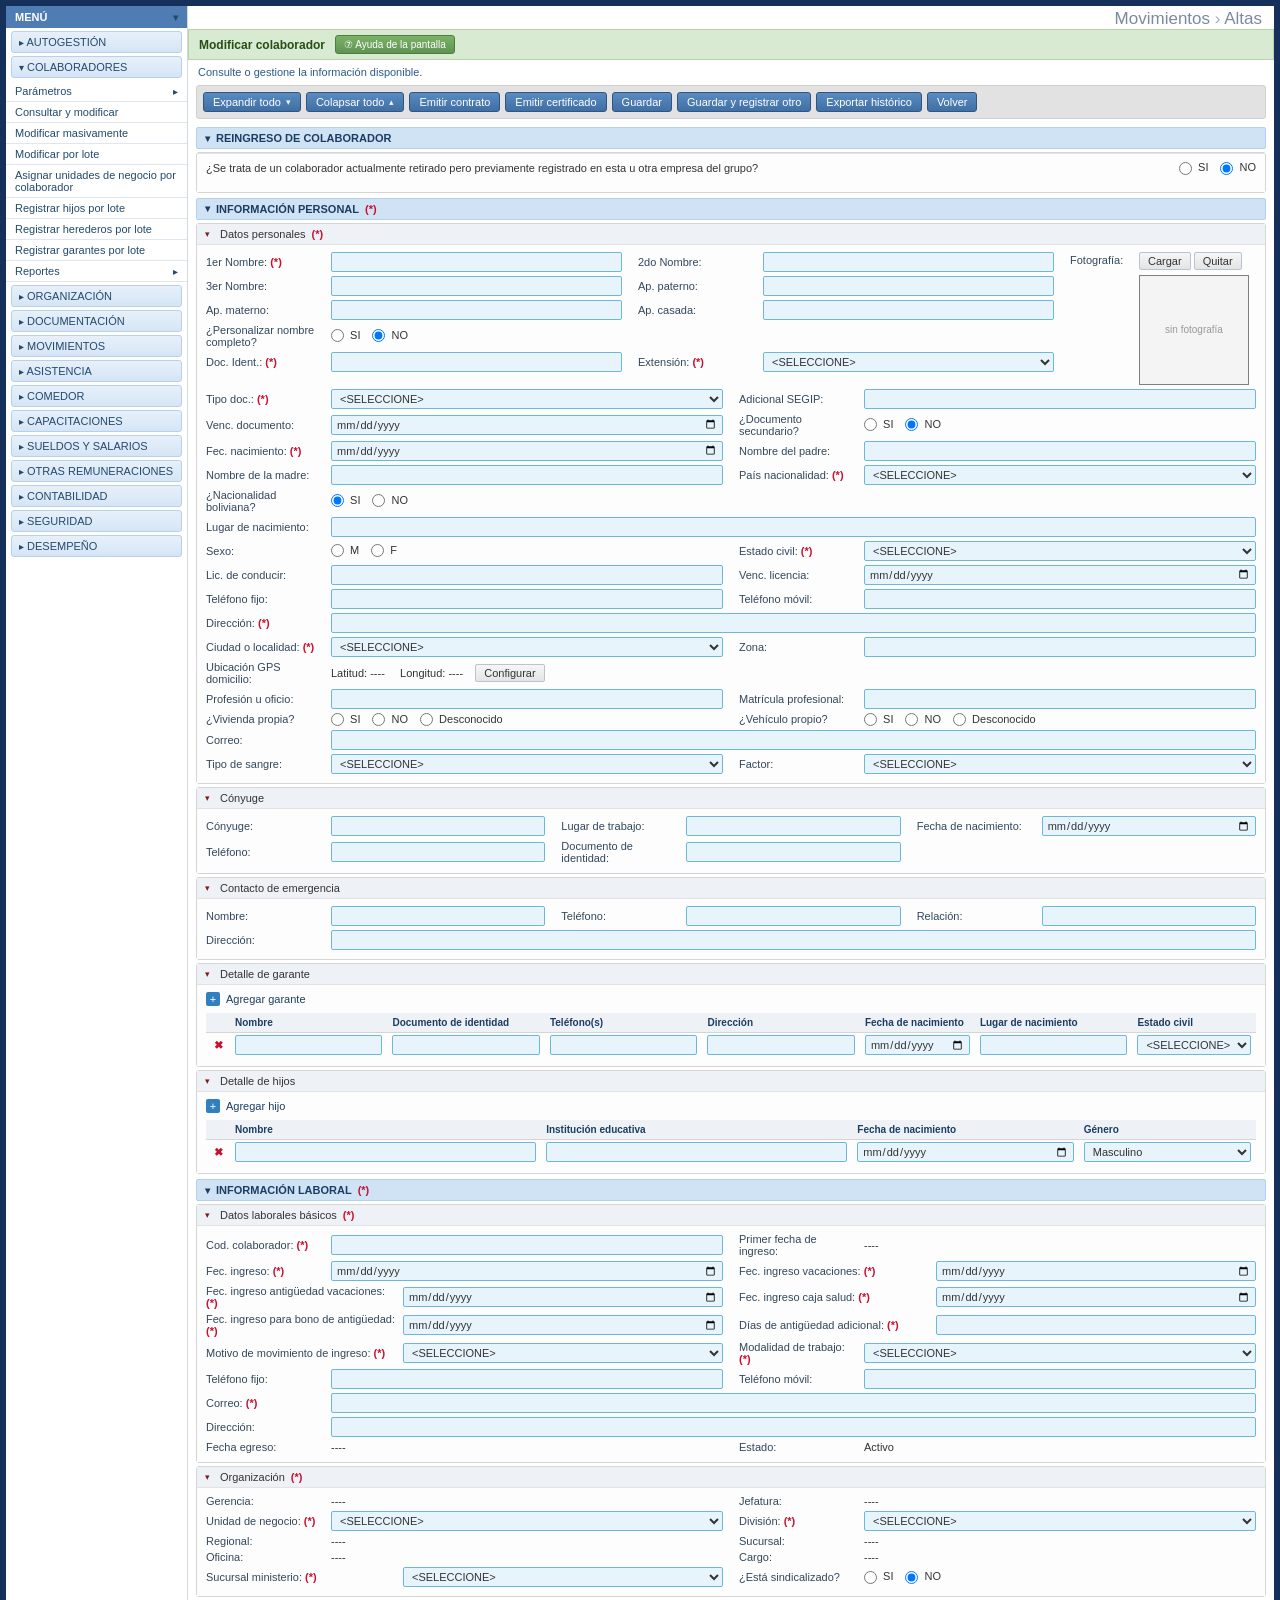
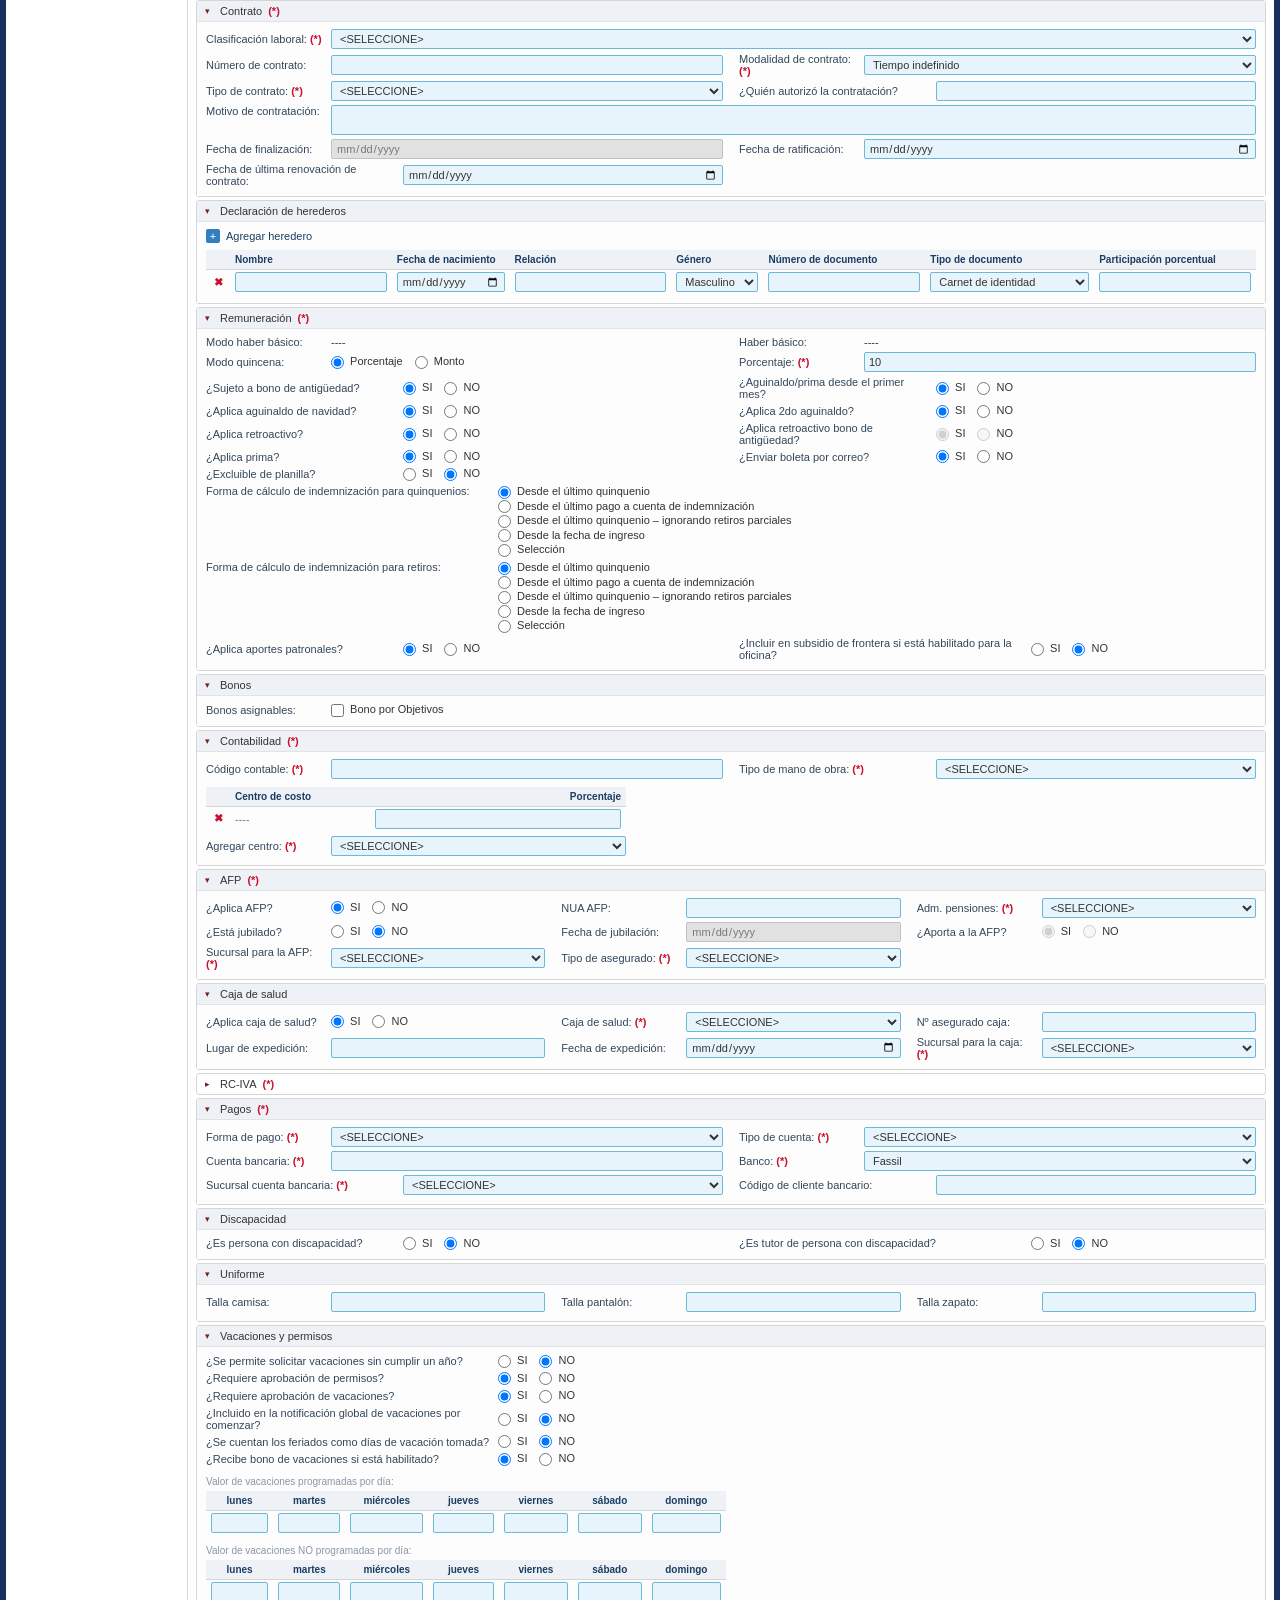
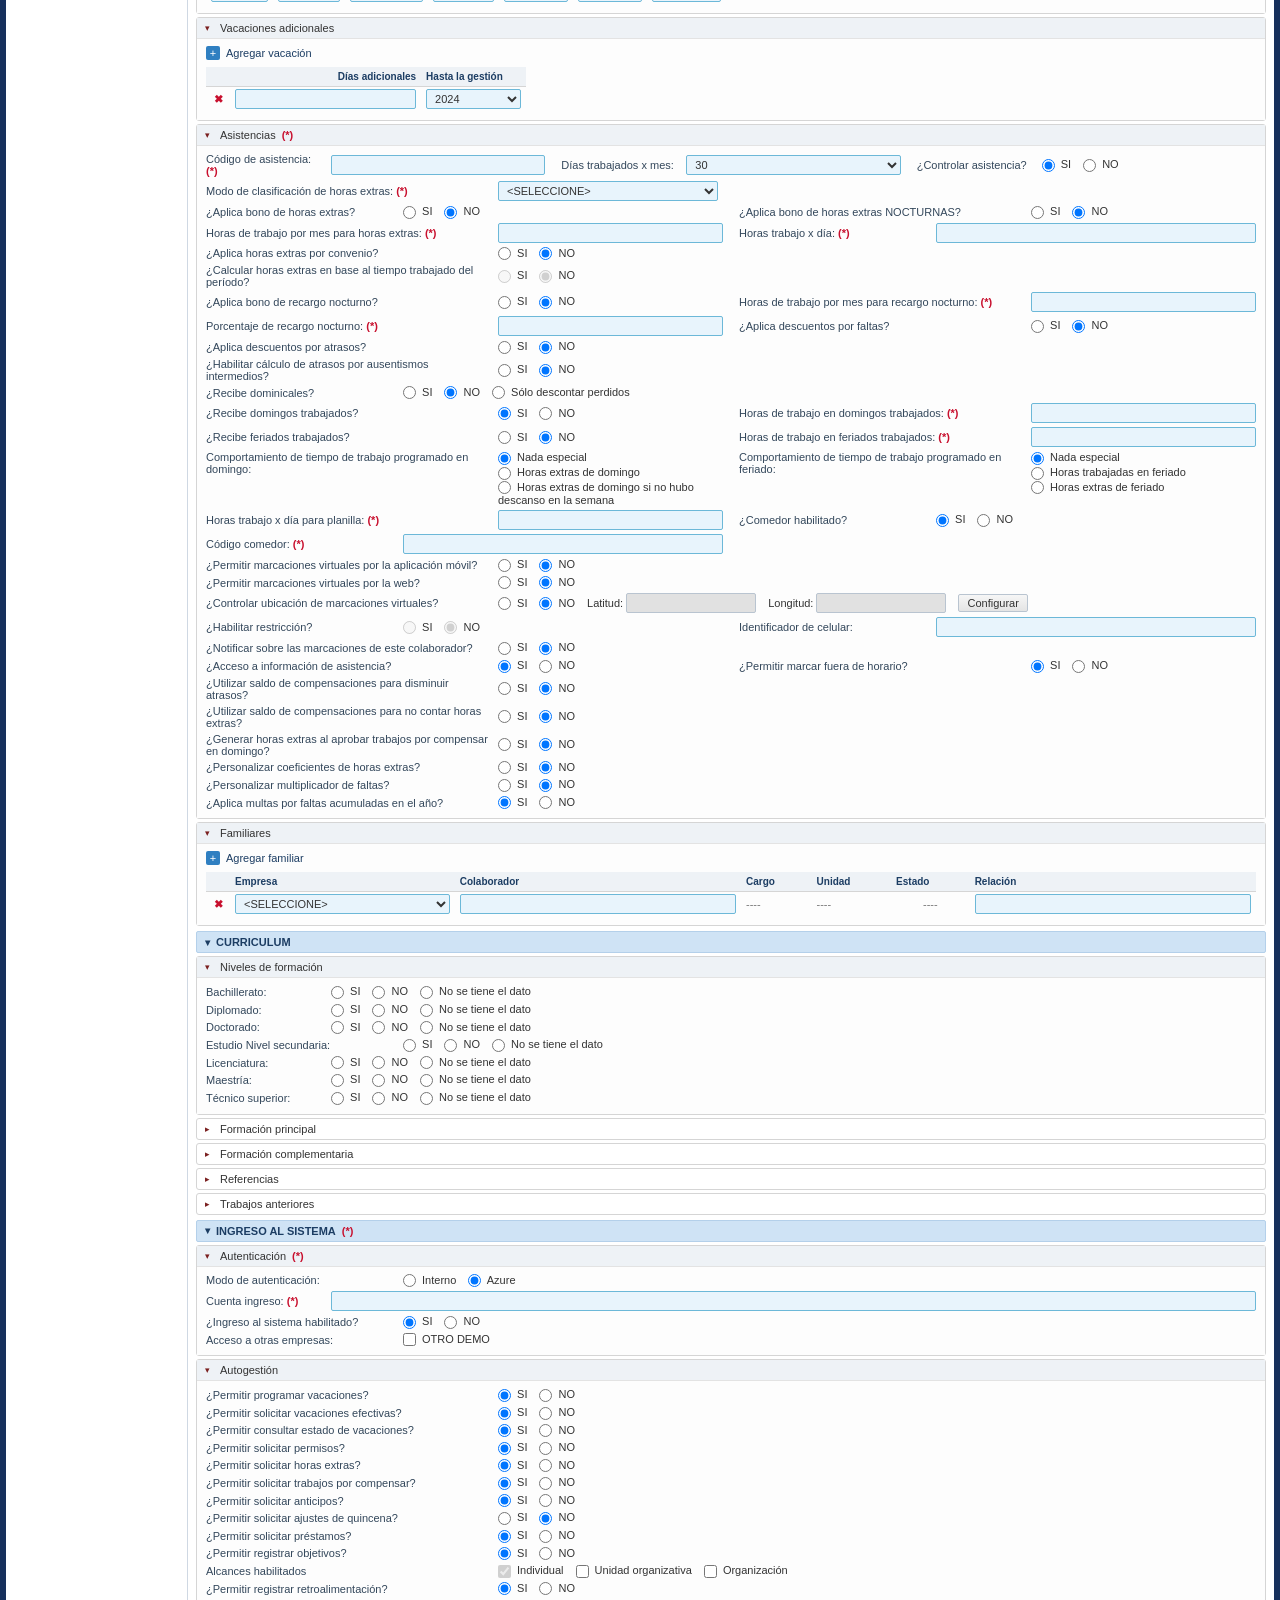
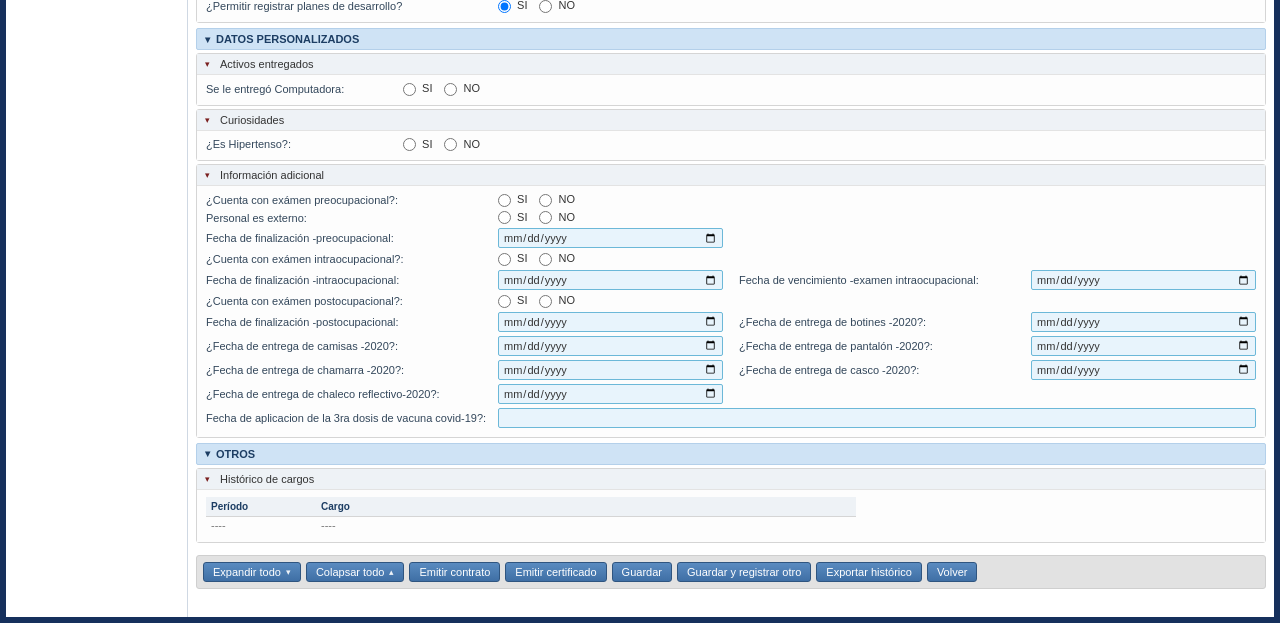
==== commit 399739a4: "Merge: reintegra maquetado de Israel (7 secciones de capturas reales + carpetas) con el trabajo nuev" ====
--- a/Paquete UX-UI/index.html
+++ b/Paquete UX-UI/index.html
@@ -313,7 +313,7 @@
               </span>
             </div>
 
-            <!-- Empresa y Colaborador sólo aparecen al responder SI -->
+            <!-- El Salar muestra Empresa + Colaborador sólo al responder SI -->
             <div class="field-grid" id="reingreso-detalle" style="display:none;">
               <div class="field">
                 <label>Empresa: <span class="req">(*)</span></label>
@@ -324,8 +324,11 @@
                 </select>
               </div>
               <div class="field">
-                <label>Colaborador:</label>
-                <input type="text" maxlength="50" autocomplete="off">
+                <label>Colaborador: <span class="req">(*)</span></label>
+                <input type="text" list="colab-reingreso" maxlength="50" autocomplete="off" placeholder="Escriba el nombre…">
+                <datalist id="colab-reingreso">
+                  <option value="Serrano Alvarado Javier Andre (retiro 14/01/2020)"></option>
+                </datalist>
               </div>
             </div>
 
@@ -808,6 +811,9 @@
                   <option>Gestión Humana</option><option>Negocios</option><option>Proyectos</option>
                   <option>Sistemas y TI</option><option>Slotting e Inventarios</option>
                   <option>Transporte y Distribución</option>
+                  <option>Transporte/Distribución Cochabamba</option>
+                  <option>Transporte/Distribución La Paz</option>
+                  <option>Transporte/Distribución Santa Cruz</option>
                 </select>
               </div>
               <div class="field">
@@ -862,11 +868,11 @@
               <div class="field"><label>Número de contrato:</label><input type="text"></div>
               <div class="field">
                 <label>Modalidad de contrato: <span class="req">(*)</span></label>
-                <select>
+                <select id="contrato-modalidad" onchange="toggleModalidadContrato(this.value)">
                   <option value="">&lt;SELECCIONE&gt;</option>
                   <option>A plazo fijo</option><option>Condicional o eventual</option>
                   <option>Por realización de obra o servicio</option><option>Por temporada</option>
-                  <option>Tiempo indefinido</option>
+                  <option selected>Tiempo indefinido</option>
                 </select>
               </div>
               <div class="field">
@@ -874,8 +880,8 @@
                 <select><option value="">&lt;SELECCIONE&gt;</option><option>Escrito</option><option>Verbal</option></select>
               </div>
               <div class="field lbl-lg"><label>¿Quién autorizó la contratación?</label><input type="text"></div>
-              <div class="field full start"><label>Motivo de contratación:</label><textarea rows="2" maxlength="100"></textarea></div>
-              <div class="field"><label>Fecha de finalización:</label><input type="date" disabled></div>
+              <div class="field full start"><label>Motivo de contratación: <span class="req" id="contrato-motivo-req" style="display:none;">(*)</span></label><textarea rows="2" maxlength="100"></textarea></div>
+              <div class="field"><label>Fecha de finalización: <span class="req" id="contrato-fechafin-req" style="display:none;">(*)</span></label><input type="date" id="contrato-fechafin" disabled></div>
               <div class="field"><label>Fecha de ratificación:</label><input type="date"></div>
               <div class="field lbl-lg"><label>Fecha de última renovación de contrato:</label><input type="date"></div>
             </div>
@@ -923,11 +929,12 @@
               <div class="field">
                 <label>Modo quincena:</label>
                 <span class="radio-row">
-                  <label><input type="radio" name="modoquincena" value="1" checked> Porcentaje</label>
-                  <label><input type="radio" name="modoquincena" value="2"> Monto</label>
-                </span>
-              </div>
-              <div class="field"><label>Monto: <span class="req">(*)</span></label><input type="text" maxlength="18"></div>
+                  <label><input type="radio" name="modoquincena" value="1" checked onchange="toggleModoQuincena('porcentaje')"> Porcentaje</label>
+                  <label><input type="radio" name="modoquincena" value="2" onchange="toggleModoQuincena('monto')"> Monto</label>
+                </span>
+              </div>
+              <div class="field" id="rem-porcentaje-wrap"><label>Porcentaje: <span class="req">(*)</span></label><input type="text" maxlength="18" value="10"></div>
+              <div class="field" id="rem-monto-wrap" style="display:none;"><label>Monto: <span class="req">(*)</span></label><input type="text" maxlength="18" value="0"></div>
 
               <div class="field lbl-lg">
                 <label>¿Sujeto a bono de antigüedad?</label>
@@ -997,14 +1004,14 @@
               <div class="field full start lbl-xl">
                 <label>Forma de cálculo de indemnización para quinquenios:</label>
                 <span class="radio-col">
-                  <label><input type="radio" name="calcind" value="1" checked> Desde el último quinquenio</label>
-                  <label><input type="radio" name="calcind" value="2"> Desde el último pago a cuenta de indemnización</label>
-                  <label><input type="radio" name="calcind" value="3"> Desde el último quinquenio – ignorando retiros parciales</label>
-                  <label><input type="radio" name="calcind" value="4"> Desde la fecha de ingreso</label>
-                  <label><input type="radio" name="calcind" value="5"> Selección</label>
-                </span>
-              </div>
-              <div class="field full lbl-xl">
+                  <label><input type="radio" name="calcind" value="1" checked onchange="toggleQuinqQ(false)"> Desde el último quinquenio</label>
+                  <label><input type="radio" name="calcind" value="2" onchange="toggleQuinqQ(false)"> Desde el último pago a cuenta de indemnización</label>
+                  <label><input type="radio" name="calcind" value="3" onchange="toggleQuinqQ(false)"> Desde el último quinquenio – ignorando retiros parciales</label>
+                  <label><input type="radio" name="calcind" value="4" onchange="toggleQuinqQ(false)"> Desde la fecha de ingreso</label>
+                  <label><input type="radio" name="calcind" value="5" onchange="toggleQuinqQ(true)"> Selección</label>
+                </span>
+              </div>
+              <div class="field full lbl-xl" id="rem-quinq-q-wrap" style="display:none;">
                 <label>Último quinquenio consolidado: <span class="req">(*)</span></label>
                 <select><option value="">&lt;SELECCIONE&gt;</option><option>Fecha de ingreso</option></select>
               </div>
@@ -1012,14 +1019,14 @@
               <div class="field full start lbl-xl">
                 <label>Forma de cálculo de indemnización para retiros:</label>
                 <span class="radio-col">
-                  <label><input type="radio" name="calcindret" value="1" checked> Desde el último quinquenio</label>
-                  <label><input type="radio" name="calcindret" value="2"> Desde el último pago a cuenta de indemnización</label>
-                  <label><input type="radio" name="calcindret" value="4"> Desde el último quinquenio – ignorando retiros parciales</label>
-                  <label><input type="radio" name="calcindret" value="3"> Desde la fecha de ingreso</label>
-                  <label><input type="radio" name="calcindret" value="5"> Selección</label>
-                </span>
-              </div>
-              <div class="field full lbl-xl">
+                  <label><input type="radio" name="calcindret" value="1" checked onchange="toggleQuinqR(false)"> Desde el último quinquenio</label>
+                  <label><input type="radio" name="calcindret" value="2" onchange="toggleQuinqR(false)"> Desde el último pago a cuenta de indemnización</label>
+                  <label><input type="radio" name="calcindret" value="4" onchange="toggleQuinqR(false)"> Desde el último quinquenio – ignorando retiros parciales</label>
+                  <label><input type="radio" name="calcindret" value="3" onchange="toggleQuinqR(false)"> Desde la fecha de ingreso</label>
+                  <label><input type="radio" name="calcindret" value="5" onchange="toggleQuinqR(true)"> Selección</label>
+                </span>
+              </div>
+              <div class="field full lbl-xl" id="rem-quinq-r-wrap" style="display:none;">
                 <label>Último quinquenio consolidado para retiros: <span class="req">(*)</span></label>
                 <select><option value="">&lt;SELECCIONE&gt;</option><option>Fecha de ingreso</option></select>
               </div>
@@ -2345,7 +2352,7 @@
 
   /* ---------- Campos condicionales ---------- */
 
-  // Reingreso: Empresa y Colaborador sólo se muestran al responder SI.
+  // Reingreso: el Salar muestra Empresa + Colaborador sólo al responder SI.
   function toggleReingreso(show) {
     document.getElementById('reingreso-detalle').style.display = show ? 'grid' : 'none';
   }
@@ -2356,6 +2363,22 @@
       el.style.display = show ? '' : 'none';
     });
   }
+
+  // Contrato: si la modalidad NO es indefinida, se habilita y obliga Fecha de finalización + Motivo.
+  function toggleModalidadContrato(val) {
+    var indef = (val === 'Tiempo indefinido' || val === '');
+    document.getElementById('contrato-fechafin').disabled = indef;
+    document.getElementById('contrato-fechafin-req').style.display = indef ? 'none' : 'inline';
+    document.getElementById('contrato-motivo-req').style.display = indef ? 'none' : 'inline';
+  }
+
+  // Remuneración: Modo quincena (Porcentaje/Monto) y "Selección" en las formas de cálculo.
+  function toggleModoQuincena(modo) {
+    document.getElementById('rem-porcentaje-wrap').style.display = (modo === 'porcentaje') ? 'flex' : 'none';
+    document.getElementById('rem-monto-wrap').style.display = (modo === 'monto') ? 'flex' : 'none';
+  }
+  function toggleQuinqQ(show) { document.getElementById('rem-quinq-q-wrap').style.display = show ? 'flex' : 'none'; }
+  function toggleQuinqR(show) { document.getElementById('rem-quinq-r-wrap').style.display = show ? 'flex' : 'none'; }
 
   // Datos personales: muestra los campos del documento secundario.
   function toggleDocSecundario(show) {
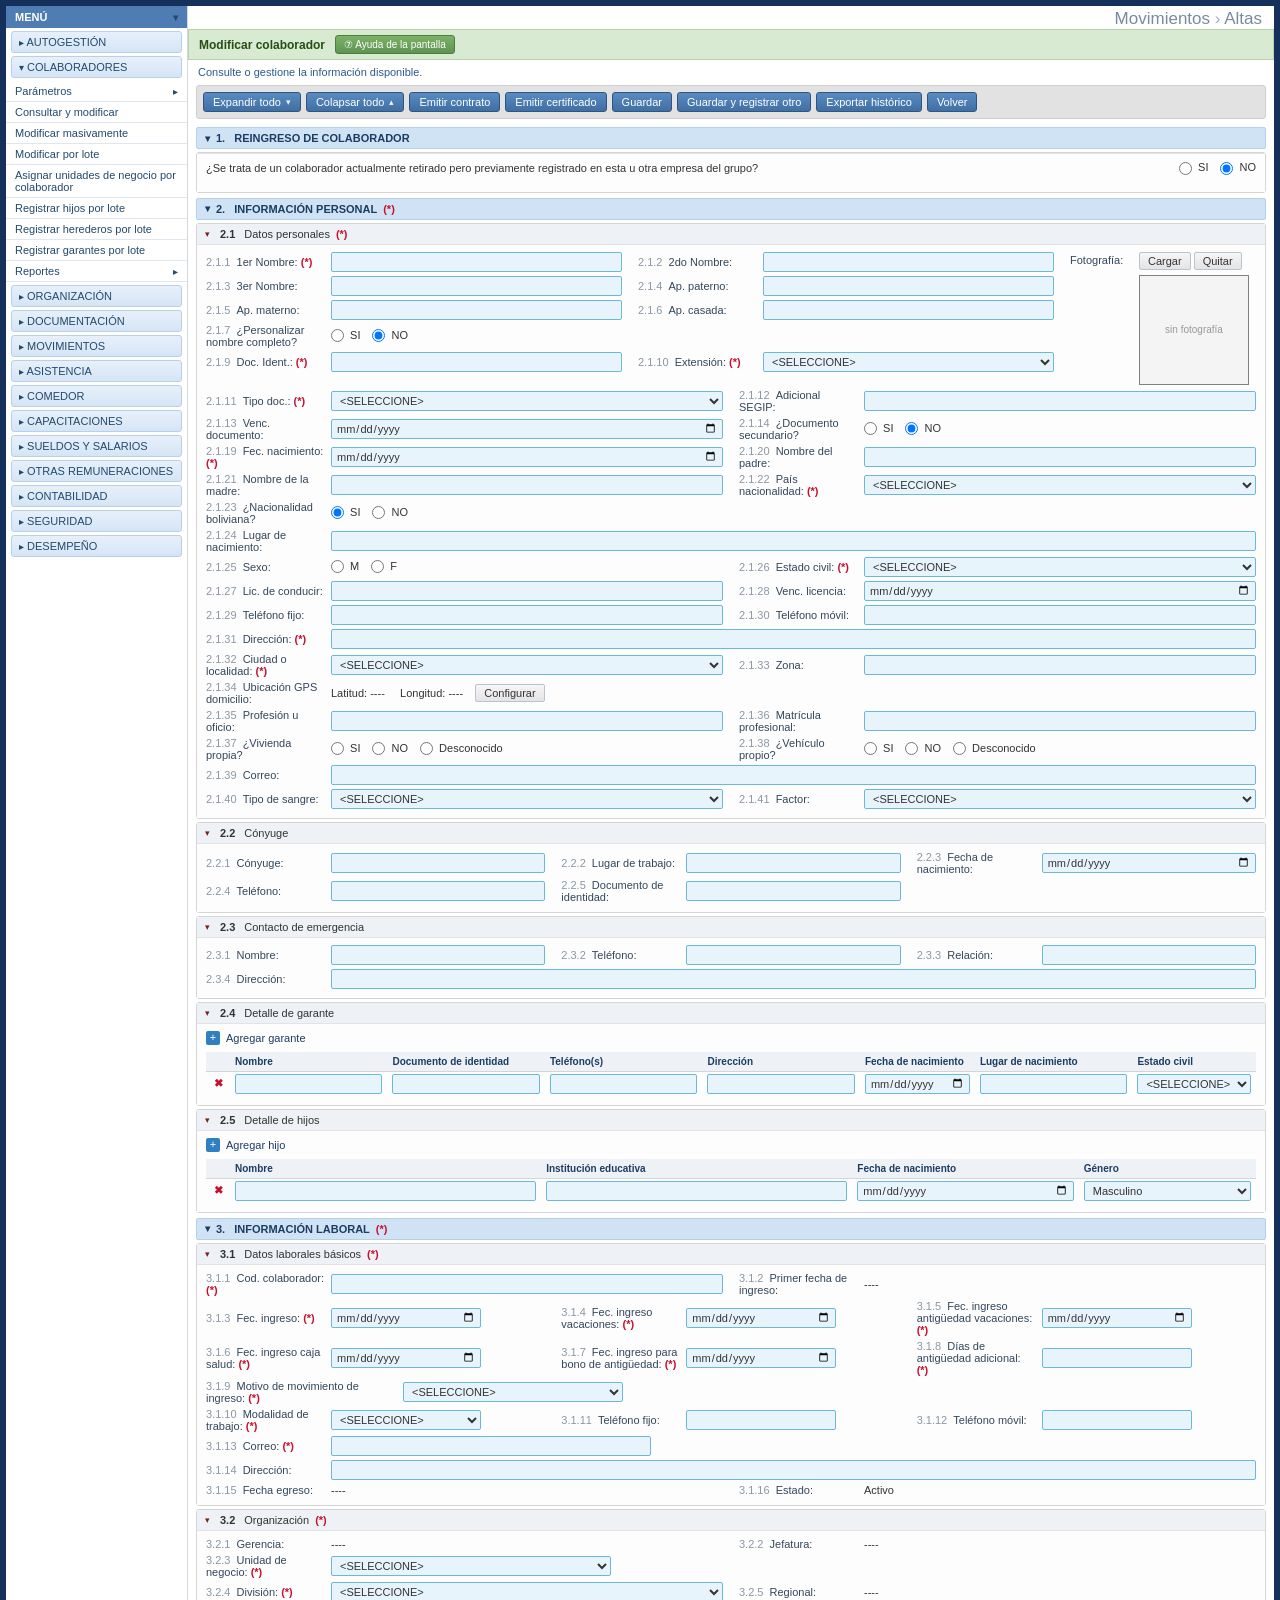
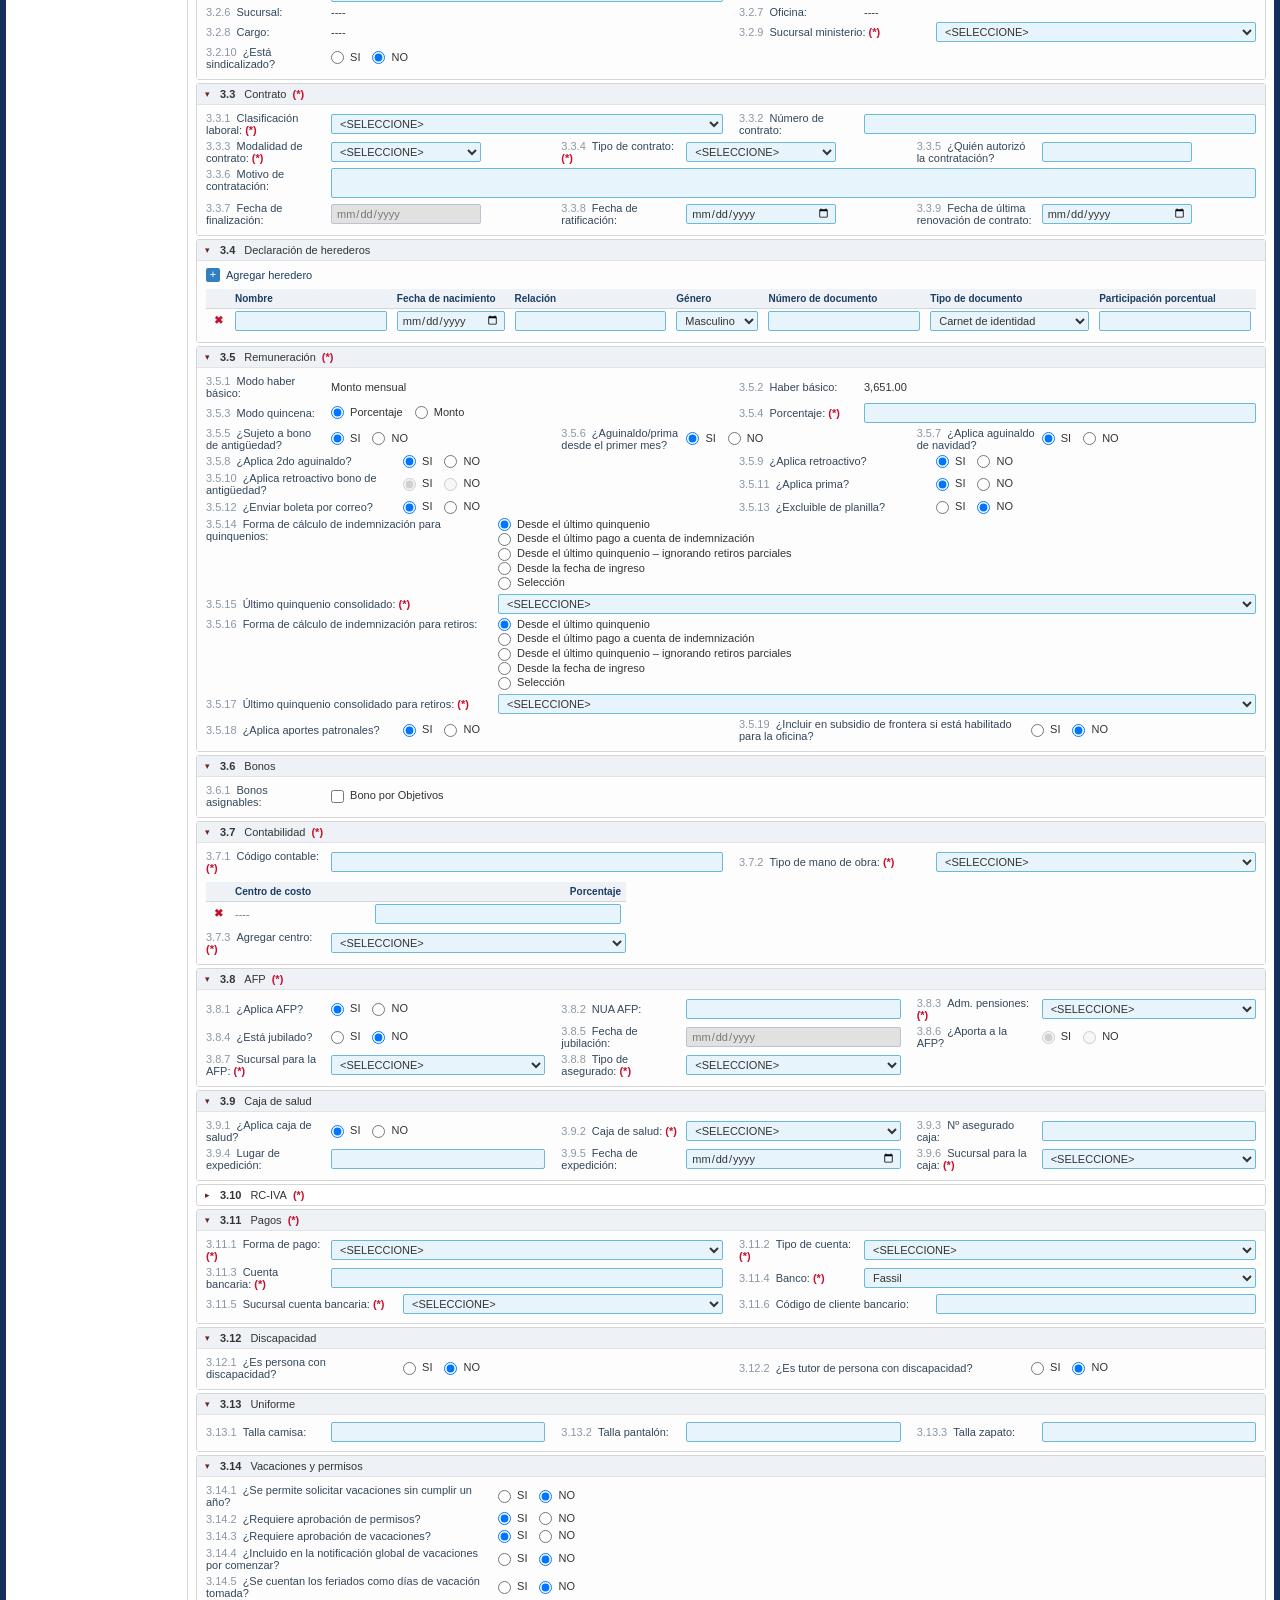
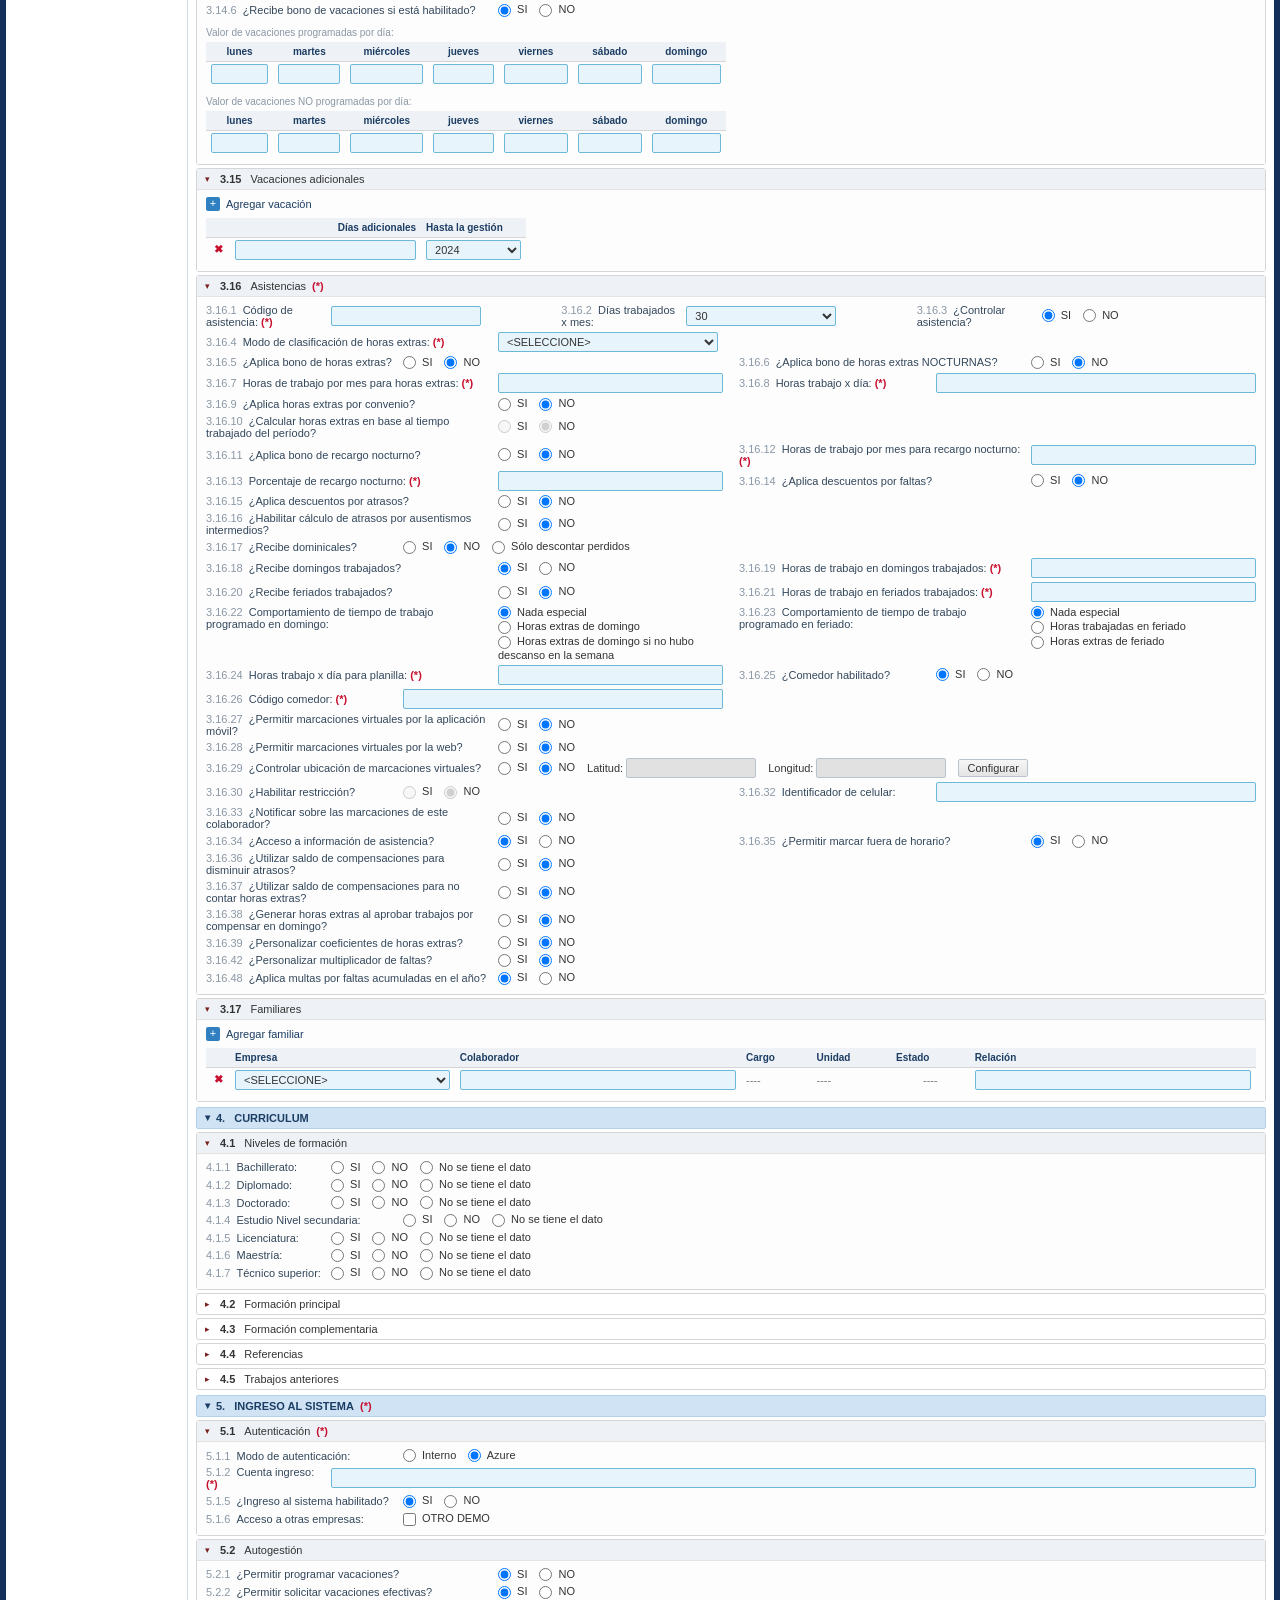
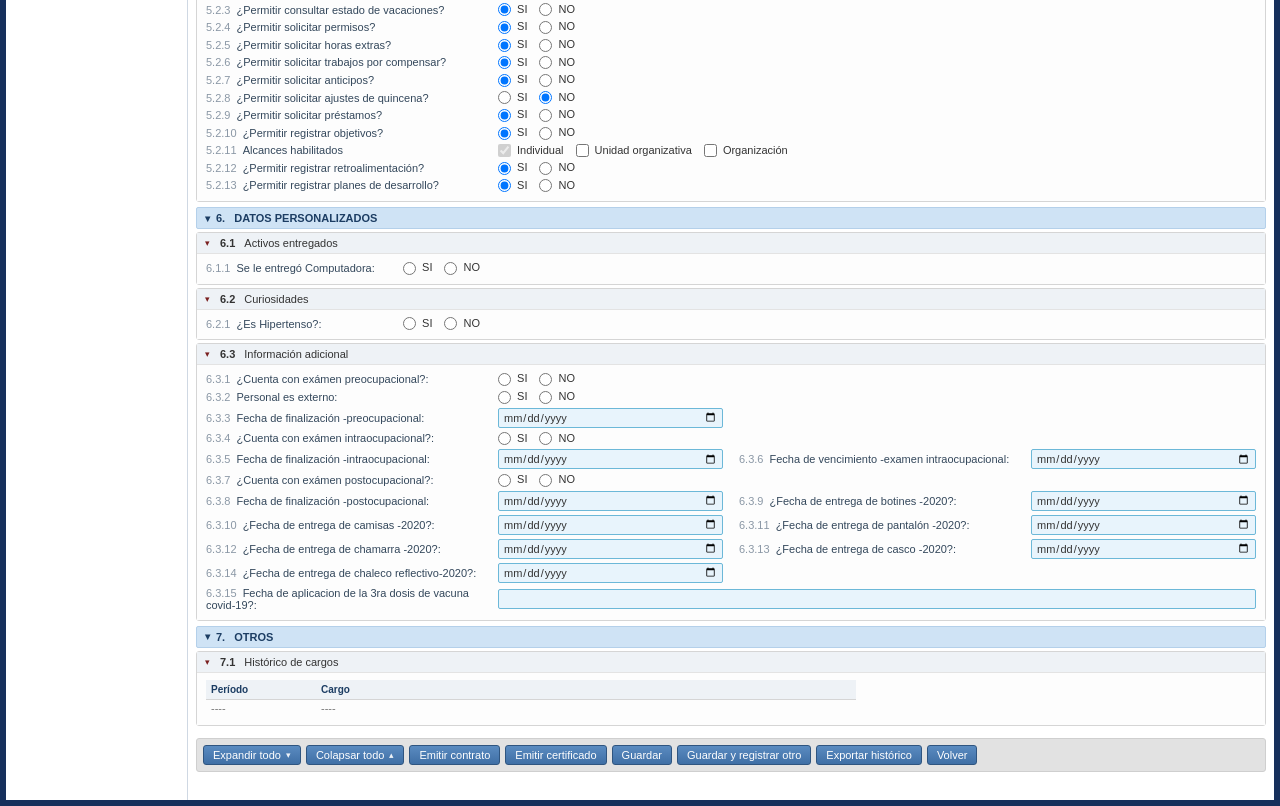
==== commit f9183286: "Prepara despliegue en Vercel y mejoras del formulario - Modales Emitir contrato / certificado y Conf" ====
--- a/Paquete UX-UI/index.html
+++ b/Paquete UX-UI/index.html
@@ -130,6 +130,13 @@
     .field > label { flex: 0 0 118px; color: #33475b; font-size: 11px; }
     .field.lbl-lg > label { flex: 0 0 190px; }
     .field.lbl-xl > label { flex: 0 0 285px; }
+
+    /* En filas de 3 columnas los controles no deben estirarse: se ven compactos. */
+    .fila-3 .field > input, .fila-3 .field > select { flex: 0 1 auto; max-width: 150px; }
+
+    /* Numeración jerárquica (la agrega numerarFormulario() al cargar). */
+    .num { color: #8a97a5; font-weight: normal; margin-right: 3px; }
+    .group-header .num, .sub-header .num { color: inherit; font-weight: bold; }
     .field > input, .field > select, .field > textarea { flex: 1 1 auto; min-width: 0; }
     .field > .radio-row, .field > .valor, .field > .radio-col { flex: 1 1 auto; min-width: 0; }
     .radio-row { display: flex; flex-wrap: wrap; gap: 12px; align-items: center; }
@@ -313,7 +320,7 @@
               </span>
             </div>
 
-            <!-- El Salar muestra Empresa + Colaborador sólo al responder SI -->
+            <!-- Empresa y Colaborador sólo aparecen al responder SI -->
             <div class="field-grid" id="reingreso-detalle" style="display:none;">
               <div class="field">
                 <label>Empresa: <span class="req">(*)</span></label>
@@ -324,11 +331,8 @@
                 </select>
               </div>
               <div class="field">
-                <label>Colaborador: <span class="req">(*)</span></label>
-                <input type="text" list="colab-reingreso" maxlength="50" autocomplete="off" placeholder="Escriba el nombre…">
-                <datalist id="colab-reingreso">
-                  <option value="Serrano Alvarado Javier Andre (retiro 14/01/2020)"></option>
-                </datalist>
+                <label>Colaborador:</label>
+                <input type="text" maxlength="50" autocomplete="off">
               </div>
             </div>
 
@@ -758,30 +762,39 @@
             <div class="field-grid">
               <div class="field"><label>Cod. colaborador: <span class="req">(*)</span></label><input type="text" maxlength="20"></div>
               <div class="field"><label>Primer fecha de ingreso:</label><span class="valor">----</span></div>
-              <div class="field"><label>Fec. ingreso: <span class="req">(*)</span></label><input type="date"></div>
-              <div class="field lbl-lg"><label>Fec. ingreso vacaciones: <span class="req">(*)</span></label><input type="date"></div>
-              <div class="field lbl-lg"><label>Fec. ingreso antigüedad vacaciones: <span class="req">(*)</span></label><input type="date"></div>
-              <div class="field lbl-lg"><label>Fec. ingreso caja salud: <span class="req">(*)</span></label><input type="date"></div>
-              <div class="field lbl-lg"><label>Fec. ingreso para bono de antigüedad: <span class="req">(*)</span></label><input type="date"></div>
-              <div class="field lbl-lg"><label>Días de antigüedad adicional: <span class="req">(*)</span></label><input type="text" maxlength="5"></div>
-              <div class="field lbl-lg">
+              <!-- Estas tres fechas van juntas en una fila (subgrilla de 3 columnas). -->
+              <div class="field-grid cols-3 fila-3" style="grid-column: 1 / -1;">
+                <div class="field"><label>Fec. ingreso: <span class="req">(*)</span></label><input type="date"></div>
+                <div class="field"><label>Fec. ingreso vacaciones: <span class="req">(*)</span></label><input type="date"></div>
+                <div class="field"><label>Fec. ingreso antigüedad vacaciones: <span class="req">(*)</span></label><input type="date"></div>
+              </div>
+              <!-- Estas tres van juntas en una fila (subgrilla de 3 columnas). -->
+              <div class="field-grid cols-3 fila-3" style="grid-column: 1 / -1;">
+                <div class="field"><label>Fec. ingreso caja salud: <span class="req">(*)</span></label><input type="date"></div>
+                <div class="field"><label>Fec. ingreso para bono de antigüedad: <span class="req">(*)</span></label><input type="date"></div>
+                <div class="field"><label>Días de antigüedad adicional: <span class="req">(*)</span></label><input type="text" maxlength="5"></div>
+              </div>
+              <div class="field full lbl-lg">
                 <label>Motivo de movimiento de ingreso: <span class="req">(*)</span></label>
-                <select>
+                <select style="max-width:220px;">
                   <option value="">&lt;SELECCIONE&gt;</option>
                   <option>NO ESPECIFICADO</option><option>Renuncia 110</option>
                 </select>
               </div>
-              <div class="field">
-                <label>Modalidad de trabajo: <span class="req">(*)</span></label>
-                <select>
-                  <option value="">&lt;SELECCIONE&gt;</option>
-                  <option>No especificado</option><option>Presencial</option>
-                  <option>Remoto</option><option>Semipresencial</option>
-                </select>
-              </div>
-              <div class="field"><label>Teléfono fijo:</label><input type="text" maxlength="50"></div>
-              <div class="field"><label>Teléfono móvil:</label><input type="text" maxlength="20"></div>
-              <div class="field full"><label>Correo: <span class="req">(*)</span></label><input type="text" maxlength="100"></div>
+              <!-- Estas tres van juntas en una fila (subgrilla de 3 columnas). -->
+              <div class="field-grid cols-3 fila-3" style="grid-column: 1 / -1;">
+                <div class="field">
+                  <label>Modalidad de trabajo: <span class="req">(*)</span></label>
+                  <select>
+                    <option value="">&lt;SELECCIONE&gt;</option>
+                    <option>No especificado</option><option>Presencial</option>
+                    <option>Remoto</option><option>Semipresencial</option>
+                  </select>
+                </div>
+                <div class="field"><label>Teléfono fijo:</label><input type="text" maxlength="50"></div>
+                <div class="field"><label>Teléfono móvil:</label><input type="text" maxlength="20"></div>
+              </div>
+              <div class="field full"><label>Correo: <span class="req">(*)</span></label><input type="text" maxlength="100" style="max-width:320px;"></div>
               <div class="field full"><label>Dirección:</label><input type="text" maxlength="200"></div>
               <div class="field"><label>Fecha egreso:</label><span class="valor">----</span></div>
               <div class="field"><label>Estado:</label><span class="valor">Activo</span></div>
@@ -796,10 +809,10 @@
             <div class="field-grid">
               <div class="field"><label>Gerencia:</label><span class="valor">----</span></div>
               <div class="field"><label>Jefatura:</label><span class="valor">----</span></div>
-              <div class="field">
+              <div class="field full">
                 <label>Unidad de negocio: <span class="req">(*)</span></label>
                 <!-- revisar: lista propia de cada empresa; se dejan las del HTML de referencia. -->
-                <select>
+                <select style="max-width:280px;">
                   <option value="">&lt;SELECCIONE&gt;</option>
                   <option>Administración y Finanzas</option><option>Administración y Servicios</option>
                   <option>Almacén Cochabamba</option><option>Almacén La Paz</option>
@@ -811,9 +824,6 @@
                   <option>Gestión Humana</option><option>Negocios</option><option>Proyectos</option>
                   <option>Sistemas y TI</option><option>Slotting e Inventarios</option>
                   <option>Transporte y Distribución</option>
-                  <option>Transporte/Distribución Cochabamba</option>
-                  <option>Transporte/Distribución La Paz</option>
-                  <option>Transporte/Distribución Santa Cruz</option>
                 </select>
               </div>
               <div class="field">
@@ -848,7 +858,7 @@
           <div class="sub-header"><span class="tri">▾</span> Contrato <span class="req">(*)</span></div>
           <div class="sub-body">
             <div class="field-grid">
-              <div class="field full">
+              <div class="field">
                 <label>Clasificación laboral: <span class="req">(*)</span></label>
                 <select>
                   <option value="">&lt;SELECCIONE&gt;</option>
@@ -866,24 +876,30 @@
                 </select>
               </div>
               <div class="field"><label>Número de contrato:</label><input type="text"></div>
-              <div class="field">
-                <label>Modalidad de contrato: <span class="req">(*)</span></label>
-                <select id="contrato-modalidad" onchange="toggleModalidadContrato(this.value)">
-                  <option value="">&lt;SELECCIONE&gt;</option>
-                  <option>A plazo fijo</option><option>Condicional o eventual</option>
-                  <option>Por realización de obra o servicio</option><option>Por temporada</option>
-                  <option selected>Tiempo indefinido</option>
-                </select>
-              </div>
-              <div class="field">
-                <label>Tipo de contrato: <span class="req">(*)</span></label>
-                <select><option value="">&lt;SELECCIONE&gt;</option><option>Escrito</option><option>Verbal</option></select>
-              </div>
-              <div class="field lbl-lg"><label>¿Quién autorizó la contratación?</label><input type="text"></div>
-              <div class="field full start"><label>Motivo de contratación: <span class="req" id="contrato-motivo-req" style="display:none;">(*)</span></label><textarea rows="2" maxlength="100"></textarea></div>
-              <div class="field"><label>Fecha de finalización: <span class="req" id="contrato-fechafin-req" style="display:none;">(*)</span></label><input type="date" id="contrato-fechafin" disabled></div>
-              <div class="field"><label>Fecha de ratificación:</label><input type="date"></div>
-              <div class="field lbl-lg"><label>Fecha de última renovación de contrato:</label><input type="date"></div>
+              <!-- Estas tres van juntas en una fila (subgrilla de 3 columnas). -->
+              <div class="field-grid cols-3 fila-3" style="grid-column: 1 / -1;">
+                <div class="field">
+                  <label>Modalidad de contrato: <span class="req">(*)</span></label>
+                  <select>
+                    <option value="">&lt;SELECCIONE&gt;</option>
+                    <option>A plazo fijo</option><option>Condicional o eventual</option>
+                    <option>Por realización de obra o servicio</option><option>Por temporada</option>
+                    <option>Tiempo indefinido</option>
+                  </select>
+                </div>
+                <div class="field">
+                  <label>Tipo de contrato: <span class="req">(*)</span></label>
+                  <select><option value="">&lt;SELECCIONE&gt;</option><option>Escrito</option><option>Verbal</option></select>
+                </div>
+                <div class="field"><label>¿Quién autorizó la contratación?</label><input type="text"></div>
+              </div>
+              <div class="field full start"><label>Motivo de contratación:</label><textarea rows="2" maxlength="100"></textarea></div>
+              <!-- Estas tres van juntas en una fila (subgrilla de 3 columnas). -->
+              <div class="field-grid cols-3 fila-3" style="grid-column: 1 / -1;">
+                <div class="field"><label>Fecha de finalización:</label><input type="date" disabled></div>
+                <div class="field"><label>Fecha de ratificación:</label><input type="date"></div>
+                <div class="field"><label>Fecha de última renovación de contrato:</label><input type="date"></div>
+              </div>
             </div>
           </div>
         </div>
@@ -924,38 +940,41 @@
           <div class="sub-header"><span class="tri">▾</span> Remuneración <span class="req">(*)</span></div>
           <div class="sub-body">
             <div class="field-grid">
-              <div class="field"><label>Modo haber básico:</label><span class="valor">----</span></div>
-              <div class="field"><label>Haber básico:</label><span class="valor">----</span></div>
+              <div class="field"><label>Modo haber básico:</label><span class="valor">Monto mensual</span></div>
+              <div class="field"><label>Haber básico:</label><span class="valor">3,651.00</span></div>
               <div class="field">
                 <label>Modo quincena:</label>
                 <span class="radio-row">
-                  <label><input type="radio" name="modoquincena" value="1" checked onchange="toggleModoQuincena('porcentaje')"> Porcentaje</label>
-                  <label><input type="radio" name="modoquincena" value="2" onchange="toggleModoQuincena('monto')"> Monto</label>
-                </span>
-              </div>
-              <div class="field" id="rem-porcentaje-wrap"><label>Porcentaje: <span class="req">(*)</span></label><input type="text" maxlength="18" value="10"></div>
-              <div class="field" id="rem-monto-wrap" style="display:none;"><label>Monto: <span class="req">(*)</span></label><input type="text" maxlength="18" value="0"></div>
-
-              <div class="field lbl-lg">
-                <label>¿Sujeto a bono de antigüedad?</label>
-                <span class="radio-row">
-                  <label><input type="radio" name="bonoant" value="S" checked> SI</label>
-                  <label><input type="radio" name="bonoant" value="N"> NO</label>
-                </span>
-              </div>
-              <div class="field lbl-lg">
-                <label>¿Aguinaldo/prima desde el primer mes?</label>
-                <span class="radio-row">
-                  <label><input type="radio" name="aguimes" value="S" checked> SI</label>
-                  <label><input type="radio" name="aguimes" value="N"> NO</label>
-                </span>
-              </div>
-              <div class="field lbl-lg">
-                <label>¿Aplica aguinaldo de navidad?</label>
-                <span class="radio-row">
-                  <label><input type="radio" name="agui1" value="S" checked> SI</label>
-                  <label><input type="radio" name="agui1" value="N"> NO</label>
-                </span>
+                  <label><input type="radio" name="modoquincena" value="1" checked onchange="toggleModoQuincena('Porcentaje')"> Porcentaje</label>
+                  <label><input type="radio" name="modoquincena" value="2" onchange="toggleModoQuincena('Monto')"> Monto</label>
+                </span>
+              </div>
+              <!-- La etiqueta sigue al modo de quincena elegido (arranca en Porcentaje). -->
+              <div class="field"><label><span id="lbl-monto-quincena">Porcentaje</span>: <span class="req">(*)</span></label><input type="text" maxlength="18"></div>
+
+              <!-- Estos tres van juntos en una fila (subgrilla de 3 columnas). -->
+              <div class="field-grid cols-3 fila-3" style="grid-column: 1 / -1;">
+                <div class="field">
+                  <label>¿Sujeto a bono de antigüedad?</label>
+                  <span class="radio-row">
+                    <label><input type="radio" name="bonoant" value="S" checked> SI</label>
+                    <label><input type="radio" name="bonoant" value="N"> NO</label>
+                  </span>
+                </div>
+                <div class="field">
+                  <label>¿Aguinaldo/prima desde el primer mes?</label>
+                  <span class="radio-row">
+                    <label><input type="radio" name="aguimes" value="S" checked> SI</label>
+                    <label><input type="radio" name="aguimes" value="N"> NO</label>
+                  </span>
+                </div>
+                <div class="field">
+                  <label>¿Aplica aguinaldo de navidad?</label>
+                  <span class="radio-row">
+                    <label><input type="radio" name="agui1" value="S" checked> SI</label>
+                    <label><input type="radio" name="agui1" value="N"> NO</label>
+                  </span>
+                </div>
               </div>
               <div class="field lbl-lg">
                 <label>¿Aplica 2do aguinaldo?</label>
@@ -1004,14 +1023,14 @@
               <div class="field full start lbl-xl">
                 <label>Forma de cálculo de indemnización para quinquenios:</label>
                 <span class="radio-col">
-                  <label><input type="radio" name="calcind" value="1" checked onchange="toggleQuinqQ(false)"> Desde el último quinquenio</label>
-                  <label><input type="radio" name="calcind" value="2" onchange="toggleQuinqQ(false)"> Desde el último pago a cuenta de indemnización</label>
-                  <label><input type="radio" name="calcind" value="3" onchange="toggleQuinqQ(false)"> Desde el último quinquenio – ignorando retiros parciales</label>
-                  <label><input type="radio" name="calcind" value="4" onchange="toggleQuinqQ(false)"> Desde la fecha de ingreso</label>
-                  <label><input type="radio" name="calcind" value="5" onchange="toggleQuinqQ(true)"> Selección</label>
-                </span>
-              </div>
-              <div class="field full lbl-xl" id="rem-quinq-q-wrap" style="display:none;">
+                  <label><input type="radio" name="calcind" value="1" checked> Desde el último quinquenio</label>
+                  <label><input type="radio" name="calcind" value="2"> Desde el último pago a cuenta de indemnización</label>
+                  <label><input type="radio" name="calcind" value="3"> Desde el último quinquenio – ignorando retiros parciales</label>
+                  <label><input type="radio" name="calcind" value="4"> Desde la fecha de ingreso</label>
+                  <label><input type="radio" name="calcind" value="5"> Selección</label>
+                </span>
+              </div>
+              <div class="field full lbl-xl">
                 <label>Último quinquenio consolidado: <span class="req">(*)</span></label>
                 <select><option value="">&lt;SELECCIONE&gt;</option><option>Fecha de ingreso</option></select>
               </div>
@@ -1019,14 +1038,14 @@
               <div class="field full start lbl-xl">
                 <label>Forma de cálculo de indemnización para retiros:</label>
                 <span class="radio-col">
-                  <label><input type="radio" name="calcindret" value="1" checked onchange="toggleQuinqR(false)"> Desde el último quinquenio</label>
-                  <label><input type="radio" name="calcindret" value="2" onchange="toggleQuinqR(false)"> Desde el último pago a cuenta de indemnización</label>
-                  <label><input type="radio" name="calcindret" value="4" onchange="toggleQuinqR(false)"> Desde el último quinquenio – ignorando retiros parciales</label>
-                  <label><input type="radio" name="calcindret" value="3" onchange="toggleQuinqR(false)"> Desde la fecha de ingreso</label>
-                  <label><input type="radio" name="calcindret" value="5" onchange="toggleQuinqR(true)"> Selección</label>
-                </span>
-              </div>
-              <div class="field full lbl-xl" id="rem-quinq-r-wrap" style="display:none;">
+                  <label><input type="radio" name="calcindret" value="1" checked> Desde el último quinquenio</label>
+                  <label><input type="radio" name="calcindret" value="2"> Desde el último pago a cuenta de indemnización</label>
+                  <label><input type="radio" name="calcindret" value="4"> Desde el último quinquenio – ignorando retiros parciales</label>
+                  <label><input type="radio" name="calcindret" value="3"> Desde la fecha de ingreso</label>
+                  <label><input type="radio" name="calcindret" value="5"> Selección</label>
+                </span>
+              </div>
+              <div class="field full lbl-xl">
                 <label>Último quinquenio consolidado para retiros: <span class="req">(*)</span></label>
                 <select><option value="">&lt;SELECCIONE&gt;</option><option>Fecha de ingreso</option></select>
               </div>
@@ -1472,7 +1491,7 @@
           <div class="sub-body">
             <div class="field-grid">
               <!-- Estos tres van juntos en una fila (subgrilla de 3 columnas). -->
-              <div class="field-grid cols-3" style="grid-column: 1 / -1;">
+              <div class="field-grid cols-3 fila-3" style="grid-column: 1 / -1;">
                 <div class="field"><label>Código de asistencia: <span class="req">(*)</span></label><input type="text" maxlength="20"></div>
                 <div class="field">
                   <label>Días trabajados x mes:</label>
@@ -2352,7 +2371,7 @@
 
   /* ---------- Campos condicionales ---------- */
 
-  // Reingreso: el Salar muestra Empresa + Colaborador sólo al responder SI.
+  // Reingreso: Empresa y Colaborador sólo se muestran al responder SI.
   function toggleReingreso(show) {
     document.getElementById('reingreso-detalle').style.display = show ? 'grid' : 'none';
   }
@@ -2363,22 +2382,6 @@
       el.style.display = show ? '' : 'none';
     });
   }
-
-  // Contrato: si la modalidad NO es indefinida, se habilita y obliga Fecha de finalización + Motivo.
-  function toggleModalidadContrato(val) {
-    var indef = (val === 'Tiempo indefinido' || val === '');
-    document.getElementById('contrato-fechafin').disabled = indef;
-    document.getElementById('contrato-fechafin-req').style.display = indef ? 'none' : 'inline';
-    document.getElementById('contrato-motivo-req').style.display = indef ? 'none' : 'inline';
-  }
-
-  // Remuneración: Modo quincena (Porcentaje/Monto) y "Selección" en las formas de cálculo.
-  function toggleModoQuincena(modo) {
-    document.getElementById('rem-porcentaje-wrap').style.display = (modo === 'porcentaje') ? 'flex' : 'none';
-    document.getElementById('rem-monto-wrap').style.display = (modo === 'monto') ? 'flex' : 'none';
-  }
-  function toggleQuinqQ(show) { document.getElementById('rem-quinq-q-wrap').style.display = show ? 'flex' : 'none'; }
-  function toggleQuinqR(show) { document.getElementById('rem-quinq-r-wrap').style.display = show ? 'flex' : 'none'; }
 
   // Datos personales: muestra los campos del documento secundario.
   function toggleDocSecundario(show) {
@@ -2467,6 +2470,11 @@
   // Desempeño: los alcances sólo aparecen si se permite registrar objetivos.
   function toggleAlcances(permite) {
     document.getElementById('alcances-habilitados').style.display = permite ? 'flex' : 'none';
+  }
+
+  // Remuneración: la etiqueta del campo sigue al modo de quincena (Porcentaje/Monto).
+  function toggleModoQuincena(texto) {
+    document.getElementById('lbl-monto-quincena').textContent = texto;
   }
 
   // Marcaciones: sin control de ubicación, Latitud y Longitud se deshabilitan.
@@ -2575,6 +2583,43 @@
     }
     fila.remove();
   }
+
+  /* ---------- Numeración jerárquica ---------- */
+
+  // Numera automáticamente: grupo (1), subsección (1.1) y campo (1.1.1).
+  // Al ser automática, si se agrega o quita un campo la numeración se reajusta sola.
+  (function numerarFormulario() {
+    function ponerNumero(el, texto) {
+      var span = document.createElement('span');
+      span.className = 'num';
+      span.textContent = texto;
+      var tri = el.querySelector(':scope > .tri');
+      if (tri) el.insertBefore(span, tri.nextSibling);
+      else el.insertBefore(span, el.firstChild);
+    }
+
+    var grupo = 0;
+    document.querySelectorAll('.section').forEach(function (section) {
+      grupo++;
+      var gh = section.querySelector(':scope > .group-header');
+      if (gh) ponerNumero(gh, grupo + '.');
+
+      var sub = 0;
+      section.querySelectorAll('.subsection').forEach(function (subseccion) {
+        sub++;
+        var sh = subseccion.querySelector(':scope > .sub-header');
+        if (sh) ponerNumero(sh, grupo + '.' + sub);
+
+        var campo = 0;
+        subseccion.querySelectorAll('.field').forEach(function (field) {
+          var label = field.querySelector(':scope > label');
+          if (!label) return;
+          campo++;
+          ponerNumero(label, grupo + '.' + sub + '.' + campo + ' ');
+        });
+      });
+    });
+  })();
 </script>
 </body>
 </html>
